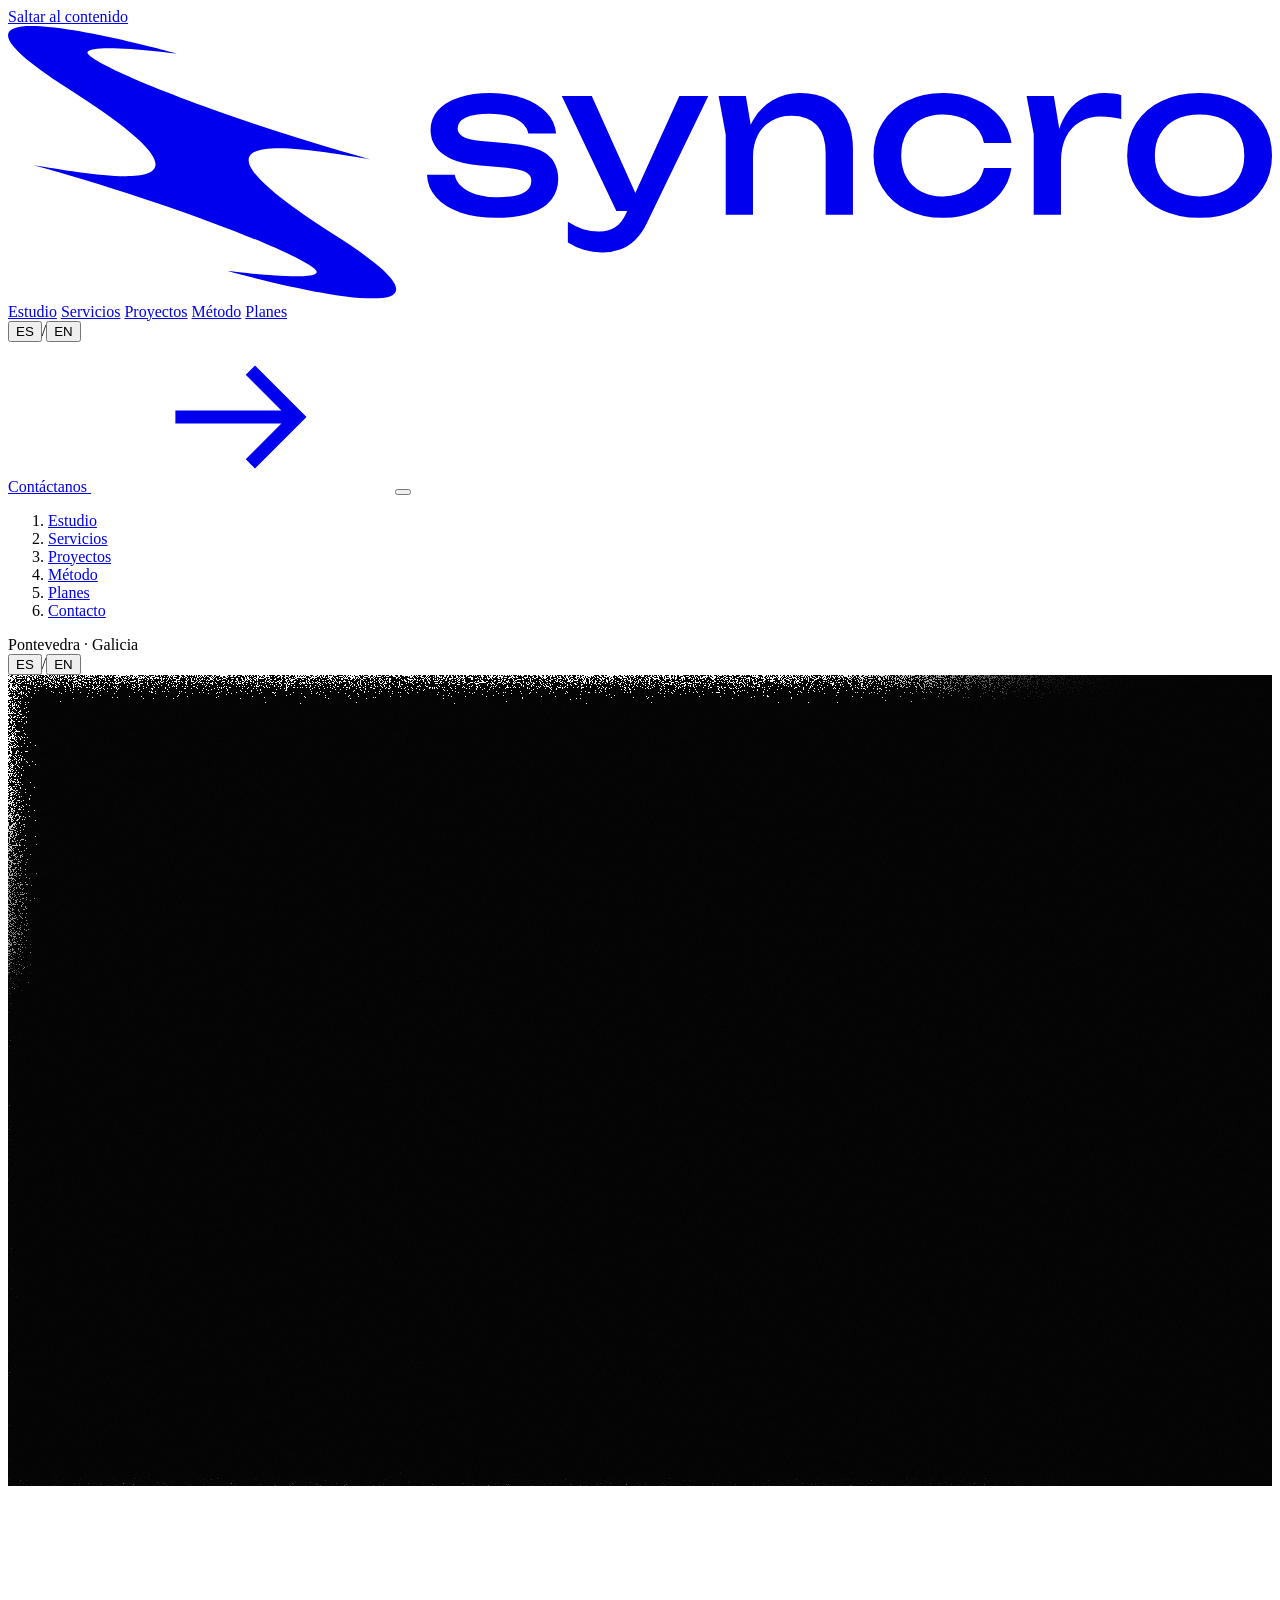
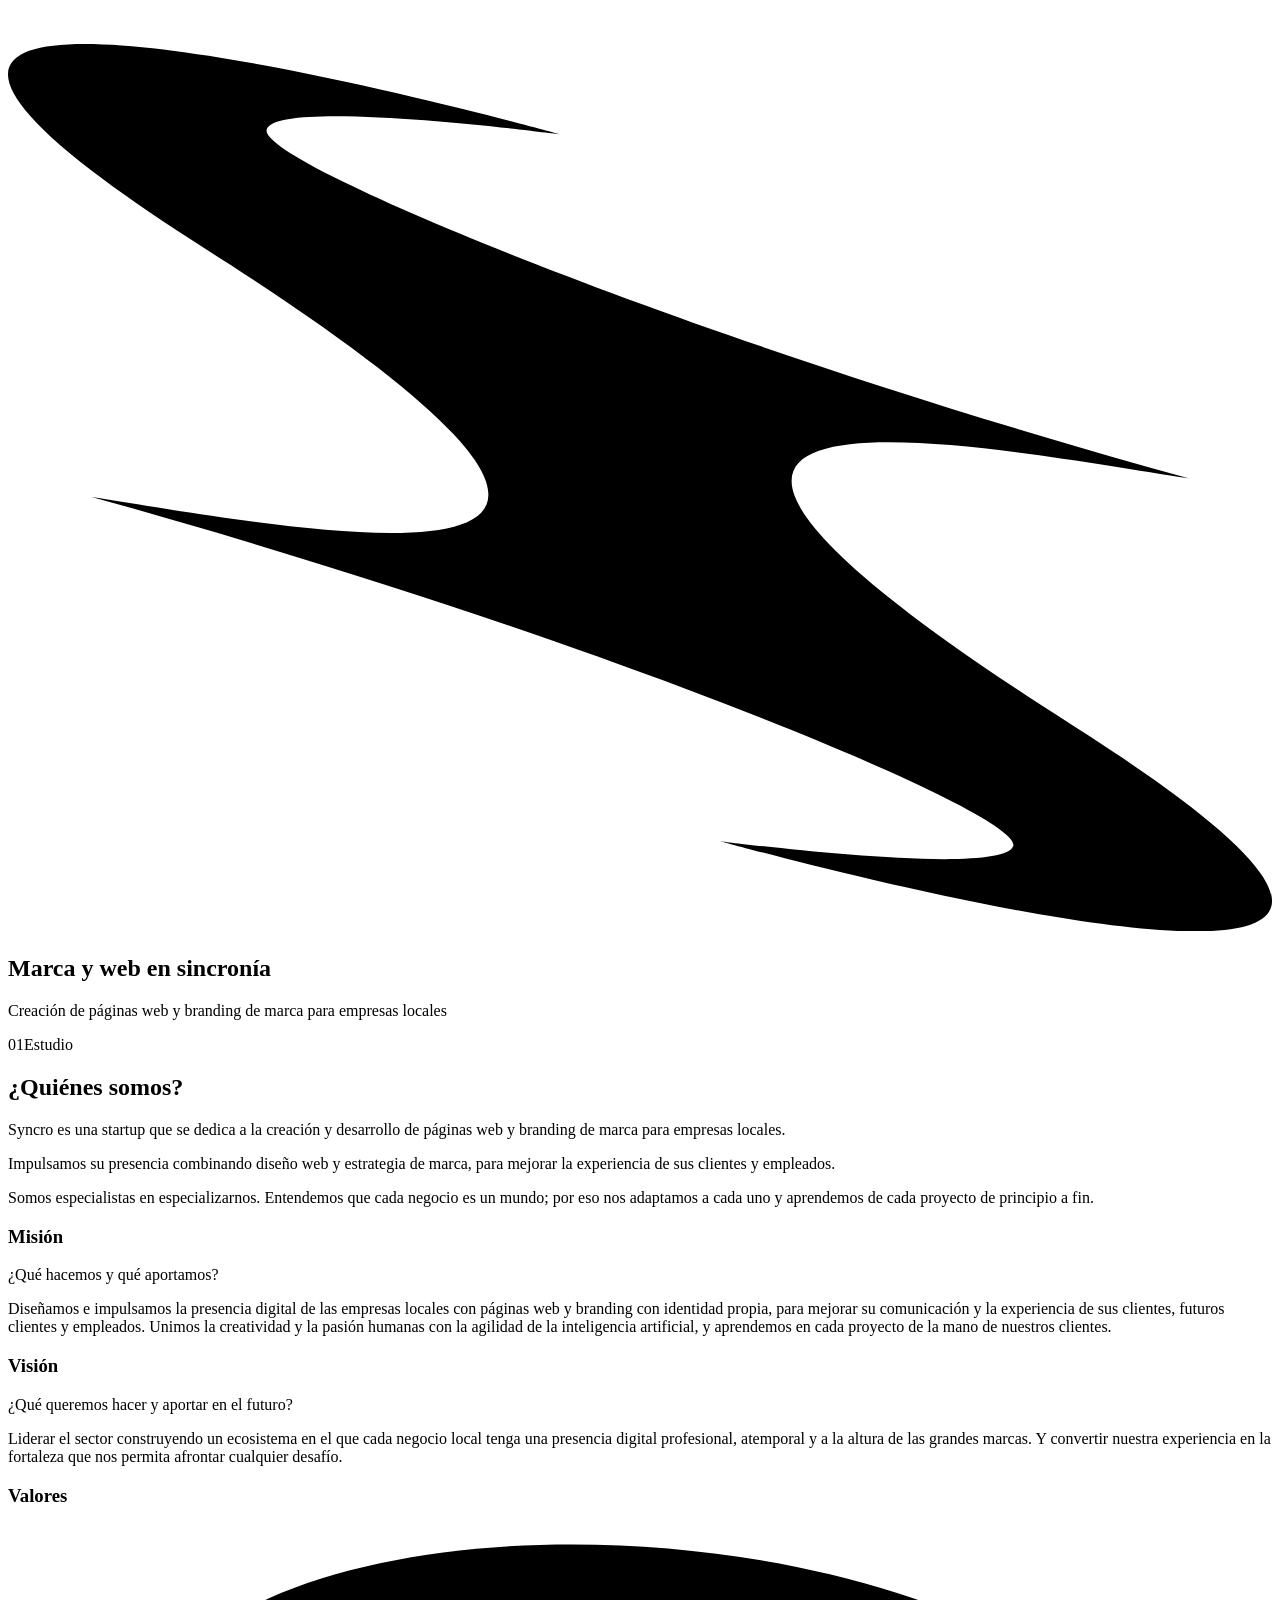
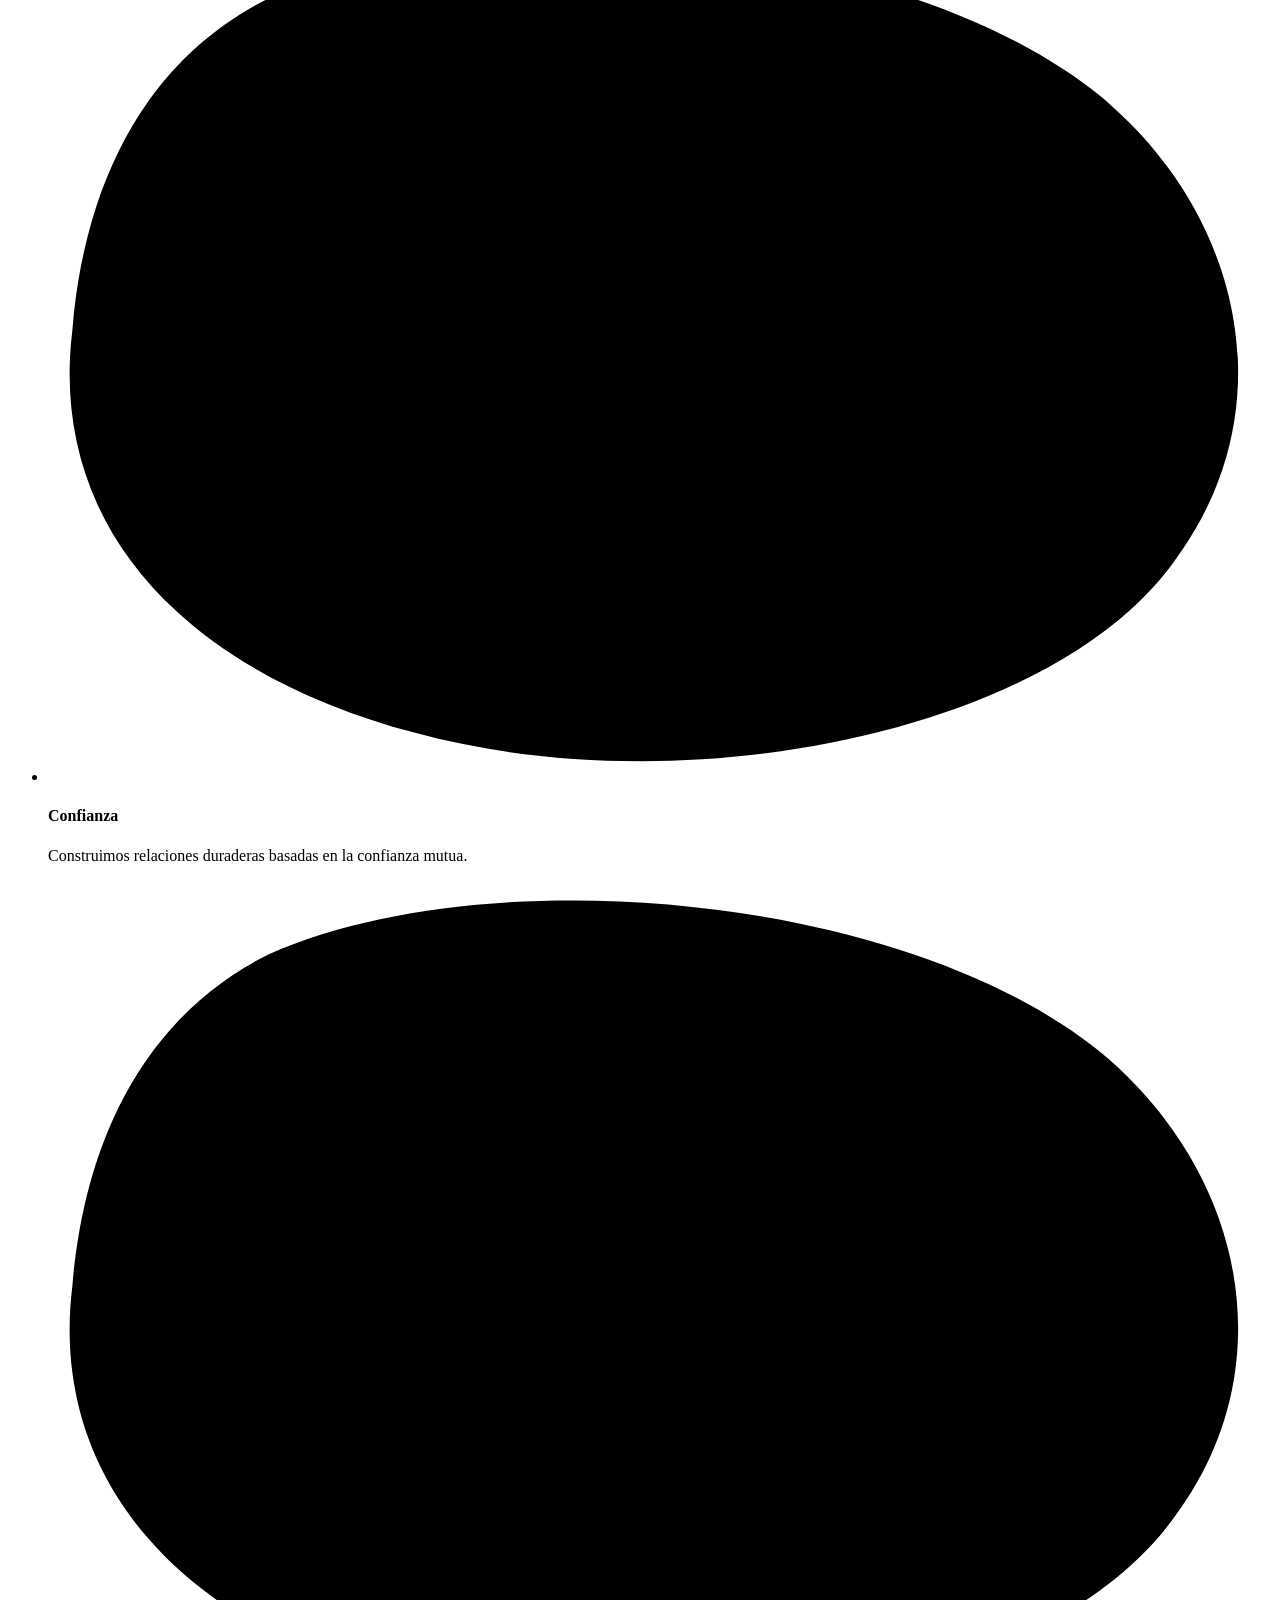
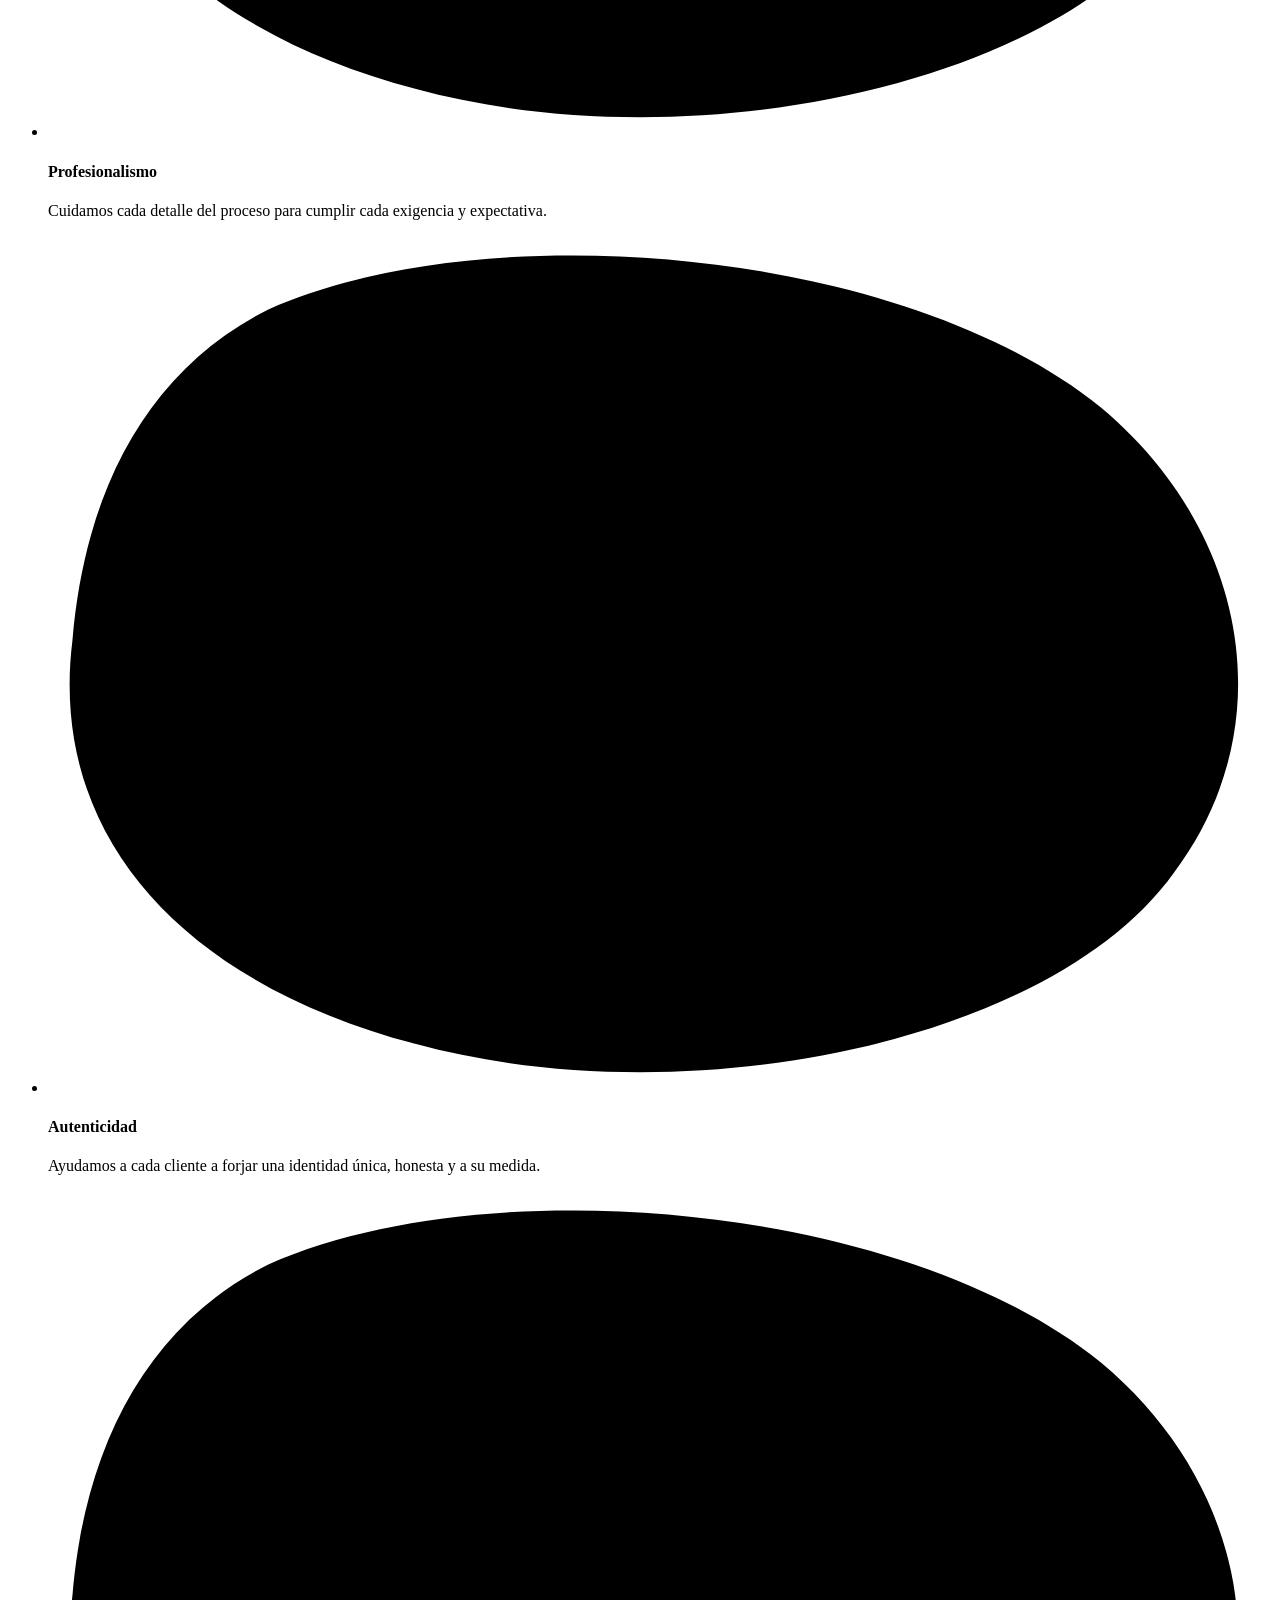
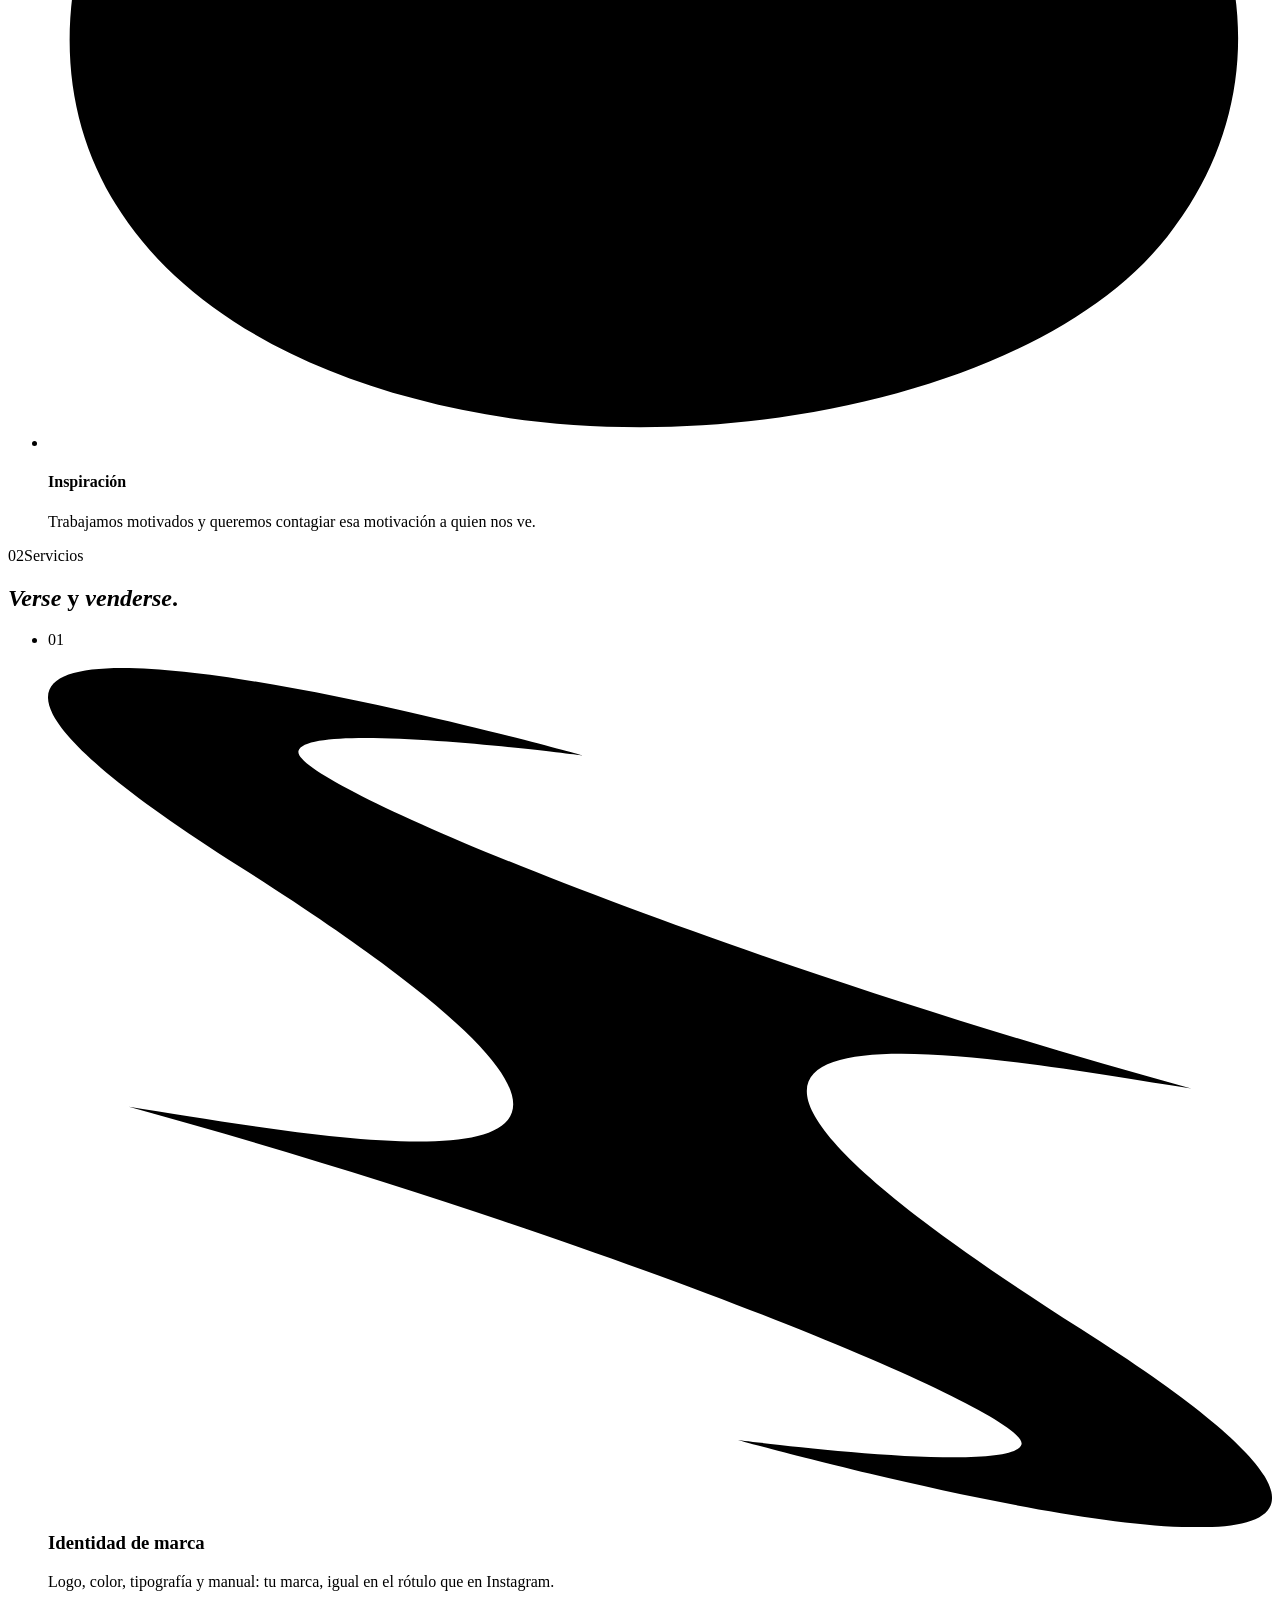
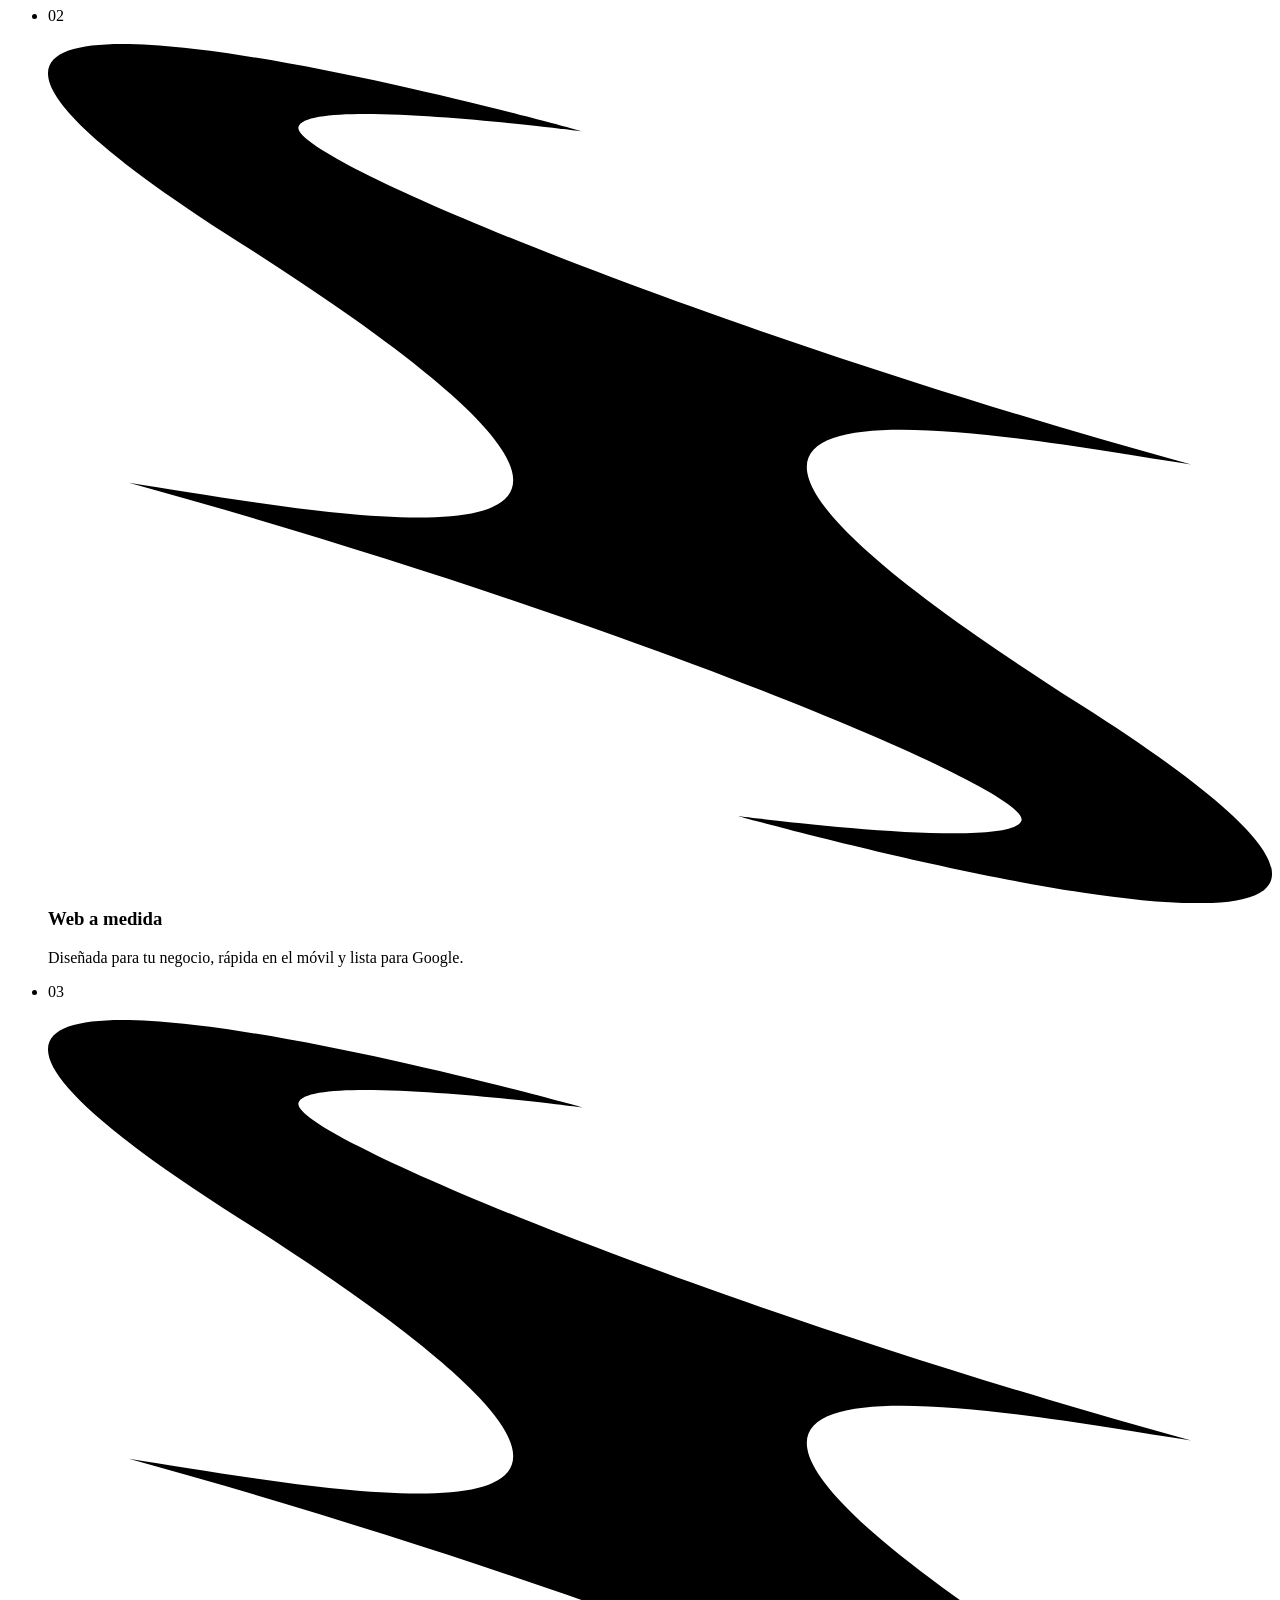
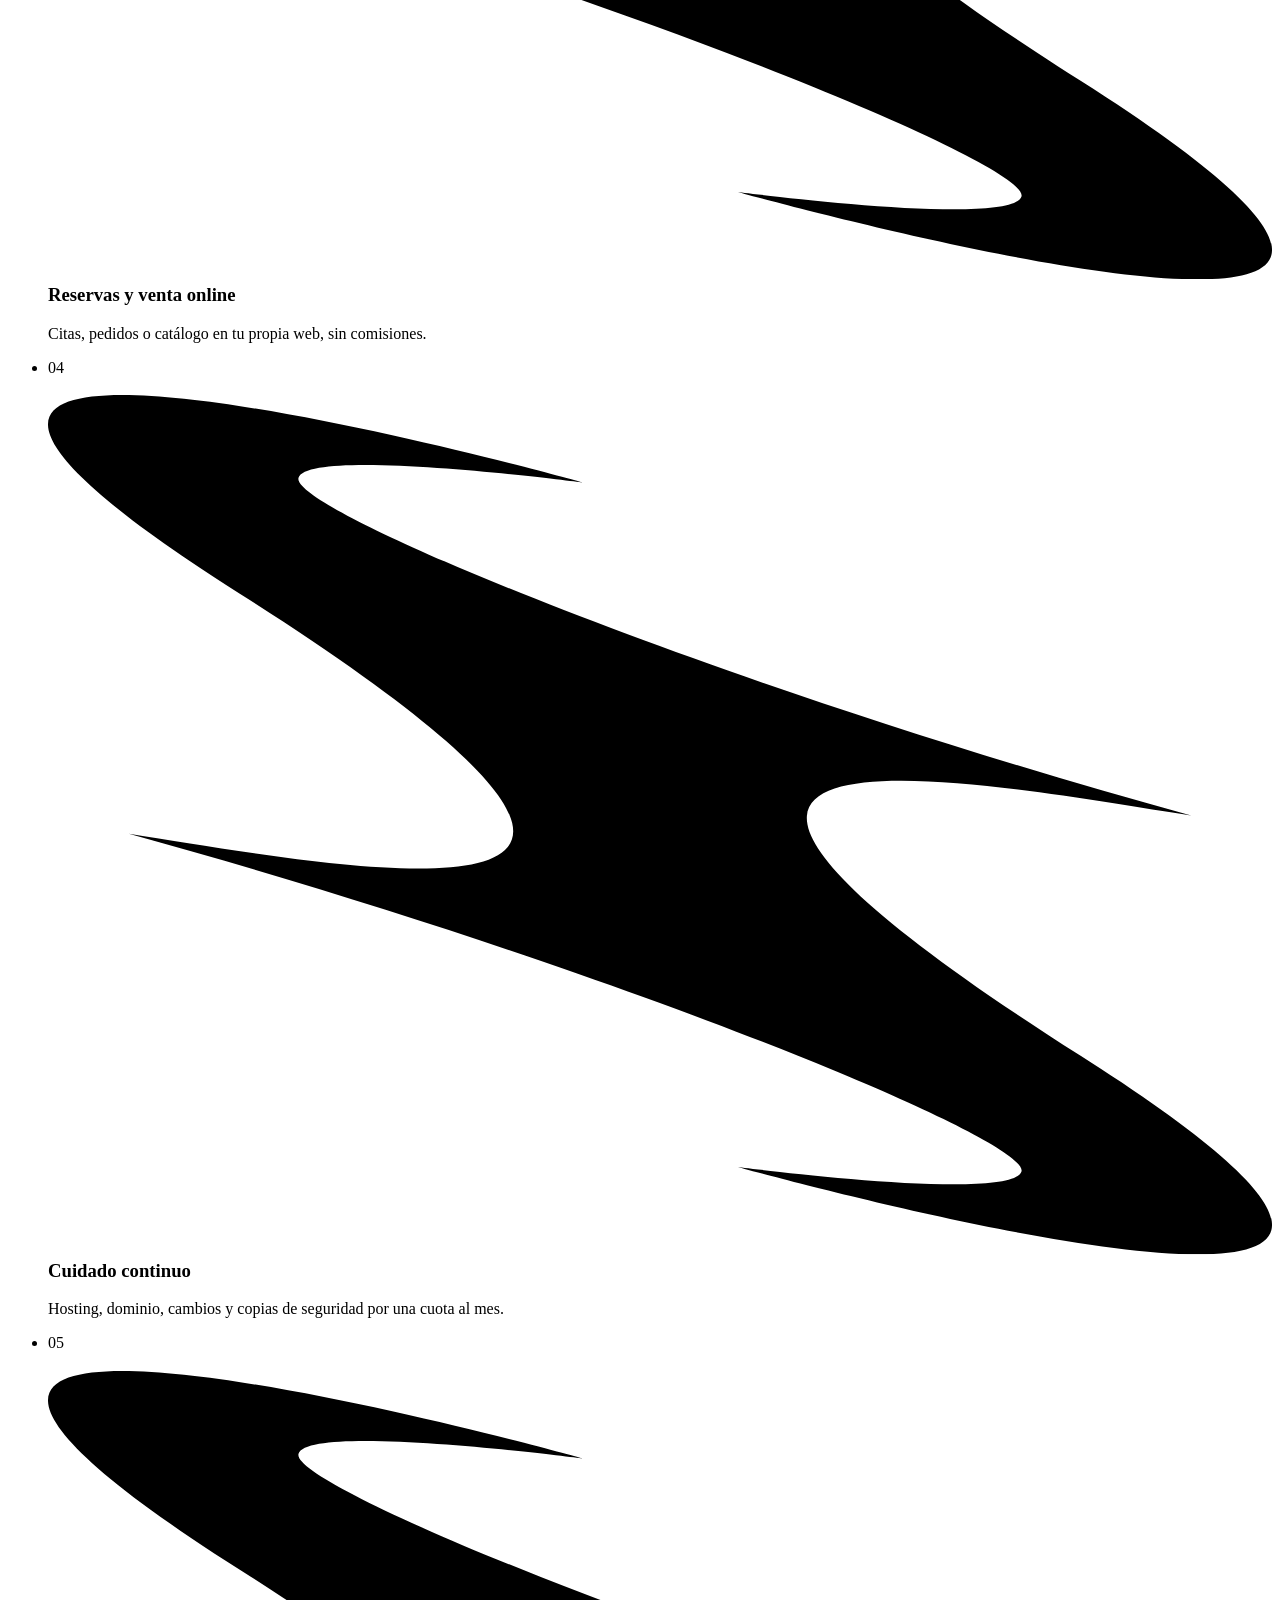
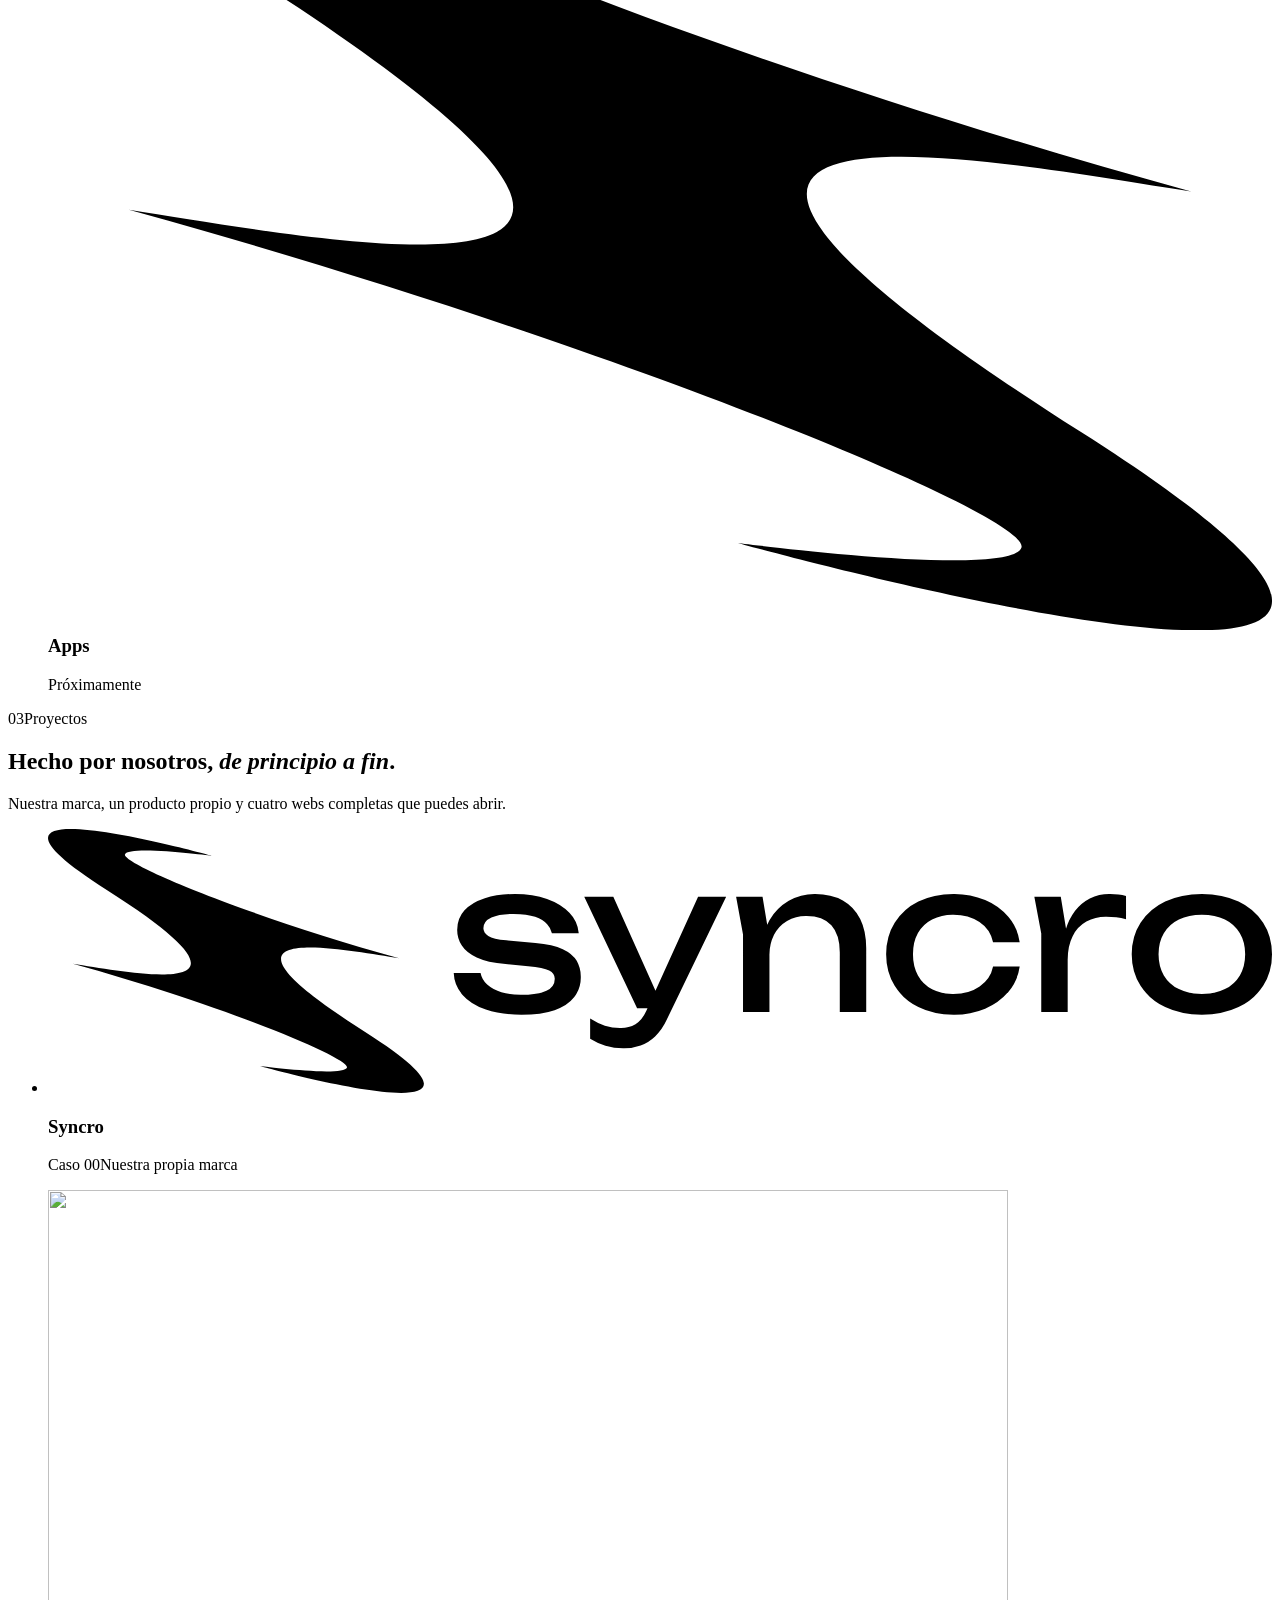
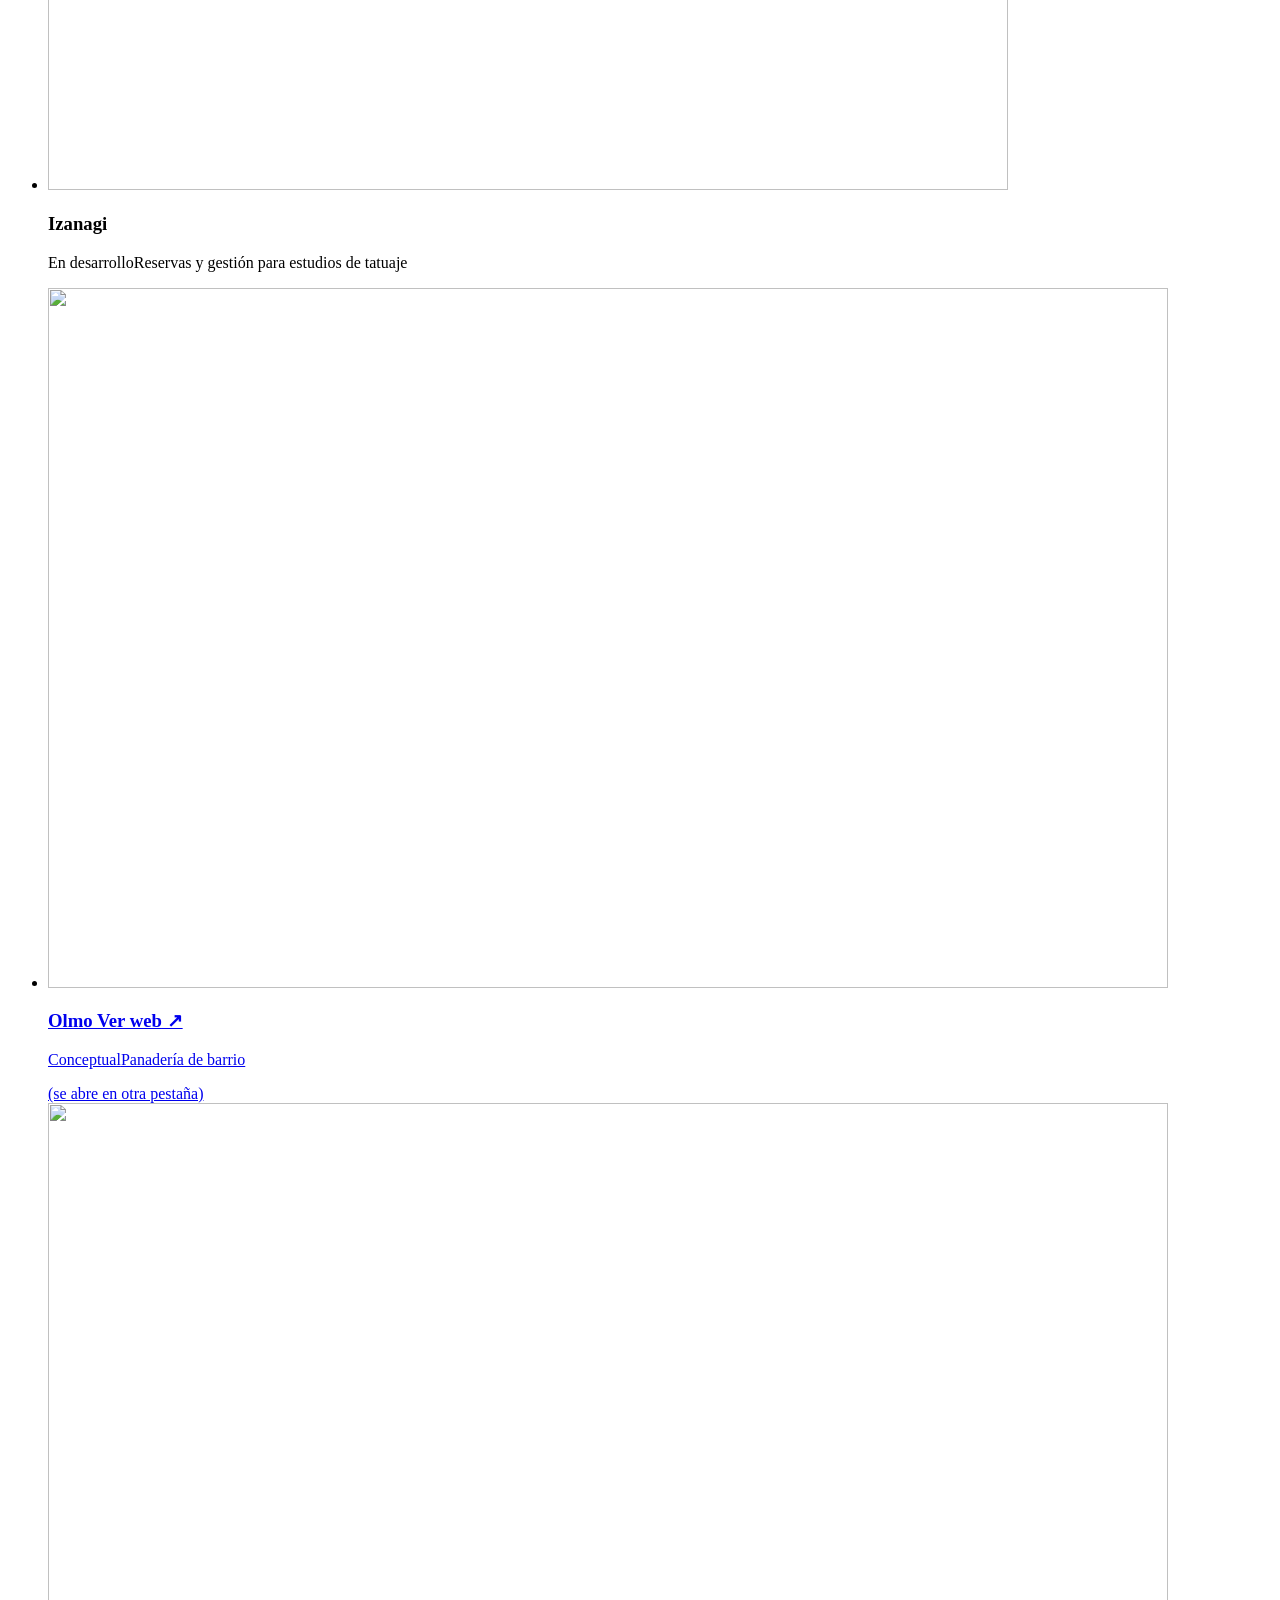
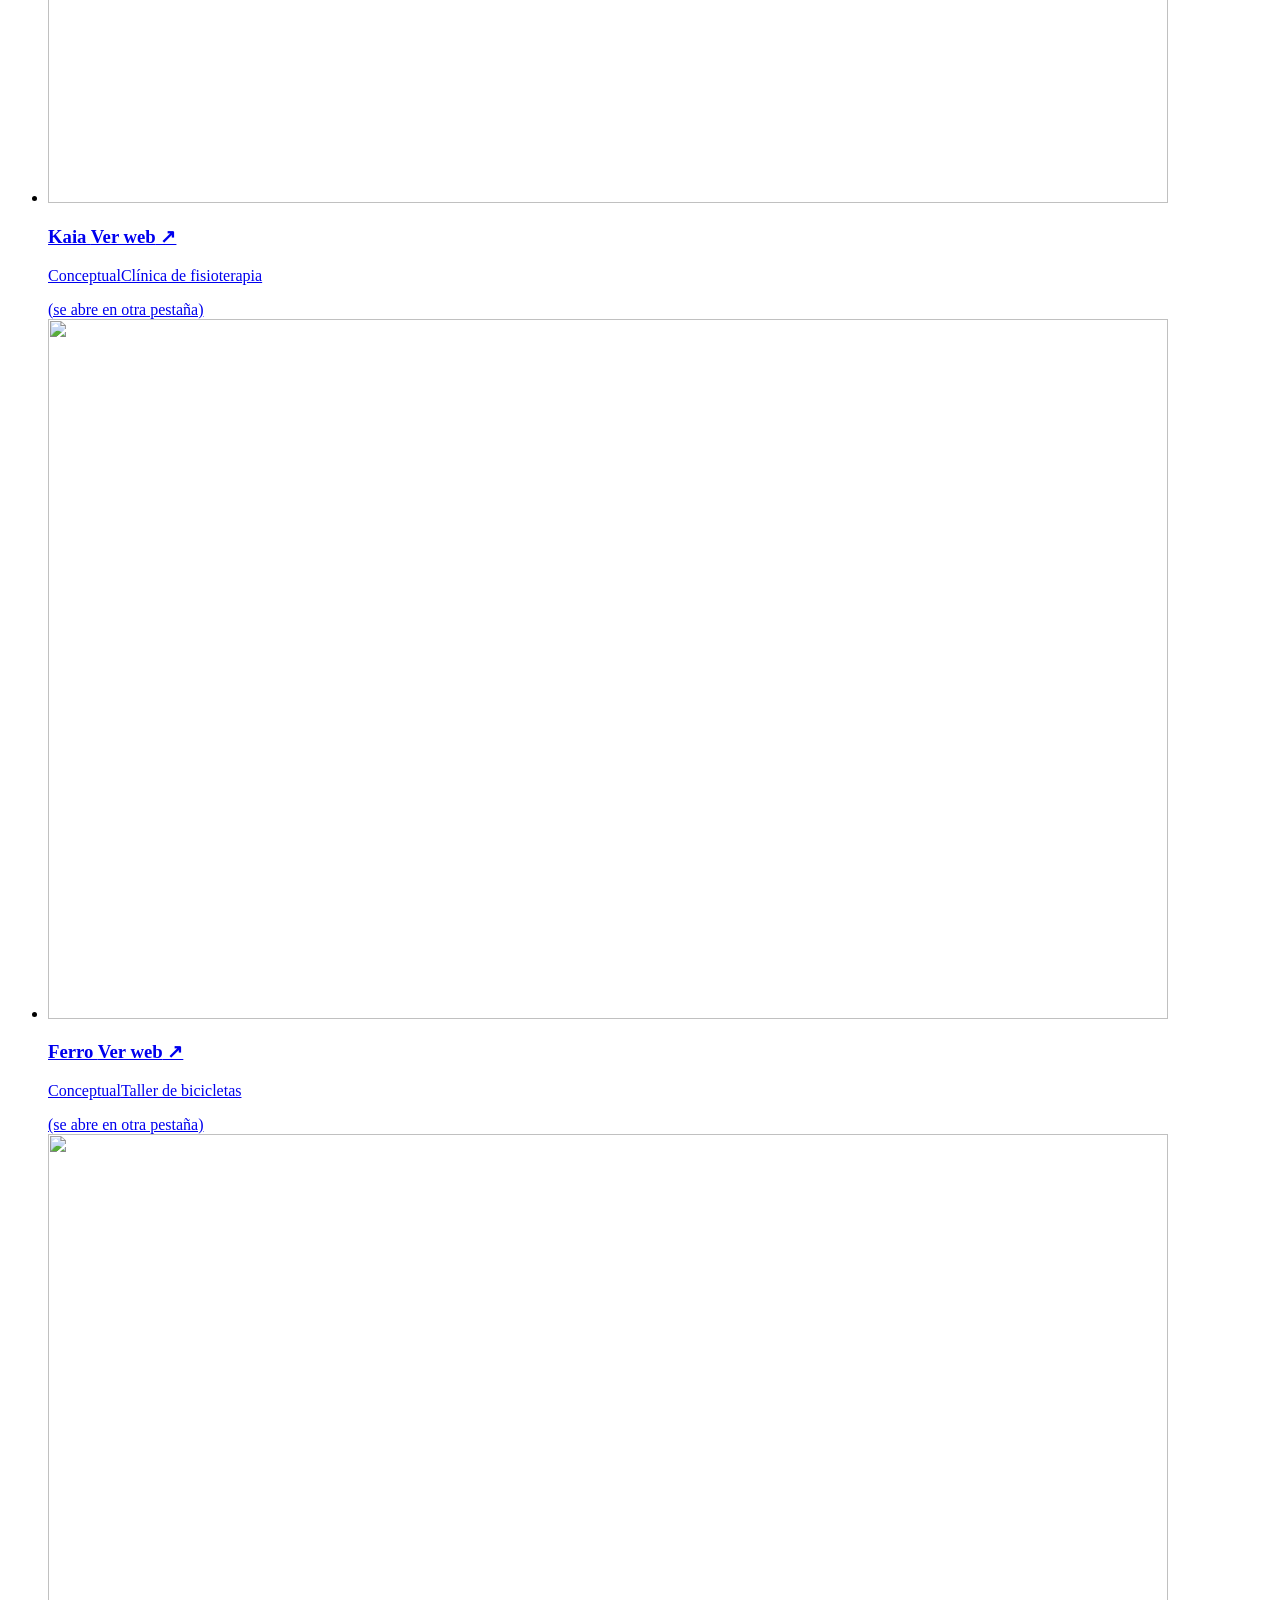
==== public/index.html @ 14f4940e "Portada líquida en WebGL y Método/Planes minimalistas - Portada: un shader dibuja la composición de " ====
<!DOCTYPE html>
<html lang="es">
<head>
<meta charset="utf-8">
<meta name="viewport" content="width=device-width, initial-scale=1">
<title>Syncro · Páginas web y branding para empresas locales</title>
<meta name="description" content="Syncro es una startup de Pontevedra que crea y desarrolla páginas web y branding de marca para empresas locales, con identidad propia.">
<meta name="theme-color" content="#1C1C1C">
<link rel="icon" type="image/svg+xml" href="/favicon.svg">

<!-- Fuentes autoalojadas: Unbounded (títulos, menú y botones) y Montserrat (texto), como dice el manual -->
<link rel="preload" href="/fonts/unbounded-5.3.0/unbounded-latin-wght-normal.woff2" as="font" type="font/woff2" crossorigin>
<link rel="preload" href="/fonts/montserrat-5.3.0/montserrat-latin-wght-normal.woff2" as="font" type="font/woff2" crossorigin>
<link rel="stylesheet" href="/css/home.css">

<!-- Antes del primer pintado: JS disponible y movimiento reducido. Si el JS no arranca en 3 s, se muestra todo. -->
<script>
(function (h) {
  h.classList.add("js");
  if (window.matchMedia("(prefers-reduced-motion: reduce)").matches) h.classList.add("rm");
  setTimeout(function () { if (!window.__syncroReady) h.classList.remove("js"); }, 3000);
})(document.documentElement);
</script>

<!-- Scroll suave (fijado y autoalojado) y la home como módulo ES -->
<script defer src="/vendor/lenis-1.3.26/lenis.min.js"></script>
<link rel="modulepreload" href="/js/modules/core.js">
<link rel="modulepreload" href="/js/modules/nav.js">
<link rel="modulepreload" href="/js/modules/hero.js">
<link rel="modulepreload" href="/js/modules/reveal.js">
<link rel="modulepreload" href="/js/modules/method.js">
<link rel="modulepreload" href="/js/modules/prices.js">
<link rel="modulepreload" href="/js/modules/contact.js">
<script type="module" src="/js/home.js"></script>
</head>

<body>
<!-- ===== Símbolos SVG del logo (paths originales del manual, sin redibujar) ===== -->
<svg width="0" height="0" style="position:absolute" aria-hidden="true" focusable="false">
  <defs>
    <symbol id="imagotipo" viewBox="0 0 1204.145 259.627">
      <g transform="translate(-348.414 -425.255)">
        <path style="fill:var(--logo-iso, currentColor)" d="M372.84,557.816c146.131,40.214,272.41,92.529,269.7,102.037s-85.732-1.376-85.732-1.376,278.812,77.745,103.6-33.568-26.9-81.863,33.4-72.58v-.007c-146.131-40.214-272.41-92.529-269.7-102.037s85.733,1.376,85.733,1.376-278.813-77.745-103.6,33.568,26.9,81.863-33.4,72.58"/>
        <path fill="currentColor" d="M872.559,570.77a31.746,31.746,0,0,1-6.4,19.8q-6.4,8.4-19.4,12.9t-32.6,4.5q-20.2,0-35-5.1t-22.9-14.4a34.443,34.443,0,0,1-8.7-21.5h26.4a20.266,20.266,0,0,0,6.5,11.3,34.989,34.989,0,0,0,14,7.5,69.538,69.538,0,0,0,19.9,2.6q16.2,0,24.4-3.9t8.2-11.9q0-5.4-5.5-8.2t-20.7-4.2l-22.2-2q-18-1.6-28.4-6.5t-14.8-12a28.175,28.175,0,0,1-4.4-15.1q0-11.6,7.2-19.4t20-11.9q12.8-4.1,29.8-4.1,17.6,0,31.4,4.9t22,13.6a32.825,32.825,0,0,1,9.2,20.1h-26.4a17.9,17.9,0,0,0-4.7-8.9q-3.9-4.3-11.8-7.2t-21.1-2.9q-14,0-21.9,3.6t-7.9,10.6q0,4.4,4.8,7.5t17.8,4.3l28.6,2.6q17.2,1.6,26.9,6.1t13.7,11.5A31.3,31.3,0,0,1,872.559,570.77Z"/><path fill="currentColor" d="M927.959,601.569l-52-109.6h28.6l49.2,109.6Zm-13,39.4a61.248,61.248,0,0,1-18.1-2.5,63.5,63.5,0,0,1-15.1-6.9v-19.8a63.783,63.783,0,0,0,14.5,7,50.949,50.949,0,0,0,15.5,2.2,28.661,28.661,0,0,0,14.6-3.7q6.4-3.7,10.6-12.9l51-112.4h27.6l-58.6,121.2a53.63,53.63,0,0,1-11.3,16.1,41.391,41.391,0,0,1-14.2,8.9A47.966,47.966,0,0,1,914.959,640.969Z"/><path fill="currentColor" d="M1025.358,491.969h26l6.8,40.8v72.4h-26v-76.2Zm77.8-2.8q16,0,27.2,6.4a42.116,42.116,0,0,1,17.1,18.3q5.9,11.9,5.9,28.7v62.6h-26v-58.4q0-17.8-8.3-26.9t-24.3-9.1a37.251,37.251,0,0,0-19.3,4.9,33.013,33.013,0,0,0-12.8,13.7,44.686,44.686,0,0,0-4.5,20.6l-9.2-5q1.8-17.6,9.2-30a52.716,52.716,0,0,1,19-19.1A51.037,51.037,0,0,1,1103.158,489.169Z"/><path fill="currentColor" d="M1304.357,560.569a48.207,48.207,0,0,1-11,24.7,60.748,60.748,0,0,1-23,16.7,78.433,78.433,0,0,1-31.2,6q-19.6,0-34.5-7.5a57.181,57.181,0,0,1-23.3-20.9q-8.4-13.4-8.4-31t8.4-31a57.2,57.2,0,0,1,23.3-20.9q14.9-7.5,34.5-7.5a78.433,78.433,0,0,1,31.2,6,60.78,60.78,0,0,1,23,16.7,48.387,48.387,0,0,1,11,24.9h-26.2a31.4,31.4,0,0,0-13.4-20q-10.6-7.2-25.6-7.2a44.773,44.773,0,0,0-21,4.7,33.261,33.261,0,0,0-13.9,13.4q-4.9,8.7-4.9,20.9,0,12,4.9,20.8a33.077,33.077,0,0,0,13.9,13.5,44.737,44.737,0,0,0,21,4.7q15.2,0,25.8-7.4a31.131,31.131,0,0,0,13.2-19.6Z"/><path fill="currentColor" d="M1318.759,491.969h26l6.8,41.2v72h-26v-77Zm90.2-.8v22.8a64.756,64.756,0,0,0-9.6-1.8,85.737,85.737,0,0,0-9.8-.6,39.521,39.521,0,0,0-19.6,4.8,33.41,33.41,0,0,0-13.5,14.3q-4.9,9.5-4.9,23.3l-6-7.4a96.027,96.027,0,0,1,4.1-22.5,59.7,59.7,0,0,1,9.2-18.3,41.913,41.913,0,0,1,14.5-12.2,43.363,43.363,0,0,1,20-4.4,69.879,69.879,0,0,1,8.2.5A41.649,41.649,0,0,1,1408.958,491.169Z"/><path fill="currentColor" d="M1483.56,607.969q-20.6,0-36.1-7.5a58.466,58.466,0,0,1-24.2-20.9q-8.7-13.4-8.7-31,0-17.8,8.7-31.1a58.746,58.746,0,0,1,24.2-20.8q15.5-7.5,36.1-7.5t36.1,7.5a58.753,58.753,0,0,1,24.2,20.8q8.7,13.3,8.7,31.1,0,17.6-8.7,31a58.472,58.472,0,0,1-24.2,20.9Q1504.158,607.969,1483.56,607.969Zm0-20.4q13.2,0,22.7-4.8a35.2,35.2,0,0,0,14.7-13.5q5.2-8.7,5.2-20.7t-5.2-20.7a35.191,35.191,0,0,0-14.7-13.5q-9.5-4.8-22.7-4.8-13,0-22.6,4.8a35.043,35.043,0,0,0-14.8,13.5q-5.2,8.7-5.2,20.7t5.2,20.7a35.047,35.047,0,0,0,14.8,13.5Q1470.559,587.569,1483.56,587.569Z"/>
      </g>
    </symbol>
    <symbol id="isotipo" viewBox="0 0 369.818 259.627">
      <path fill="currentColor" transform="translate(-348.414 -425.255)" d="M372.84,557.816c146.131,40.214,272.41,92.529,269.7,102.037s-85.732-1.376-85.732-1.376,278.812,77.745,103.6-33.568-26.9-81.863,33.4-72.58v-.007c-146.131-40.214-272.41-92.529-269.7-102.037s85.733,1.376,85.733,1.376-278.813-77.745-103.6,33.568,26.9,81.863-33.4,72.58"/>
    </symbol>
    <symbol id="i-arrow" viewBox="0 0 16 16"><path d="M1 8h13M9 3l5 5-5 5" fill="none" stroke="currentColor" stroke-width="1.4"/></symbol>
    <symbol id="blob" viewBox="0 0 100 70"><path fill="currentColor" d="M18,6 C36,-2 70,1 86,14 C98,24 101,40 92,52 C82,66 52,72 30,66 C11,61 0,49 2,33 C3,21 8,11 18,6 Z"/></symbol>
  </defs>
</svg>

<a class="skip" href="#main" data-i18n="a11y.skip">Saltar al contenido</a>

<!-- ===================== NAV (como la maqueta del manual) ===================== -->
<header class="nav" id="nav">
  <a class="nav__brand" href="#top" aria-label="Syncro — inicio">
    <svg class="logo" viewBox="0 0 1204.145 259.627" aria-hidden="true" focusable="false"><use href="#imagotipo"/></svg>
  </a>
  <nav class="nav__pill" aria-label="Principal">
    <span class="nav__ind" aria-hidden="true"></span>
    <a href="#estudio" data-i18n="nav.studio">Estudio</a>
    <a href="#servicios" data-i18n="nav.services">Servicios</a>
    <a href="#proyectos" data-i18n="nav.work">Proyectos</a>
    <a href="#metodo" data-i18n="nav.process">Método</a>
    <a href="#planes" data-i18n="nav.pricing">Planes</a>
  </nav>
  <div class="nav__right">
    <div class="lang" role="group" aria-label="Idioma / Language">
      <button type="button" data-lang="es" aria-pressed="true">ES</button><span aria-hidden="true">/</span><button type="button" data-lang="en" aria-pressed="false">EN</button>
    </div>
    <a class="btn btn--nav" href="#contacto"><span data-i18n="nav.cta">Contáctanos</span> <svg class="arr" aria-hidden="true"><use href="#i-arrow"/></svg></a>
    <button class="burger" type="button" aria-expanded="false" aria-controls="mobile-menu" data-i18n-attr="aria-label:nav.menu" aria-label="Abrir menú"><span></span><span></span></button>
  </div>
</header>

<div class="mobile-menu" id="mobile-menu" aria-hidden="true" inert>
  <ol>
    <li><a href="#estudio" data-i18n="nav.studio">Estudio</a></li>
    <li><a href="#servicios" data-i18n="nav.services">Servicios</a></li>
    <li><a href="#proyectos" data-i18n="nav.work">Proyectos</a></li>
    <li><a href="#metodo" data-i18n="nav.process">Método</a></li>
    <li><a href="#planes" data-i18n="nav.pricing">Planes</a></li>
    <li><a href="#contacto" data-i18n="nav.contact">Contacto</a></li>
  </ol>
  <div class="mobile-menu__foot">
    <span class="label">Pontevedra · Galicia</span>
    <div class="lang" role="group" aria-label="Idioma / Language">
      <button type="button" data-lang="es" aria-pressed="true">ES</button><span aria-hidden="true">/</span><button type="button" data-lang="en" aria-pressed="false">EN</button>
    </div>
  </div>
</div>

<main id="main">

<!-- ===================== PORTADA (oscura): degradado con grano, isotipo y lema ===================== -->
<section class="hero" id="top" data-theme="dark" aria-labelledby="hero-title">
  <!-- Fondo: un degradado líquido en WebGL (js/modules/hero.js) que fluye sin parar y se deforma hacia el cursor.
       Debajo, la misma composición fija en SVG (manchas difuminadas + borde pulverizado + grano, colores de la paleta):
       es lo que se ve al cargar, con movimiento reducido o si el navegador no tiene WebGL. -->
  <svg class="hero__bg" viewBox="0 0 1690 1085" preserveAspectRatio="xMidYMid slice" aria-hidden="true" focusable="false">
    <defs>
      <linearGradient id="hero-banda" gradientUnits="userSpaceOnUse" x1="0" y1="0" x2="1690" y2="0">
        <stop offset="0" class="s-night" stop-opacity=".25"/><stop offset=".3" class="s-night"/><stop offset=".55" class="s-deep"/><stop offset="1" class="s-violet"/>
      </linearGradient>
      <filter id="hero-blur-xl" x="-50%" y="-50%" width="200%" height="200%"><feGaussianBlur stdDeviation="110"/></filter>
      <filter id="hero-blur-m" x="-50%" y="-50%" width="200%" height="200%"><feGaussianBlur stdDeviation="60"/></filter>
      <filter id="hero-blur-s" x="-20%" y="-20%" width="140%" height="140%"><feGaussianBlur stdDeviation="16"/></filter>
      <filter id="hero-spray" x="0" y="0" width="100%" height="100%" color-interpolation-filters="sRGB">
        <feTurbulence type="fractalNoise" baseFrequency=".9" numOctaves="2" seed="11" result="n"/>
        <feDisplacementMap in="SourceGraphic" in2="n" scale="120" xChannelSelector="R" yChannelSelector="G" result="d"/>
        <feTurbulence type="fractalNoise" baseFrequency="1.2" numOctaves="1" seed="3" result="g"/>
        <feColorMatrix in="g" type="matrix" values="0 0 0 0 1  0 0 0 0 1  0 0 0 0 1  0 0 0 .035 0" result="ga"/>
        <feComposite in="ga" in2="d" operator="atop" result="gd"/>
        <feBlend in="gd" in2="d" mode="screen"/>
      </filter>
    </defs>
    <g filter="url(#hero-spray)">
      <rect width="1690" height="1085" class="f-black"/>
      <g filter="url(#hero-blur-xl)">
        <ellipse cx="1720" cy="420" rx="470" ry="660" class="f-violet"/>
        <ellipse cx="1640" cy="20" rx="340" ry="200" class="f-violet"/>
      </g>
      <path d="M-60,320 C 300,380 560,500 820,640 C 1080,780 1330,900 1760,980" fill="none" stroke="url(#hero-banda)" stroke-width="210" stroke-linecap="round" filter="url(#hero-blur-m)"/>
      <path d="M-40,390 C 260,440 520,560 720,700 C 920,840 1150,980 1460,1120 L -40,1120 Z" class="f-white" filter="url(#hero-blur-s)"/>
      <ellipse cx="1700" cy="1095" rx="360" ry="190" class="f-lavender" filter="url(#hero-blur-m)"/>
    </g>
  </svg>
  <canvas class="hero__fluid" aria-hidden="true"></canvas>
  <svg class="hero__iso" viewBox="0 0 369.818 259.627" aria-hidden="true" focusable="false"><use href="#isotipo"/></svg>
  <div class="hero__copy wrap">
    <h1 class="hero__title" id="hero-title" data-i18n="hero.title">Marca y web en sincronía</h1>
    <p class="hero__sub" data-i18n="hero.sub">Creación de páginas web y branding de marca para empresas locales</p>
  </div>
</section>

<!-- ===================== 01 · ESTUDIO: quiénes somos, misión, visión y valores (textos del manual) ===================== -->
<section class="sec studio" id="estudio" data-theme="light" aria-labelledby="estudio-t">
  <div class="wrap">
    <p class="label"><span class="num">01</span><span data-i18n="studio.label">Estudio</span></p>
    <h2 class="h2" id="estudio-t" data-i18n="about.title">¿Quiénes somos?</h2>
    <div class="cols3">
      <p data-reveal data-i18n-html="about.1">Syncro es una startup que se dedica a la <span class="hl">creación y desarrollo de páginas web y branding de marca para empresas locales</span>.</p>
      <p data-reveal style="--d:1" data-i18n-html="about.2">Impulsamos su presencia combinando diseño web y estrategia de marca, para mejorar la experiencia de sus clientes y empleados.</p>
      <p data-reveal style="--d:2" data-i18n-html="about.3"><span class="hl">Somos especialistas en especializarnos.</span> Entendemos que cada negocio es un mundo; por eso nos adaptamos a cada uno y aprendemos de cada proyecto de principio a fin.</p>
    </div>

    <div class="mv">
      <article class="mv__item" data-reveal>
        <h3 class="h3" data-i18n="mission.label">Misión</h3>
        <p class="mv__q" data-i18n="mission.q">¿Qué hacemos y qué aportamos?</p>
        <p class="mv__text" data-i18n-html="mission.text">Diseñamos e impulsamos la presencia digital de las empresas locales con páginas web y branding con identidad propia, para <span class="hl">mejorar su comunicación y la experiencia de sus clientes, futuros clientes y empleados</span>. Unimos la creatividad y la pasión humanas con la agilidad de la inteligencia artificial, y aprendemos en cada proyecto de la mano de nuestros clientes.</p>
      </article>
      <article class="mv__item" data-reveal style="--d:1">
        <h3 class="h3" data-i18n="vision.label">Visión</h3>
        <p class="mv__q" data-i18n="vision.q">¿Qué queremos hacer y aportar en el futuro?</p>
        <p class="mv__text" data-i18n-html="vision.text">Liderar el sector construyendo un ecosistema en el que cada negocio local tenga una <span class="hl">presencia digital profesional, atemporal y a la altura de las grandes marcas</span>. Y convertir nuestra experiencia en la fortaleza que nos permita afrontar cualquier desafío.</p>
      </article>
    </div>

    <div class="values">
      <h3 class="h3" data-i18n="values.title">Valores</h3>
      <ul class="values__list">
        <li data-reveal><svg class="blob" viewBox="0 0 100 70" aria-hidden="true"><use href="#blob"/></svg><h4 data-i18n="val.1t">Confianza</h4><p data-i18n="val.1d">Construimos relaciones duraderas basadas en la confianza mutua.</p></li>
        <li data-reveal style="--d:1"><svg class="blob" viewBox="0 0 100 70" aria-hidden="true"><use href="#blob"/></svg><h4 data-i18n="val.2t">Profesionalismo</h4><p data-i18n="val.2d">Cuidamos cada detalle del proceso para cumplir cada exigencia y expectativa.</p></li>
        <li data-reveal style="--d:2"><svg class="blob" viewBox="0 0 100 70" aria-hidden="true"><use href="#blob"/></svg><h4 data-i18n="val.3t">Autenticidad</h4><p data-i18n="val.3d">Ayudamos a cada cliente a forjar una identidad única, honesta y a su medida.</p></li>
        <li data-reveal style="--d:3"><svg class="blob" viewBox="0 0 100 70" aria-hidden="true"><use href="#blob"/></svg><h4 data-i18n="val.4t">Inspiración</h4><p data-i18n="val.4d">Trabajamos motivados y queremos contagiar esa motivación a quien nos ve.</p></li>
      </ul>
    </div>
  </div>
</section>

<!-- ===================== 02 · SERVICIOS ===================== -->
<section class="sec svcs" id="servicios" data-theme="light" aria-labelledby="serv-t">
  <div class="wrap">
    <p class="label"><span class="num">02</span><span data-i18n="svc.label">Servicios</span></p>
    <h2 class="h2" id="serv-t" data-i18n-html="svc.title"><em>Verse</em> y <em>venderse</em>.</h2>
    <ul class="svc-list">
      <li class="svc" data-reveal><span class="svc__num">01</span><h3 class="svc__title"><svg class="svc__glyph" viewBox="0 0 369.818 259.627" aria-hidden="true"><use href="#isotipo"/></svg><span data-i18n="svc.1t">Identidad de marca</span></h3><p class="svc__desc" data-i18n="svc.1d">Logo, color, tipografía y manual: tu marca, igual en el rótulo que en Instagram.</p></li>
      <li class="svc" data-reveal><span class="svc__num">02</span><h3 class="svc__title"><svg class="svc__glyph" viewBox="0 0 369.818 259.627" aria-hidden="true"><use href="#isotipo"/></svg><span data-i18n="svc.2t">Web a medida</span></h3><p class="svc__desc" data-i18n="svc.2d">Diseñada para tu negocio, rápida en el móvil y lista para Google.</p></li>
      <li class="svc" data-reveal><span class="svc__num">03</span><h3 class="svc__title"><svg class="svc__glyph" viewBox="0 0 369.818 259.627" aria-hidden="true"><use href="#isotipo"/></svg><span data-i18n="svc.3t">Reservas y venta online</span></h3><p class="svc__desc" data-i18n="svc.3d">Citas, pedidos o catálogo en tu propia web, sin comisiones.</p></li>
      <li class="svc" data-reveal><span class="svc__num">04</span><h3 class="svc__title"><svg class="svc__glyph" viewBox="0 0 369.818 259.627" aria-hidden="true"><use href="#isotipo"/></svg><span data-i18n="svc.4t">Cuidado continuo</span></h3><p class="svc__desc" data-i18n="svc.4d">Hosting, dominio, cambios y copias de seguridad por una cuota al mes.</p></li>
      <li class="svc svc--soon" data-reveal><span class="svc__num">05</span><h3 class="svc__title"><svg class="svc__glyph" viewBox="0 0 369.818 259.627" aria-hidden="true"><use href="#isotipo"/></svg><span data-i18n="svc.5t">Apps</span></h3><p class="svc__desc" data-i18n="svc.5d">Próximamente</p></li>
    </ul>
  </div>
</section>

<!-- ===================== 03 · PROYECTOS: rejilla sencilla ===================== -->
<section class="sec work" id="proyectos" data-theme="light" aria-labelledby="work-t">
  <div class="wrap">
    <p class="label"><span class="num">03</span><span data-i18n="work.label">Proyectos</span></p>
    <h2 class="h2" id="work-t" data-i18n-html="work.title">Hecho por nosotros, <em>de principio a fin</em>.</h2>
    <p class="lead" data-i18n="work.intro">Nuestra marca, un producto propio y cuatro webs completas que puedes abrir.</p>
    <ul class="cards">
      <li class="card" data-reveal>
        <div class="card__media card__media--brand" aria-hidden="true"><svg class="card__logo" viewBox="0 0 1204.145 259.627"><use href="#imagotipo"/></svg></div>
        <h3 class="card__name">Syncro</h3>
        <p class="card__meta"><span class="card__tag" data-i18n="work.own">Caso 00</span><span data-i18n="work.p0s">Nuestra propia marca</span></p>
      </li>
      <li class="card" data-reveal style="--d:1">
        <div class="card__media" aria-hidden="true"><picture><source type="image/avif" srcset="/img/work/izanagi-home-desktop-960.avif 960w, /img/work/izanagi-home-desktop-1440.avif 1440w" sizes="(min-width: 1100px) 30vw, (min-width: 700px) 46vw, 92vw"><img src="/img/work/izanagi-home-desktop-960.webp" srcset="/img/work/izanagi-home-desktop-960.webp 960w, /img/work/izanagi-home-desktop-1440.webp 1440w" sizes="(min-width: 1100px) 30vw, (min-width: 700px) 46vw, 92vw" alt="" width="960" height="600" loading="lazy" decoding="async"></picture></div>
        <h3 class="card__name">Izanagi</h3>
        <p class="card__meta"><span class="card__tag card__tag--live" data-i18n="work.dev">En desarrollo</span><span data-i18n="work.izS">Reservas y gestión para estudios de tatuaje</span></p>
      </li>
      <li class="card" data-reveal style="--d:2">
        <a class="card__link" href="/proyectos/olmo/" target="_blank" rel="noopener">
          <div class="card__media" aria-hidden="true"><picture><source type="image/avif" srcset="/img/work/olmo-web-640.avif 640w" sizes="(min-width: 1100px) 30vw, (min-width: 700px) 46vw, 92vw"><img src="/img/work/olmo-web.webp" srcset="/img/work/olmo-web-640.webp 640w, /img/work/olmo-web.webp 1120w" sizes="(min-width: 1100px) 30vw, (min-width: 700px) 46vw, 92vw" alt="" width="1120" height="700" loading="lazy" decoding="async"></picture></div>
          <h3 class="card__name">Olmo <span class="card__cta"><span data-i18n="work.view">Ver web</span> ↗</span></h3>
          <p class="card__meta"><span class="card__tag" data-i18n="work.concept">Conceptual</span><span data-i18n="work.p1s">Panadería de barrio</span></p>
          <span class="sr-only" data-i18n="work.newTab">(se abre en otra pestaña)</span>
        </a>
      </li>
      <li class="card" data-reveal>
        <a class="card__link" href="/proyectos/kaia/" target="_blank" rel="noopener">
          <div class="card__media" aria-hidden="true"><picture><source type="image/avif" srcset="/img/work/kaia-web-640.avif 640w" sizes="(min-width: 1100px) 30vw, (min-width: 700px) 46vw, 92vw"><img src="/img/work/kaia-web.webp" srcset="/img/work/kaia-web-640.webp 640w, /img/work/kaia-web.webp 1120w" sizes="(min-width: 1100px) 30vw, (min-width: 700px) 46vw, 92vw" alt="" width="1120" height="700" loading="lazy" decoding="async"></picture></div>
          <h3 class="card__name">Kaia <span class="card__cta"><span data-i18n="work.view">Ver web</span> ↗</span></h3>
          <p class="card__meta"><span class="card__tag" data-i18n="work.concept">Conceptual</span><span data-i18n="work.p2s">Clínica de fisioterapia</span></p>
          <span class="sr-only" data-i18n="work.newTab">(se abre en otra pestaña)</span>
        </a>
      </li>
      <li class="card" data-reveal style="--d:1">
        <a class="card__link" href="/proyectos/ferro/" target="_blank" rel="noopener">
          <div class="card__media" aria-hidden="true"><picture><source type="image/avif" srcset="/img/work/ferro-web-640.avif 640w" sizes="(min-width: 1100px) 30vw, (min-width: 700px) 46vw, 92vw"><img src="/img/work/ferro-web.webp" srcset="/img/work/ferro-web-640.webp 640w, /img/work/ferro-web.webp 1120w" sizes="(min-width: 1100px) 30vw, (min-width: 700px) 46vw, 92vw" alt="" width="1120" height="700" loading="lazy" decoding="async"></picture></div>
          <h3 class="card__name">Ferro <span class="card__cta"><span data-i18n="work.view">Ver web</span> ↗</span></h3>
          <p class="card__meta"><span class="card__tag" data-i18n="work.concept">Conceptual</span><span data-i18n="work.p3s">Taller de bicicletas</span></p>
          <span class="sr-only" data-i18n="work.newTab">(se abre en otra pestaña)</span>
        </a>
      </li>
      <li class="card" data-reveal style="--d:2">
        <a class="card__link" href="/proyectos/marea/" target="_blank" rel="noopener">
          <div class="card__media" aria-hidden="true"><picture><source type="image/avif" srcset="/img/work/marea-web-640.avif 640w" sizes="(min-width: 1100px) 30vw, (min-width: 700px) 46vw, 92vw"><img src="/img/work/marea-web.webp" srcset="/img/work/marea-web-640.webp 640w, /img/work/marea-web.webp 1120w" sizes="(min-width: 1100px) 30vw, (min-width: 700px) 46vw, 92vw" alt="" width="1120" height="700" loading="lazy" decoding="async"></picture></div>
          <h3 class="card__name">Marea <span class="card__cta"><span data-i18n="work.view">Ver web</span> ↗</span></h3>
          <p class="card__meta"><span class="card__tag" data-i18n="work.concept">Conceptual</span><span data-i18n="work.p4s">Taberna marinera</span></p>
          <span class="sr-only" data-i18n="work.newTab">(se abre en otra pestaña)</span>
        </a>
      </li>
    </ul>
  </div>
</section>

<!-- ===================== 04 · MÉTODO (oscuro): lista que se ilumina ===================== -->
<section class="method" id="metodo" data-theme="dark" aria-labelledby="proc-t">
  <!-- Escritorio con ratón: la sección se queda fija y, al bajar, se ilumina un paso cada vez (js/modules/method.js).
       Móvil: uno debajo de otro y se ilumina el que pasa por el centro. Sin JavaScript o con movimiento reducido: todos encendidos. -->
  <div class="method__pin">
    <div class="method__stage wrap">
      <p class="label"><span class="num">04</span><span data-i18n="proc.label">Método</span></p>
      <h2 class="h2" id="proc-t" data-i18n-html="proc.title">Cuatro pasos. Un precio cerrado. <em>Cero sorpresas.</em></h2>
      <ol class="steps">
        <li class="step">
          <span class="step__num">01</span>
          <h3 class="step__word" data-i18n="proc.1t">Escuchar</h3>
          <div class="step__info">
            <p class="step__time label" data-i18n="proc.1w">Semana 1</p>
            <p class="step__text" data-i18n="proc.1d">Vamos a tu negocio y entendemos qué necesitas.</p>
          </div>
        </li>
        <li class="step">
          <span class="step__num">02</span>
          <h3 class="step__word" data-i18n="proc.2t">Definir</h3>
          <div class="step__info">
            <p class="step__time label" data-i18n="proc.2w">Semanas 1–2</p>
            <p class="step__text" data-i18n="proc.2d">Marca, estructura y presupuesto cerrado, por escrito.</p>
          </div>
        </li>
        <li class="step">
          <span class="step__num">03</span>
          <h3 class="step__word" data-i18n="proc.3t">Construir</h3>
          <div class="step__info">
            <p class="step__time label" data-i18n="proc.3w">Semanas 2–5</p>
            <p class="step__text" data-i18n="proc.3d">Diseñamos y programamos. Ves avances cada semana.</p>
          </div>
        </li>
        <li class="step">
          <span class="step__num">04</span>
          <h3 class="step__word" data-i18n="proc.4t">Lanzar</h3>
          <div class="step__info">
            <p class="step__time label" data-i18n="proc.4w">Continuo</p>
            <p class="step__text" data-i18n="proc.4d">Publicamos, te enseñamos a usarla y seguimos a tu lado.</p>
          </div>
        </li>
      </ol>
    </div>
  </div>
  <div class="motto wrap" data-reveal>
    <p class="motto__q" data-i18n-html="proc.q">Tu web. Tus clientes. <em>Tus datos.</em></p>
    <p class="motto__p" data-i18n="proc.qp">Sin plataformas que se queden con tu cliente.</p>
  </div>
</section>

<!-- ===================== 05 · PLANES (claro): tarjetas con borde fino ===================== -->
<section class="sec prices" id="planes" data-theme="light" aria-labelledby="price-t">
  <div class="wrap">
    <p class="label"><span class="num">05</span><span data-i18n="price.label">Planes</span></p>
    <h2 class="h2" id="price-t" data-i18n-html="price.title">Sabes lo que pagas <em>antes de empezar</em>.</h2>
    <p class="lead"><span data-i18n="price.amt">A medida</span> <span class="dot" aria-hidden="true">·</span> <span data-i18n="price.quote">Presupuesto cerrado en 48 h</span></p>
    <!-- Sin cifras. Lo que incluye cada plan va en un desplegable (sin JavaScript, abierto) -->
    <div class="plans">
      <article class="plan" data-reveal>
        <p class="label"><span class="num">A</span><span data-i18n="price.aL">Marca</span></p>
        <h3 class="plan__name" data-i18n="svc.1t">Identidad de marca</h3>
        <p class="plan__for" data-i18n="price.aF">Para abrir o renovar tu negocio.</p>
        <button class="plan__more" type="button" aria-expanded="false" aria-controls="plan-a"><span data-i18n="price.includes">Qué incluye</span><span class="plan__plus" aria-hidden="true"></span></button>
        <div class="plan__panel" id="plan-a"><ul class="plan__list"><li data-i18n="price.a1">Logotipo y variantes</li><li data-i18n="price.a2">Paleta de color y tipografía</li><li data-i18n="price.a3">Manual de identidad</li><li data-i18n="price.a4">Plantillas para redes y tarjetas</li></ul></div>
        <a class="plan__cta" href="#contacto"><span data-i18n="price.cta">Pedir presupuesto</span> <svg class="arr" aria-hidden="true"><use href="#i-arrow"/></svg></a>
      </article>
      <article class="plan" data-reveal style="--d:1">
        <p class="label"><span class="num">B</span><span>Web</span></p>
        <h3 class="plan__name" data-i18n="svc.2t">Web a medida</h3>
        <p class="plan__for"><span data-i18n="price.bF">Para que te encuentren.</span> <span class="plan__fee" data-i18n="price.monthly">+ cuota mensual</span></p>
        <button class="plan__more" type="button" aria-expanded="false" aria-controls="plan-b"><span data-i18n="price.includes">Qué incluye</span><span class="plan__plus" aria-hidden="true"></span></button>
        <div class="plan__panel" id="plan-b"><ul class="plan__list"><li data-i18n="price.b1">Diseño a medida, hasta 5 secciones</li><li data-i18n="price.b2">Rápida y pensada para el móvil</li><li data-i18n="price.b3">SEO local y ficha de Google</li><li data-i18n="price.b4">Hosting, dominio y soporte en la cuota</li></ul></div>
        <a class="plan__cta" href="#contacto"><span data-i18n="price.cta">Pedir presupuesto</span> <svg class="arr" aria-hidden="true"><use href="#i-arrow"/></svg></a>
      </article>
      <article class="plan plan--featured" data-reveal style="--d:2">
        <p class="label"><span class="num">C</span><span data-i18n="price.cL">Marca + Web</span><span class="plan__badge" data-i18n="price.badge">Más completo</span></p>
        <h3 class="plan__name" data-i18n="price.cN">Presencia completa</h3>
        <p class="plan__for"><span data-i18n="price.cF">Para vender y reservar online.</span> <span class="plan__fee" data-i18n="price.monthly">+ cuota mensual</span></p>
        <button class="plan__more" type="button" aria-expanded="false" aria-controls="plan-c"><span data-i18n="price.includes">Qué incluye</span><span class="plan__plus" aria-hidden="true"></span></button>
        <div class="plan__panel" id="plan-c"><ul class="plan__list"><li data-i18n="price.c1">Identidad de marca completa</li><li data-i18n="price.c2">Web a medida</li><li data-i18n="price.c3">Reservas o pedidos online</li><li data-i18n="price.c4">Formación para que la gestiones tú</li></ul></div>
        <a class="plan__cta" href="#contacto"><span data-i18n="price.cta">Pedir presupuesto</span> <svg class="arr" aria-hidden="true"><use href="#i-arrow"/></svg></a>
      </article>
    </div>
    <p class="prices__note" data-i18n="price.note">IVA no incluido. Cerramos el presupuesto tras la primera reunión.</p>
  </div>
</section>

<!-- ===================== 06 · CONTACTO + PIE (oscuro) ===================== -->
<section class="contact" id="contacto" data-theme="dark" aria-labelledby="contact-t">
  <div class="contact__glow" aria-hidden="true"></div>
  <div class="wrap contact__inner">
    <p class="label"><span class="num">06</span><span data-i18n="contact.label">Contacto</span></p>
    <h2 class="contact__big" id="contact-t" data-i18n="contact.big">¿Hablamos?</h2>
    <p class="contact__p" data-i18n="contact.p">Cuéntanos qué necesita tu negocio y te respondemos en 48 h con una propuesta.</p>
    <!-- Clic: copia el email (si el navegador no deja, abre el correo) -->
    <button class="contact__mail" type="button" data-copy-mail aria-describedby="copy-hint"><span class="js-mail-text">syncrozkm37@gmail.com</span></button>
    <div class="contact__actions">
      <a class="btn btn--light js-mail" href="mailto:syncrozkm37@gmail.com"><span data-i18n="contact.cta">Escríbenos</span> <svg class="arr" aria-hidden="true"><use href="#i-arrow"/></svg></a>
      <span class="contact__hint label" id="copy-hint" data-i18n="contact.copy">Clic en el email para copiarlo</span>
    </div>
  </div>

  <footer class="footer wrap">
    <div class="footer__top">
      <div class="footer__brand">
        <svg class="logo" viewBox="0 0 1204.145 259.627" role="img" aria-label="Syncro"><use href="#imagotipo"/></svg>
        <p data-i18n="foot.p">Creación y desarrollo de páginas web y branding de marca.</p>
      </div>
      <nav class="footer__col" aria-label="Pie de página">
        <span class="label" data-i18n="foot.nav">Navegación</span>
        <a class="u-link" href="#estudio" data-i18n="nav.studio">Estudio</a>
        <a class="u-link" href="#servicios" data-i18n="nav.services">Servicios</a>
        <a class="u-link" href="#proyectos" data-i18n="nav.work">Proyectos</a>
        <a class="u-link" href="#metodo" data-i18n="nav.process">Método</a>
        <a class="u-link" href="#planes" data-i18n="nav.pricing">Planes</a>
      </nav>
      <div class="footer__col">
        <span class="label" data-i18n="foot.studio">Estudio</span>
        <span>Pontevedra</span>
        <span>Galicia, España</span>
      </div>
      <div class="footer__col">
        <span class="label" data-i18n="foot.lang">Idioma</span>
        <div class="lang" role="group" aria-label="Idioma / Language">
          <button type="button" data-lang="es" aria-pressed="true">ES</button><span aria-hidden="true">/</span><button type="button" data-lang="en" aria-pressed="false">EN</button>
        </div>
      </div>
    </div>
    <div class="footer__bottom">
      <span>© <span id="year">2026</span> Syncro</span>
      <span data-i18n="foot.made">Hecho en Pontevedra</span>
      <a class="u-link" href="#top" data-i18n="foot.top">Volver arriba ↑</a>
    </div>
  </footer>
</section>

</main>

<p class="toast" role="status" aria-live="polite"></p>

<script src="/js/i18n.js"></script>
</body>
</html>
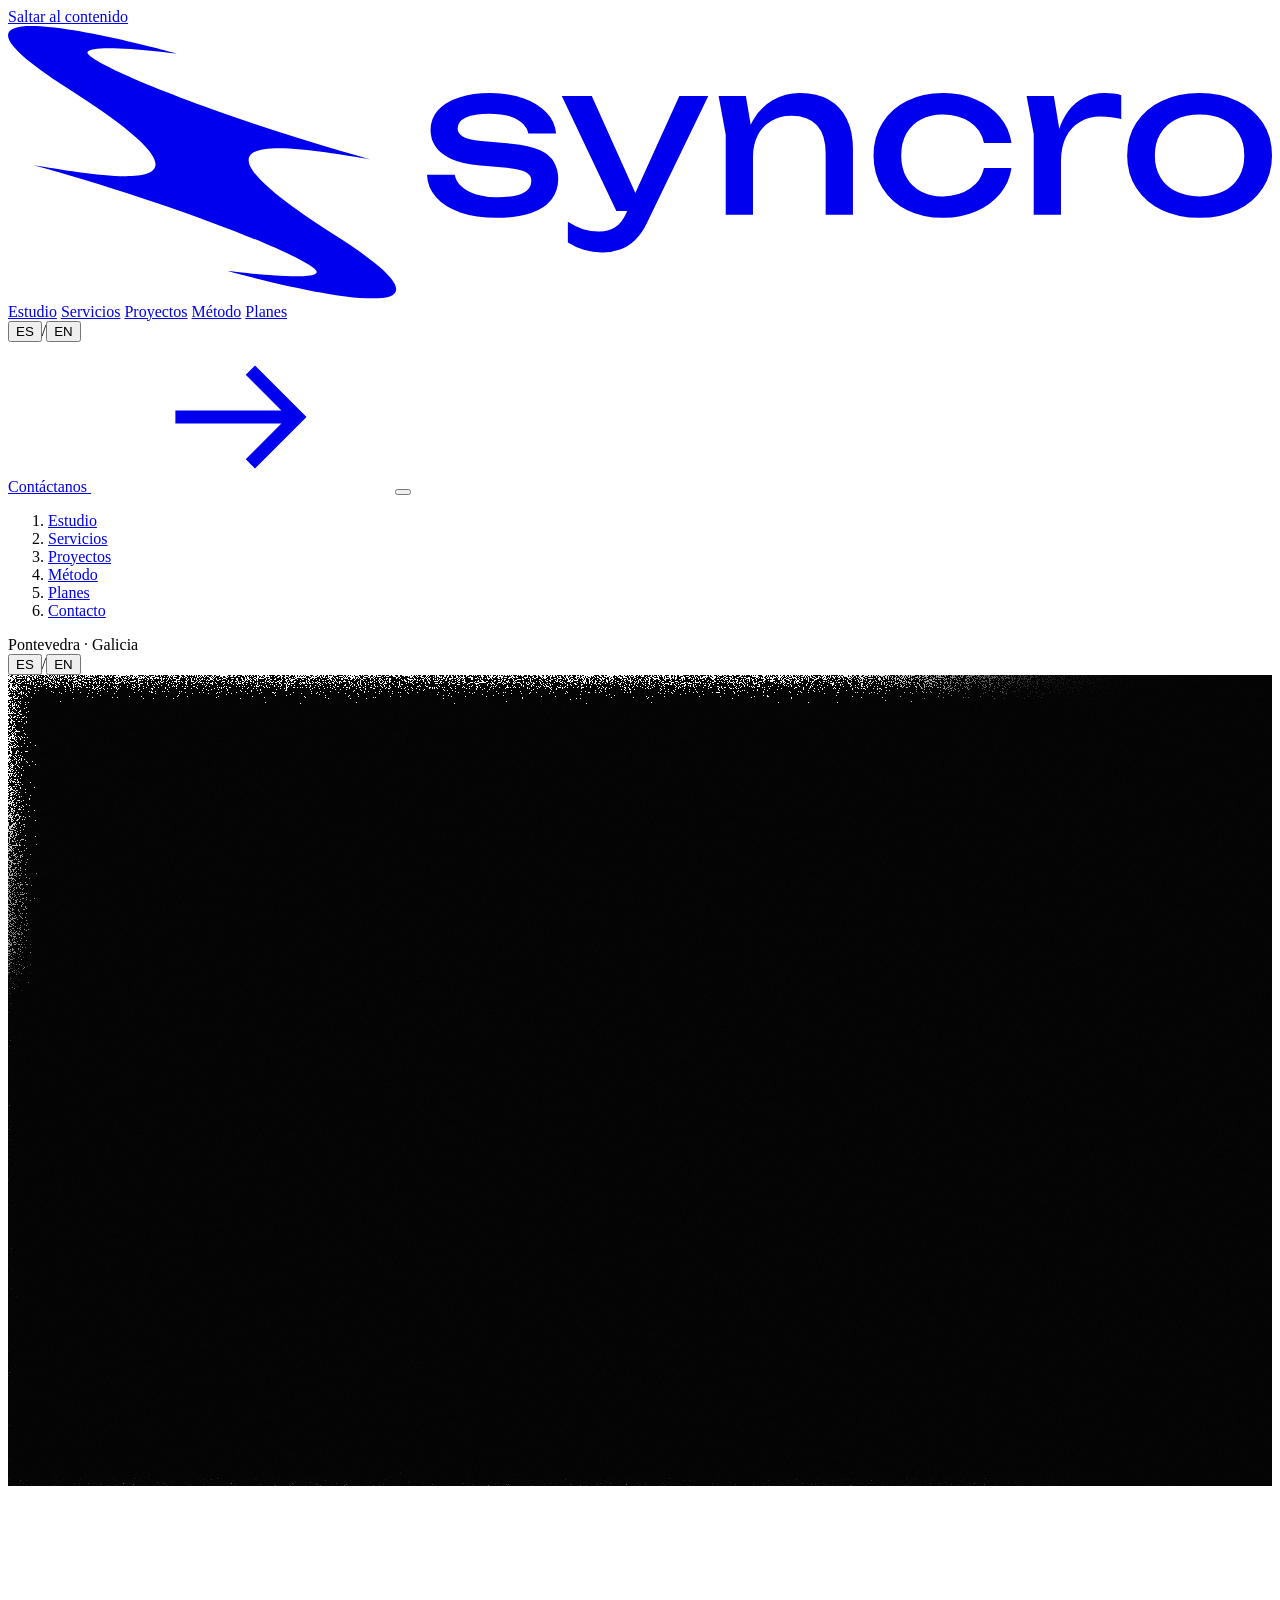
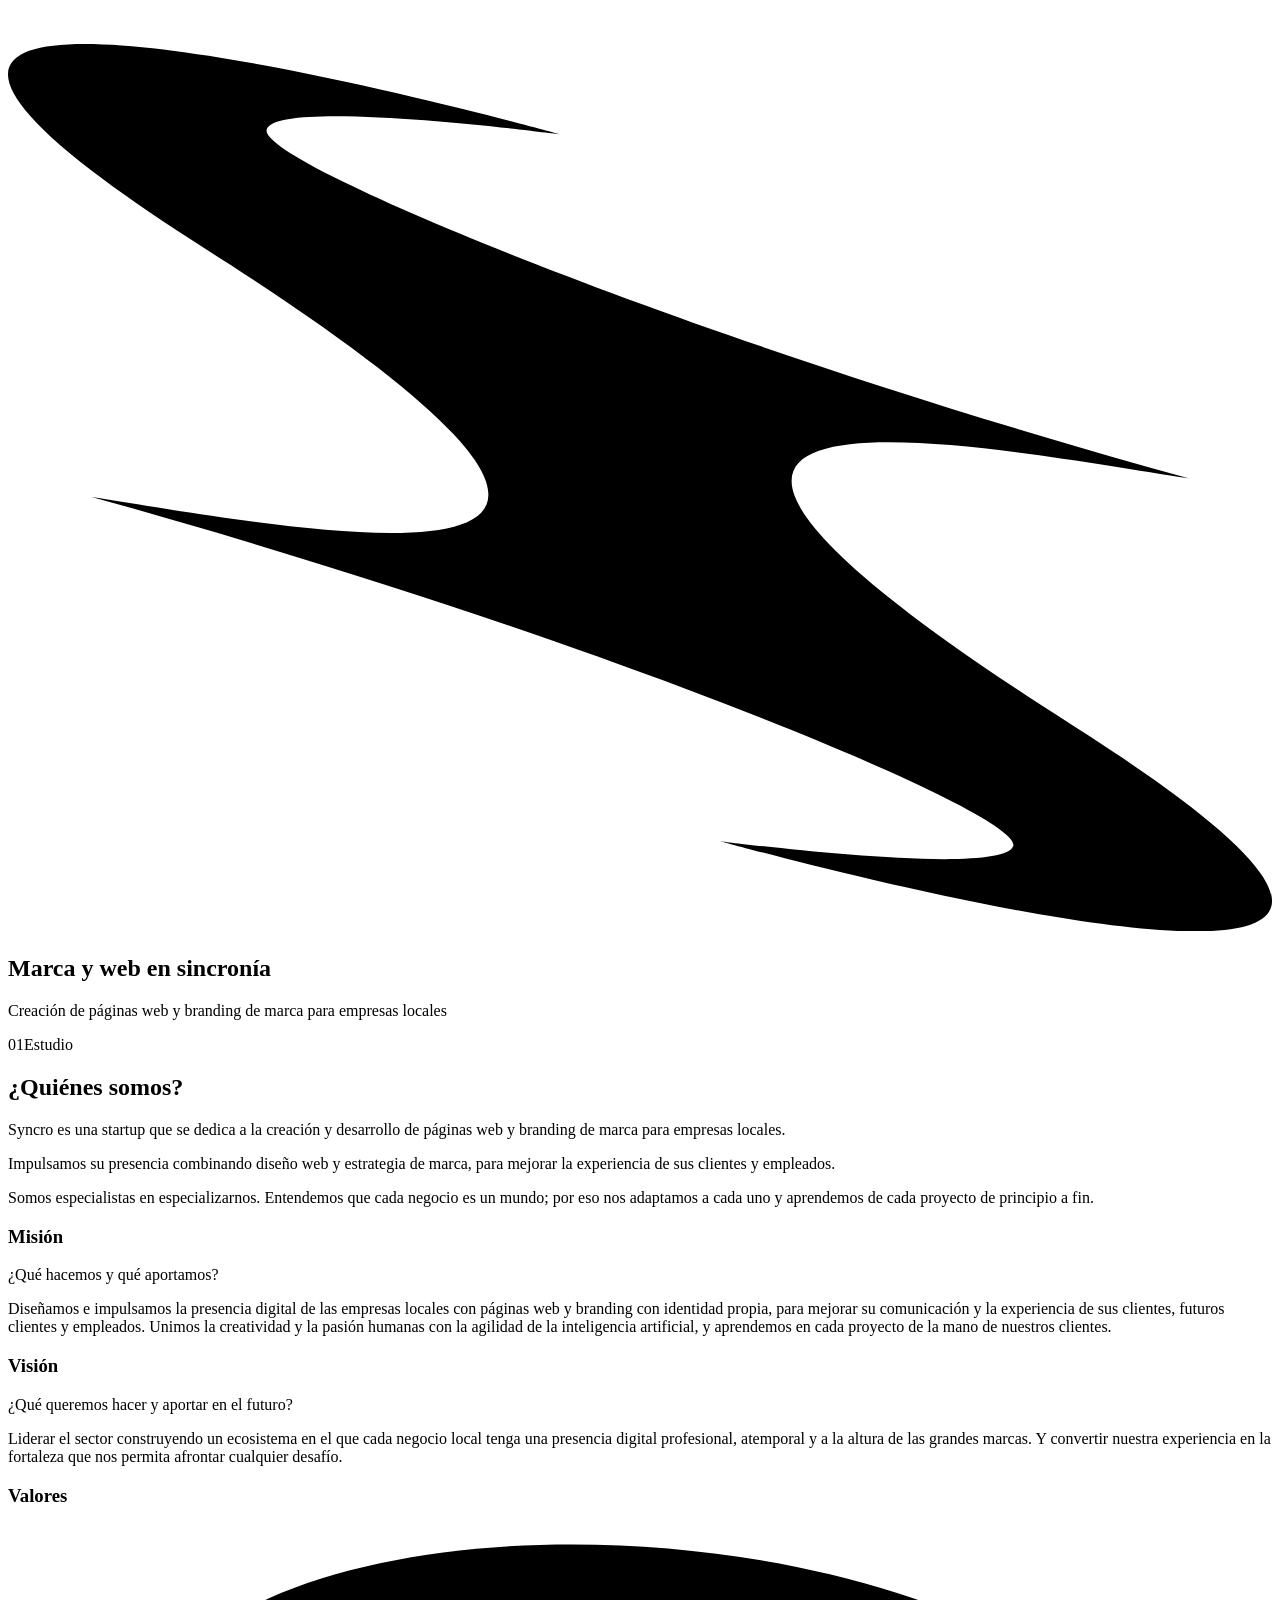
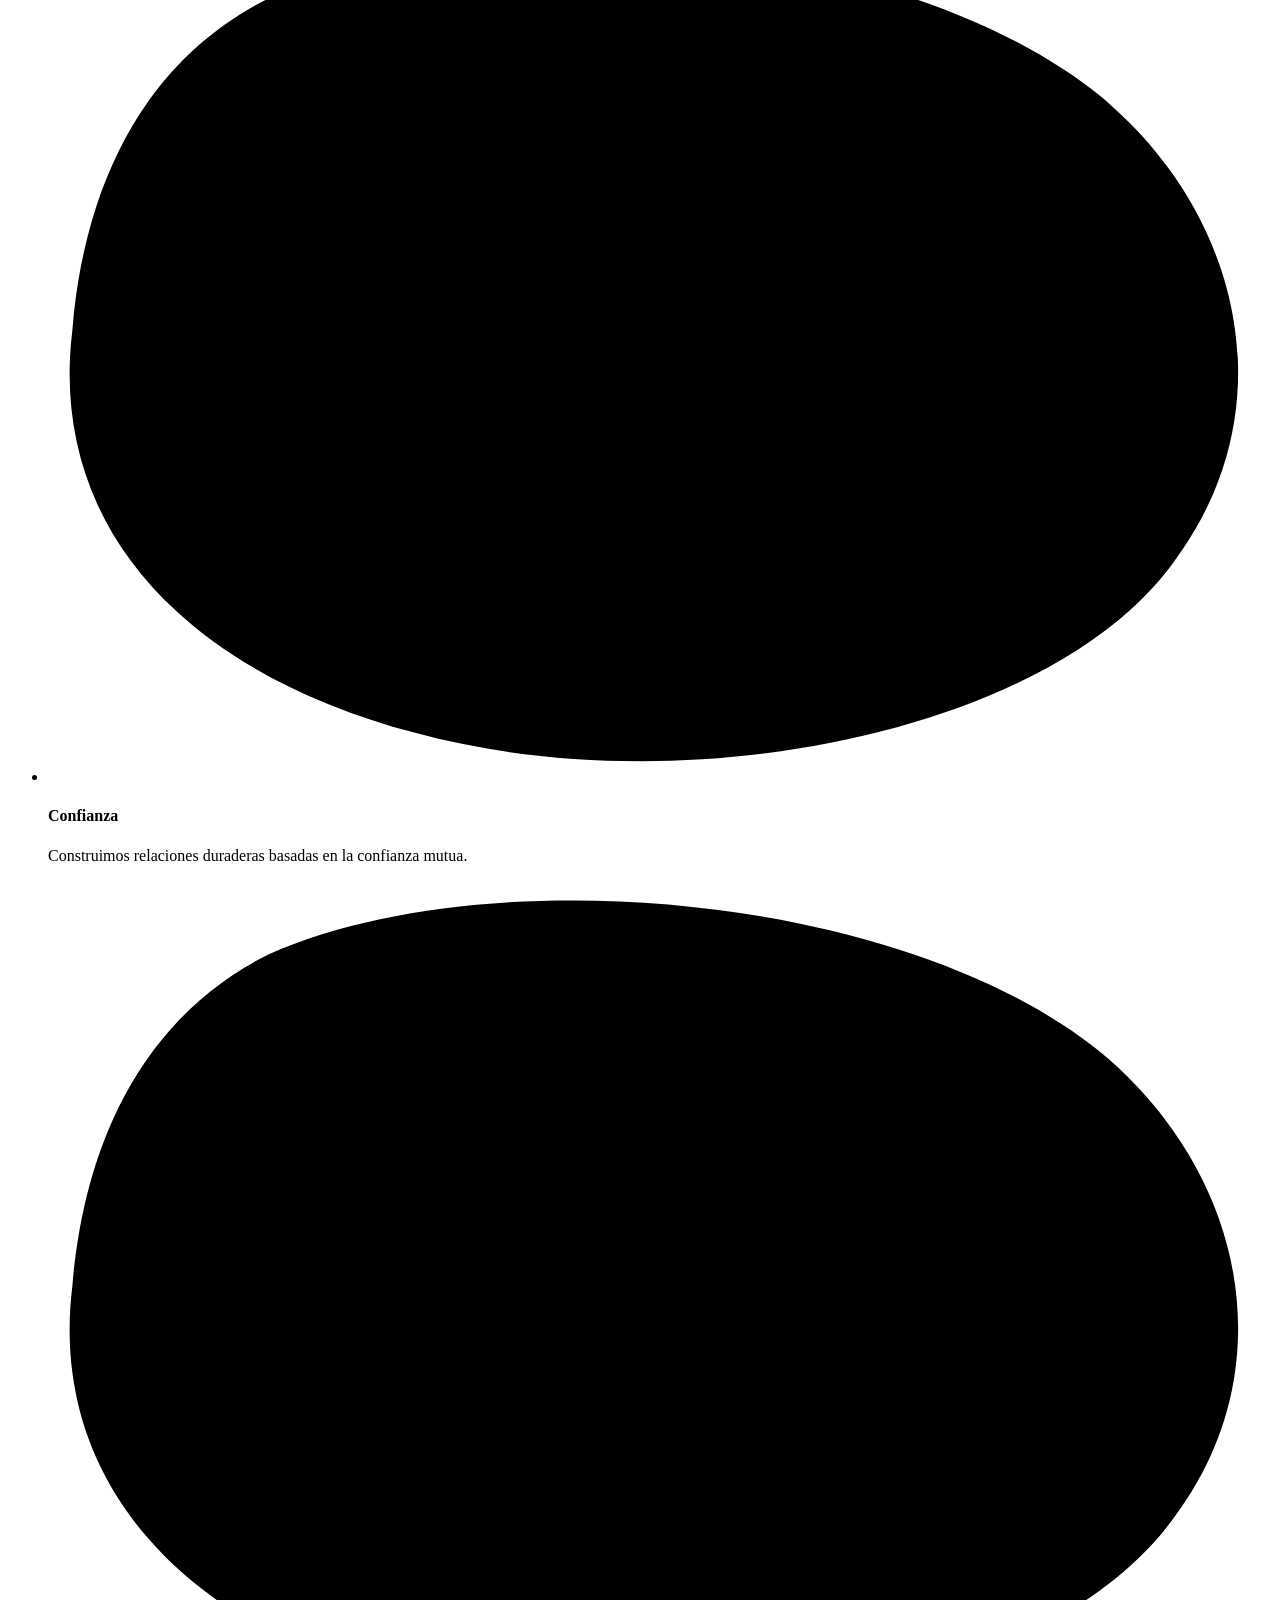
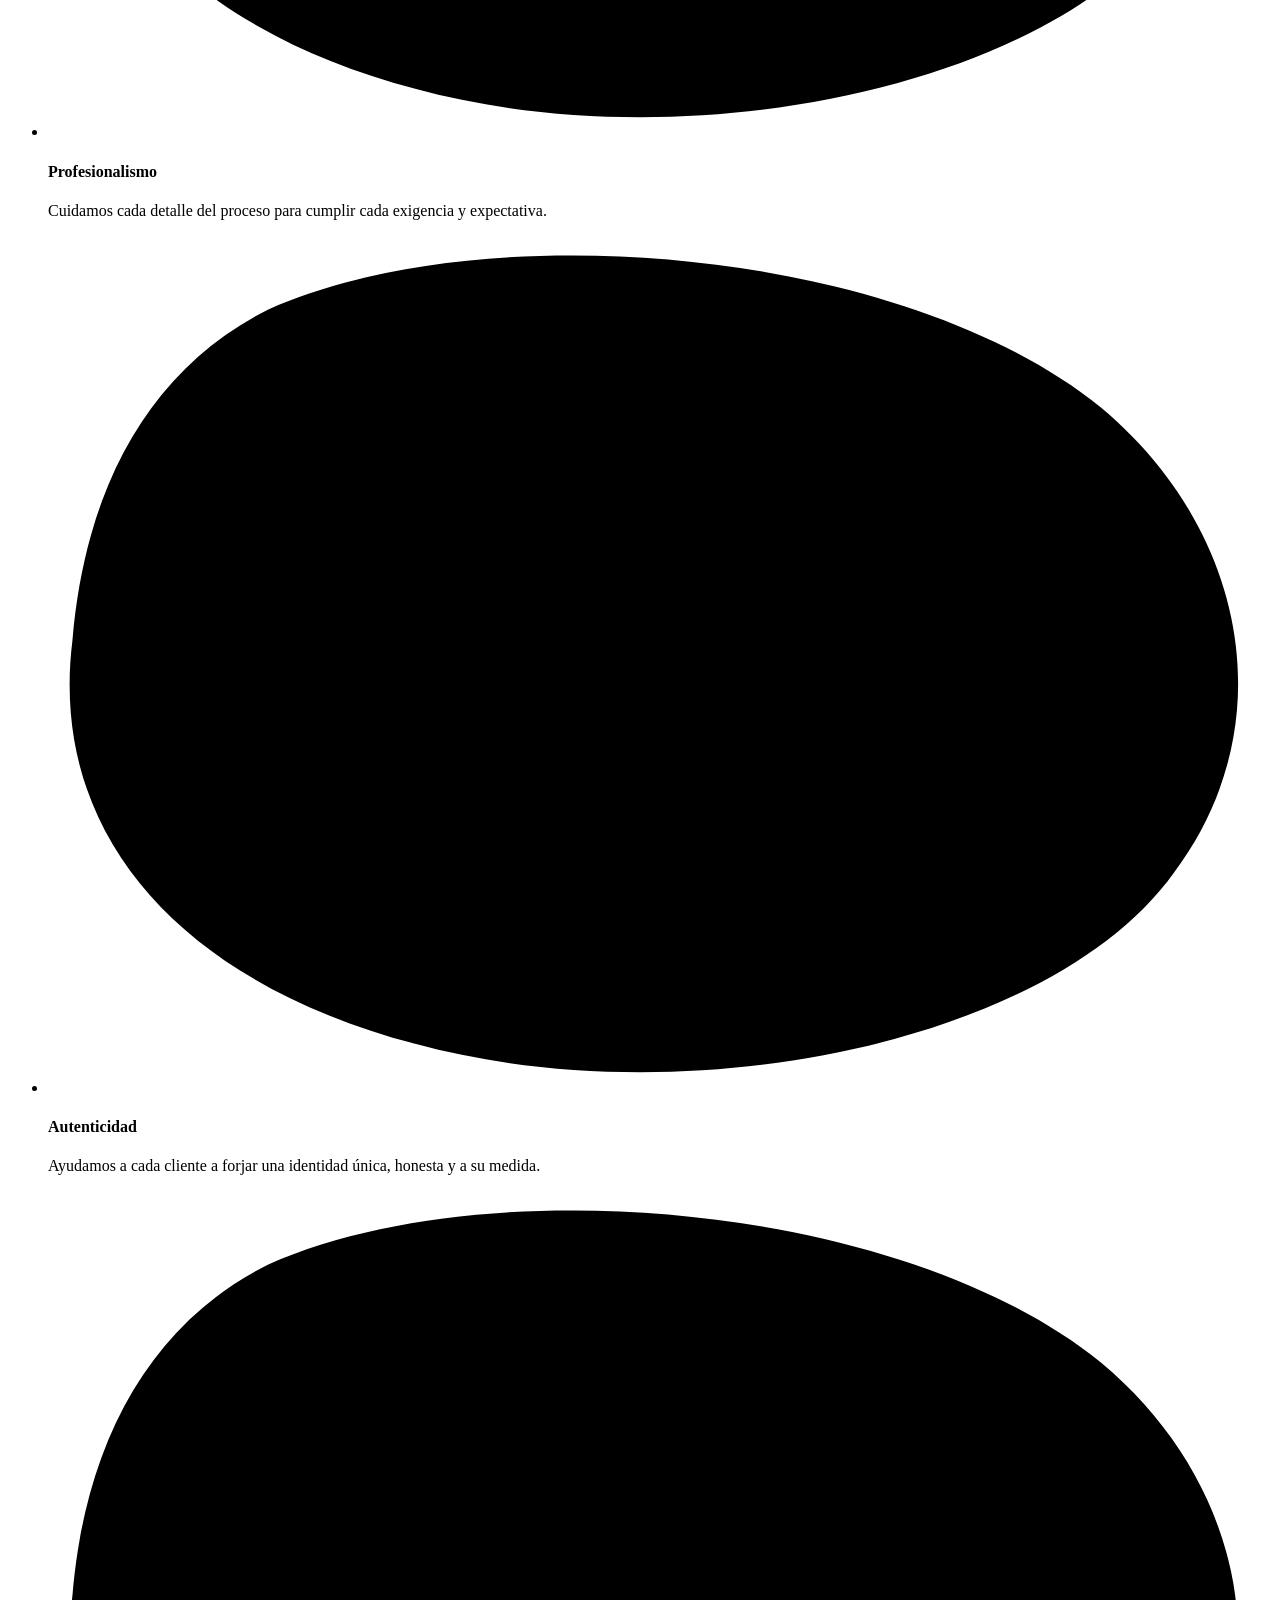
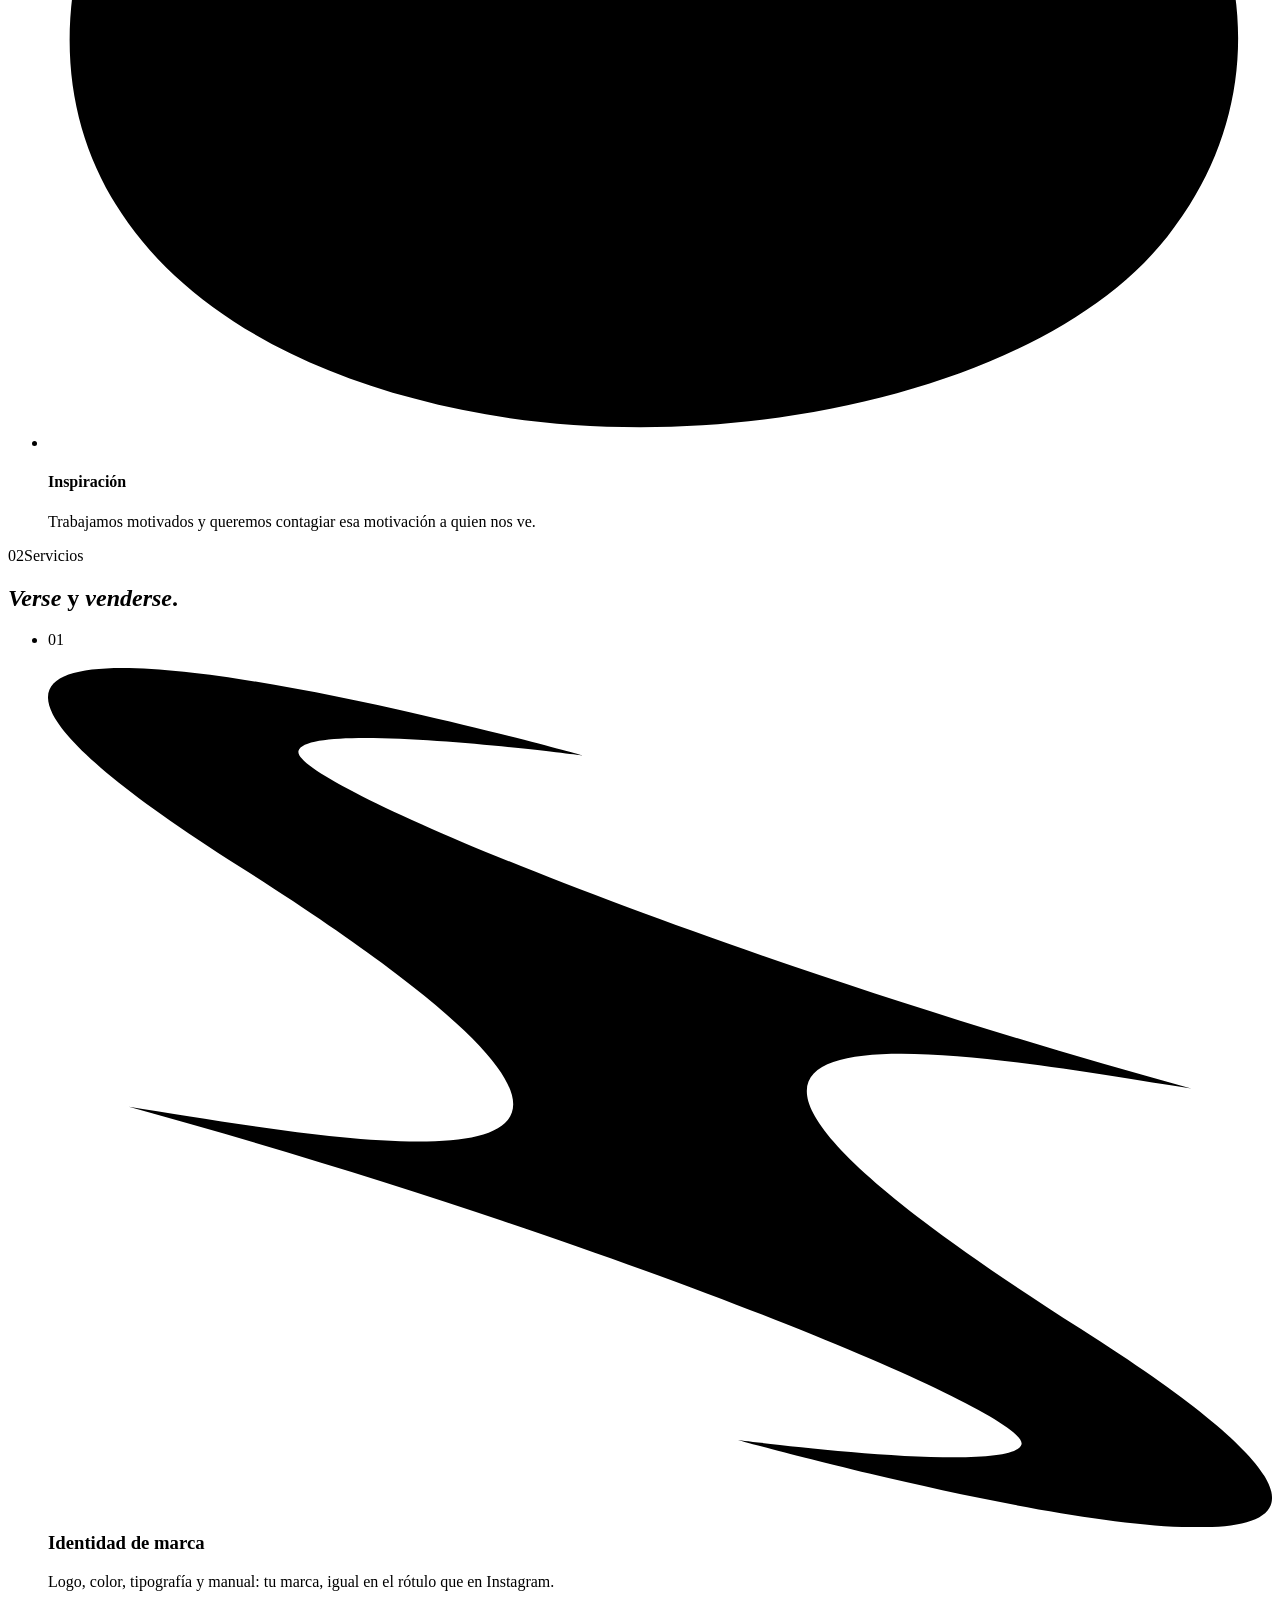
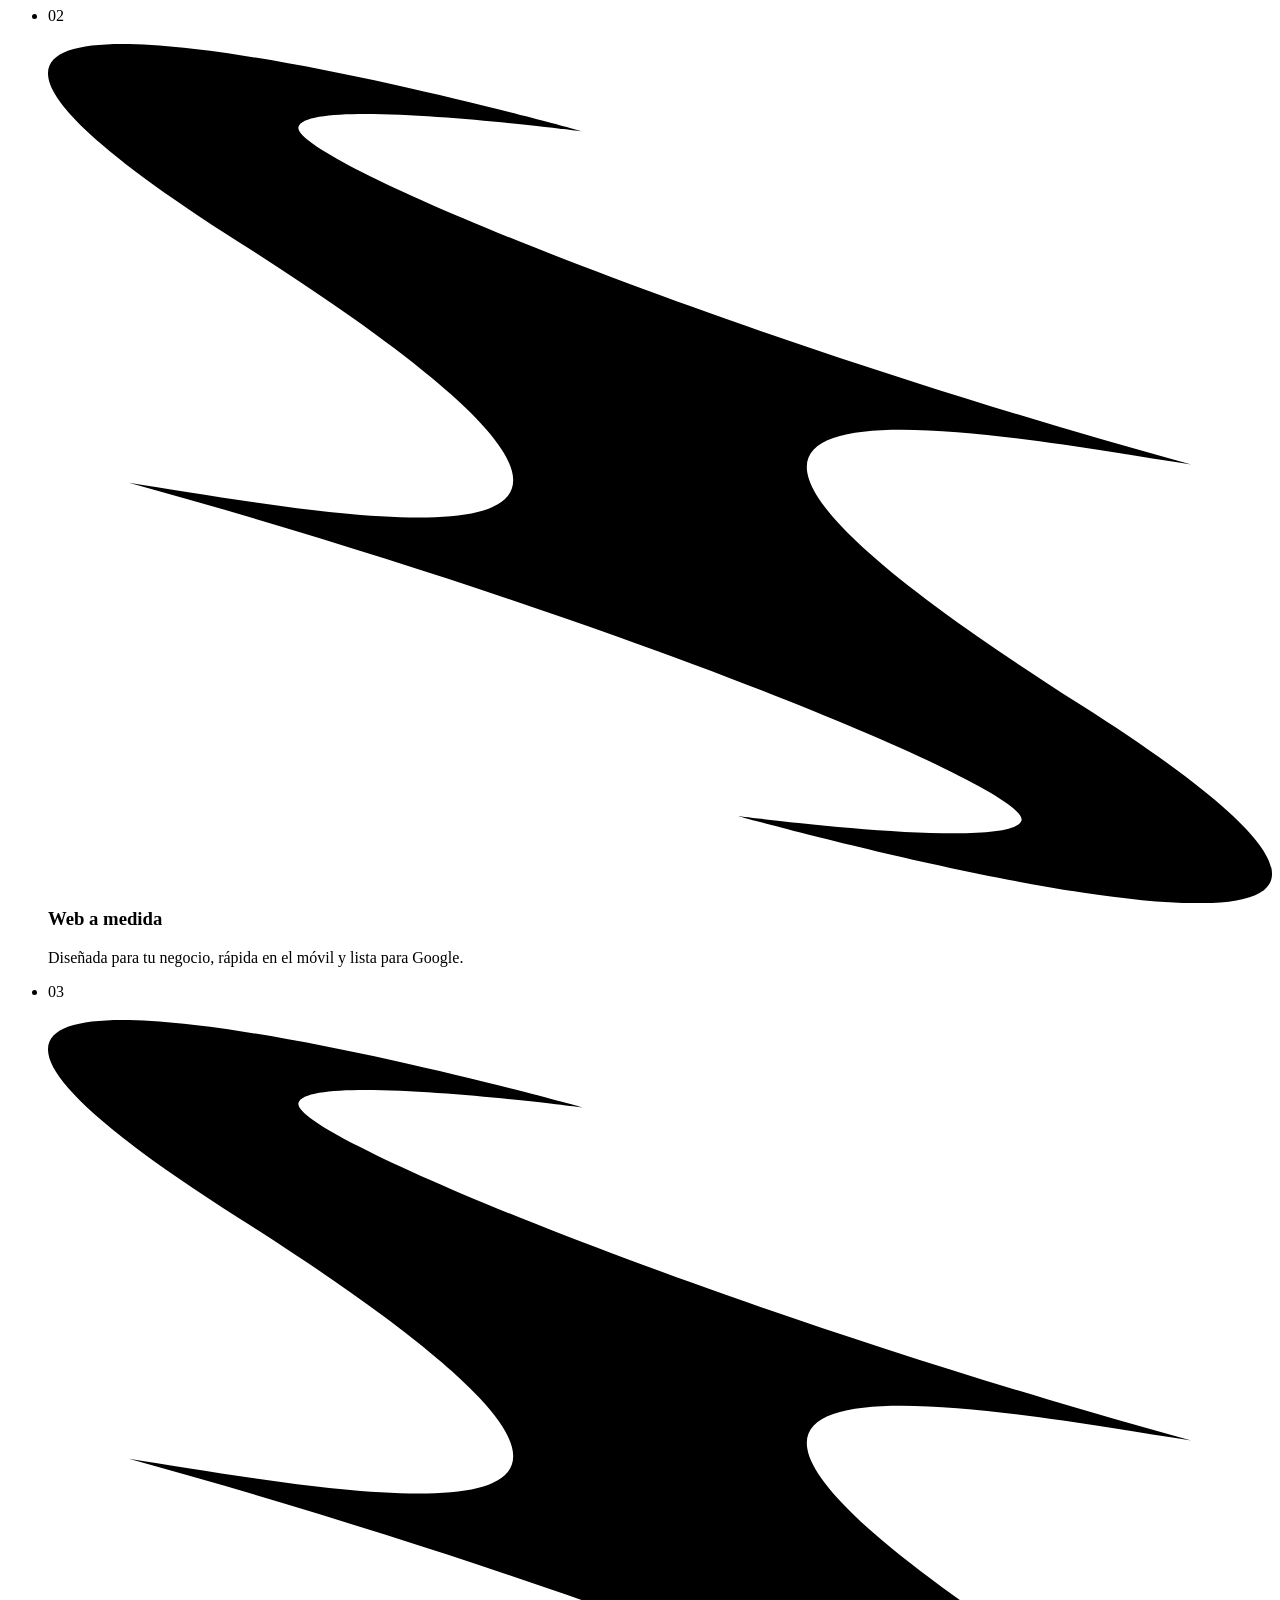
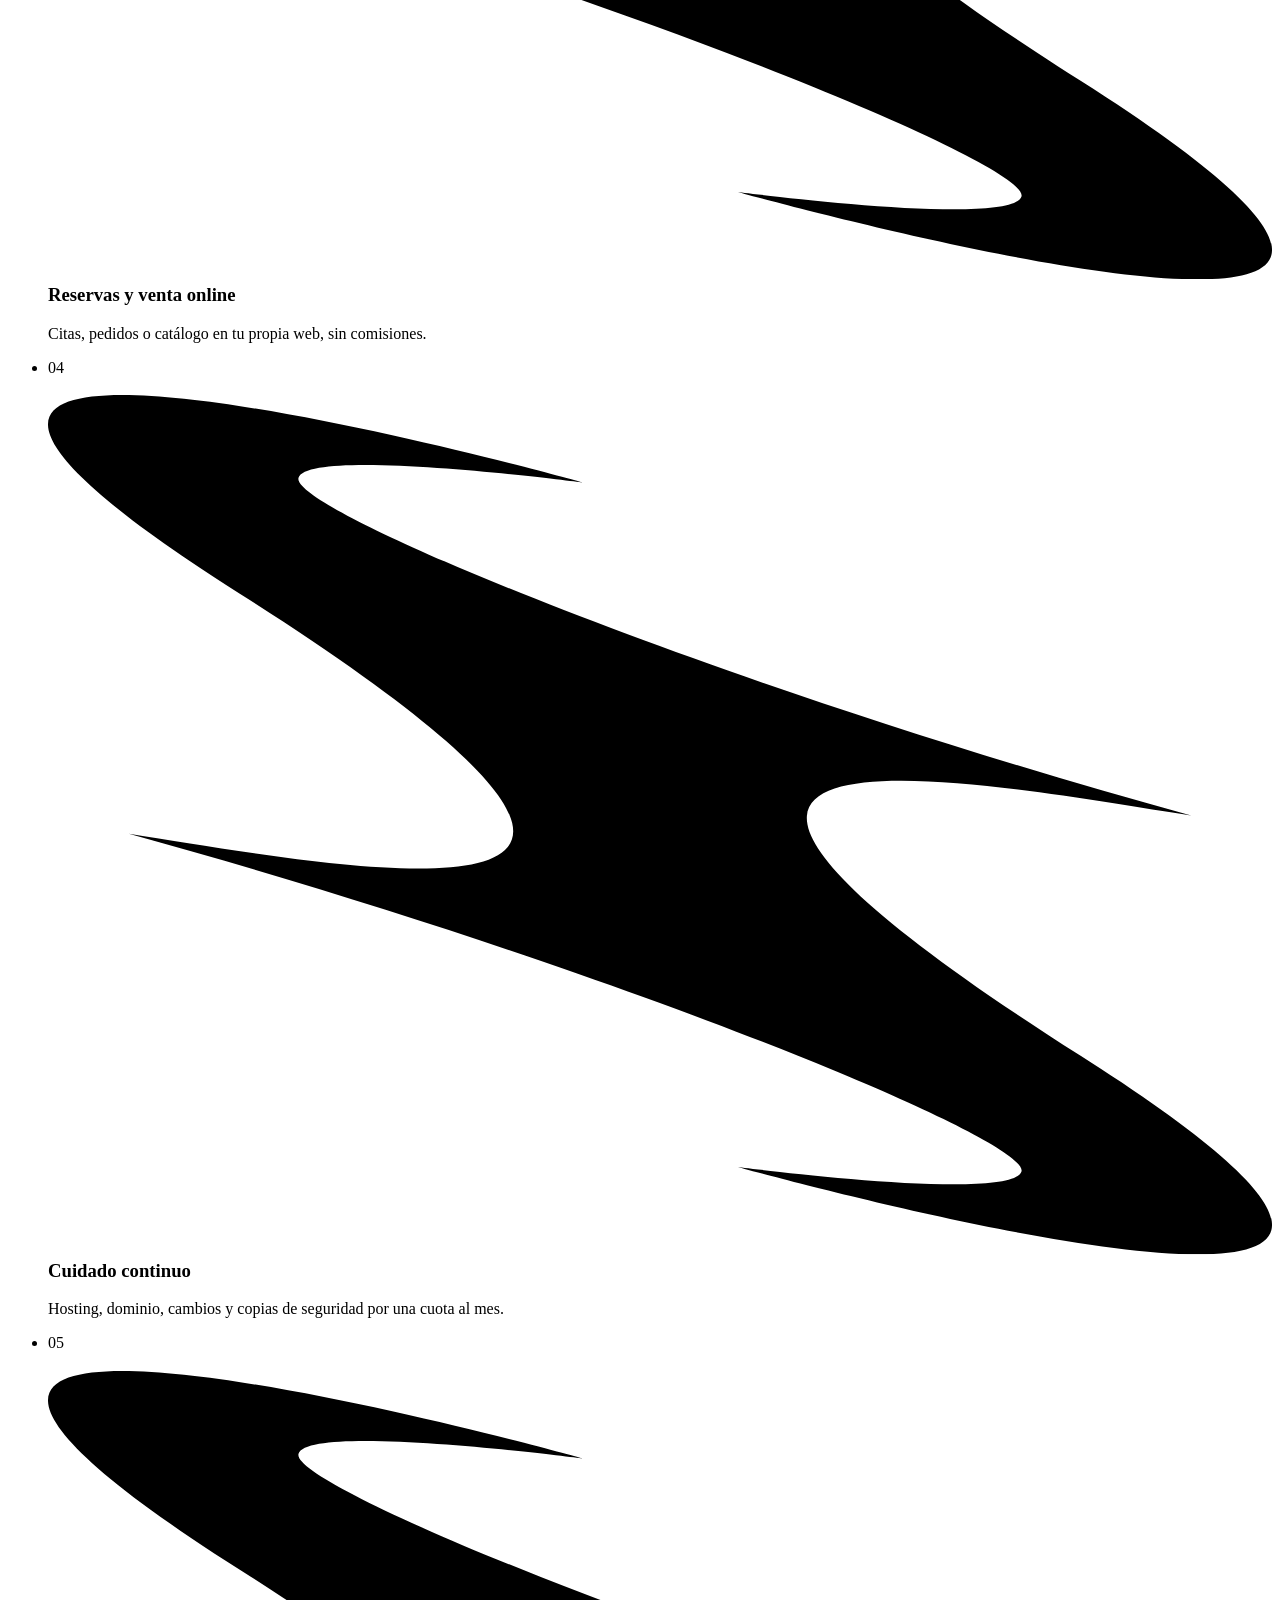
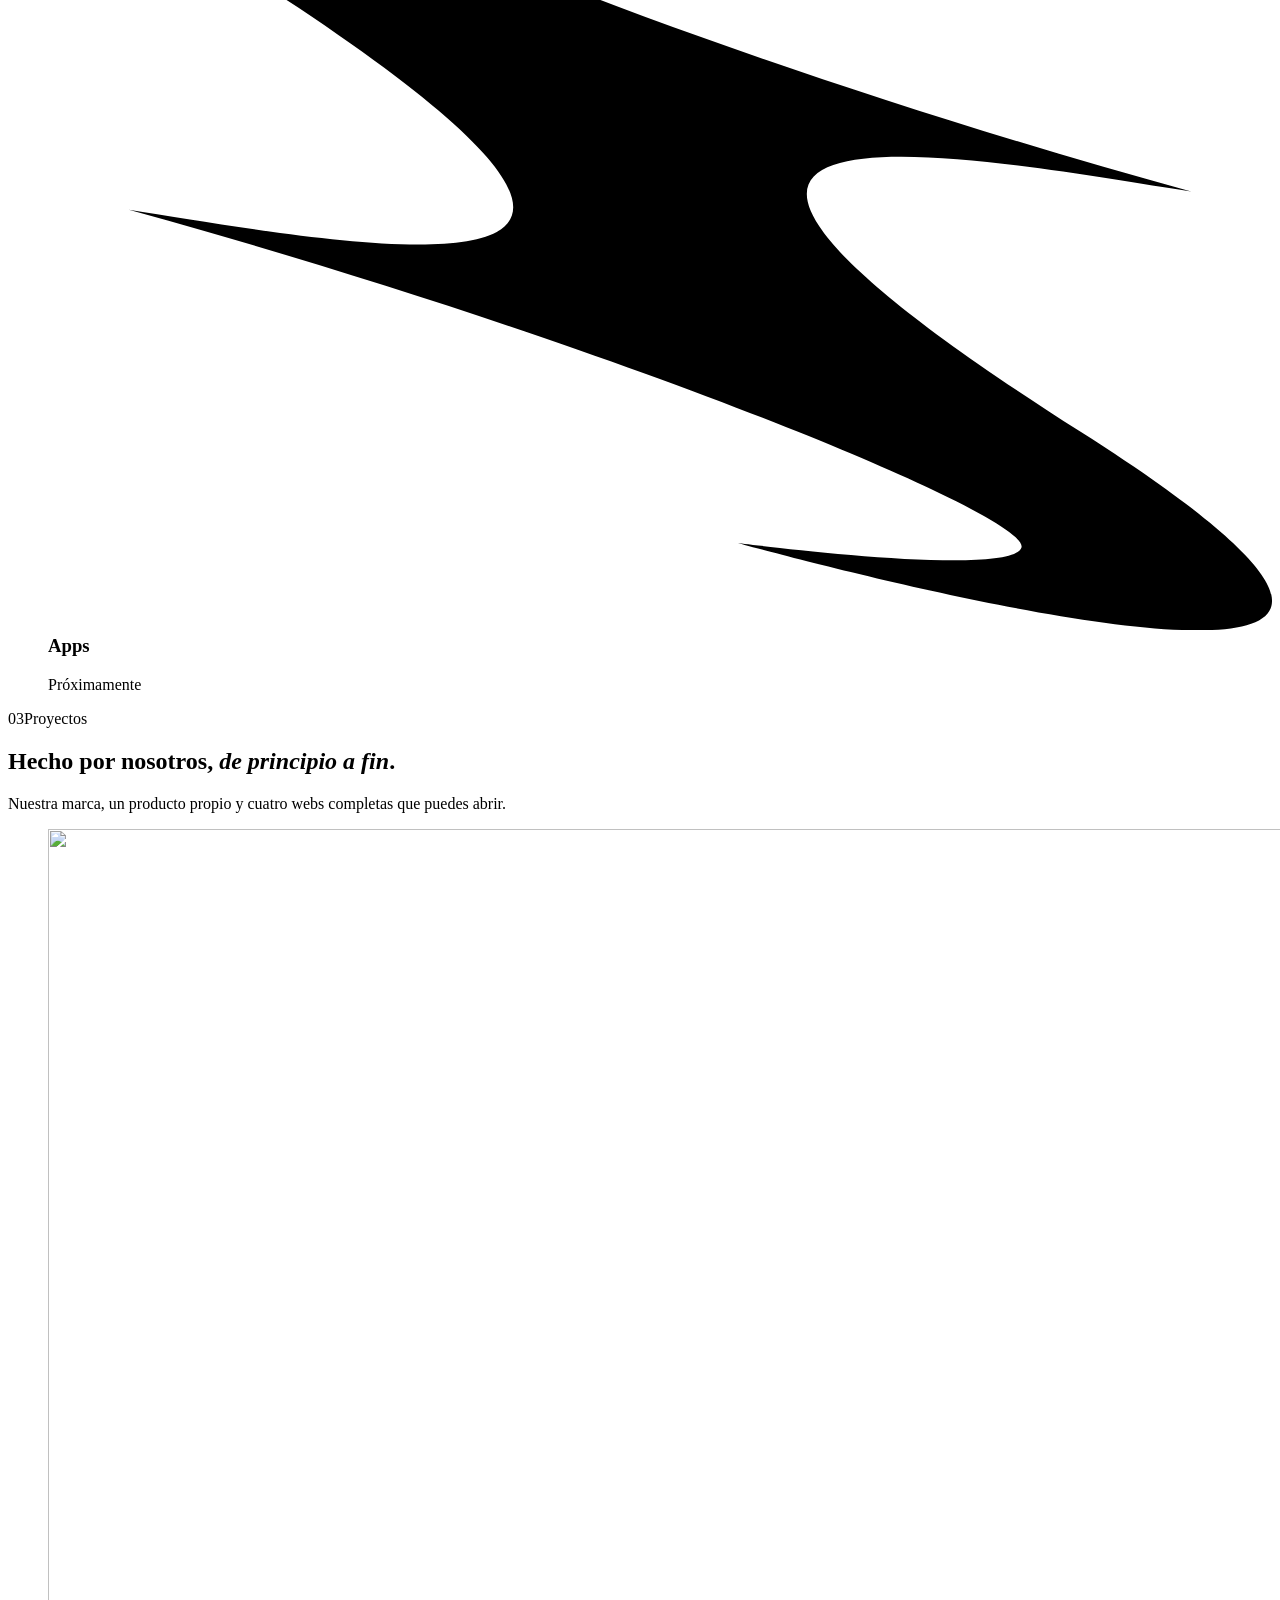
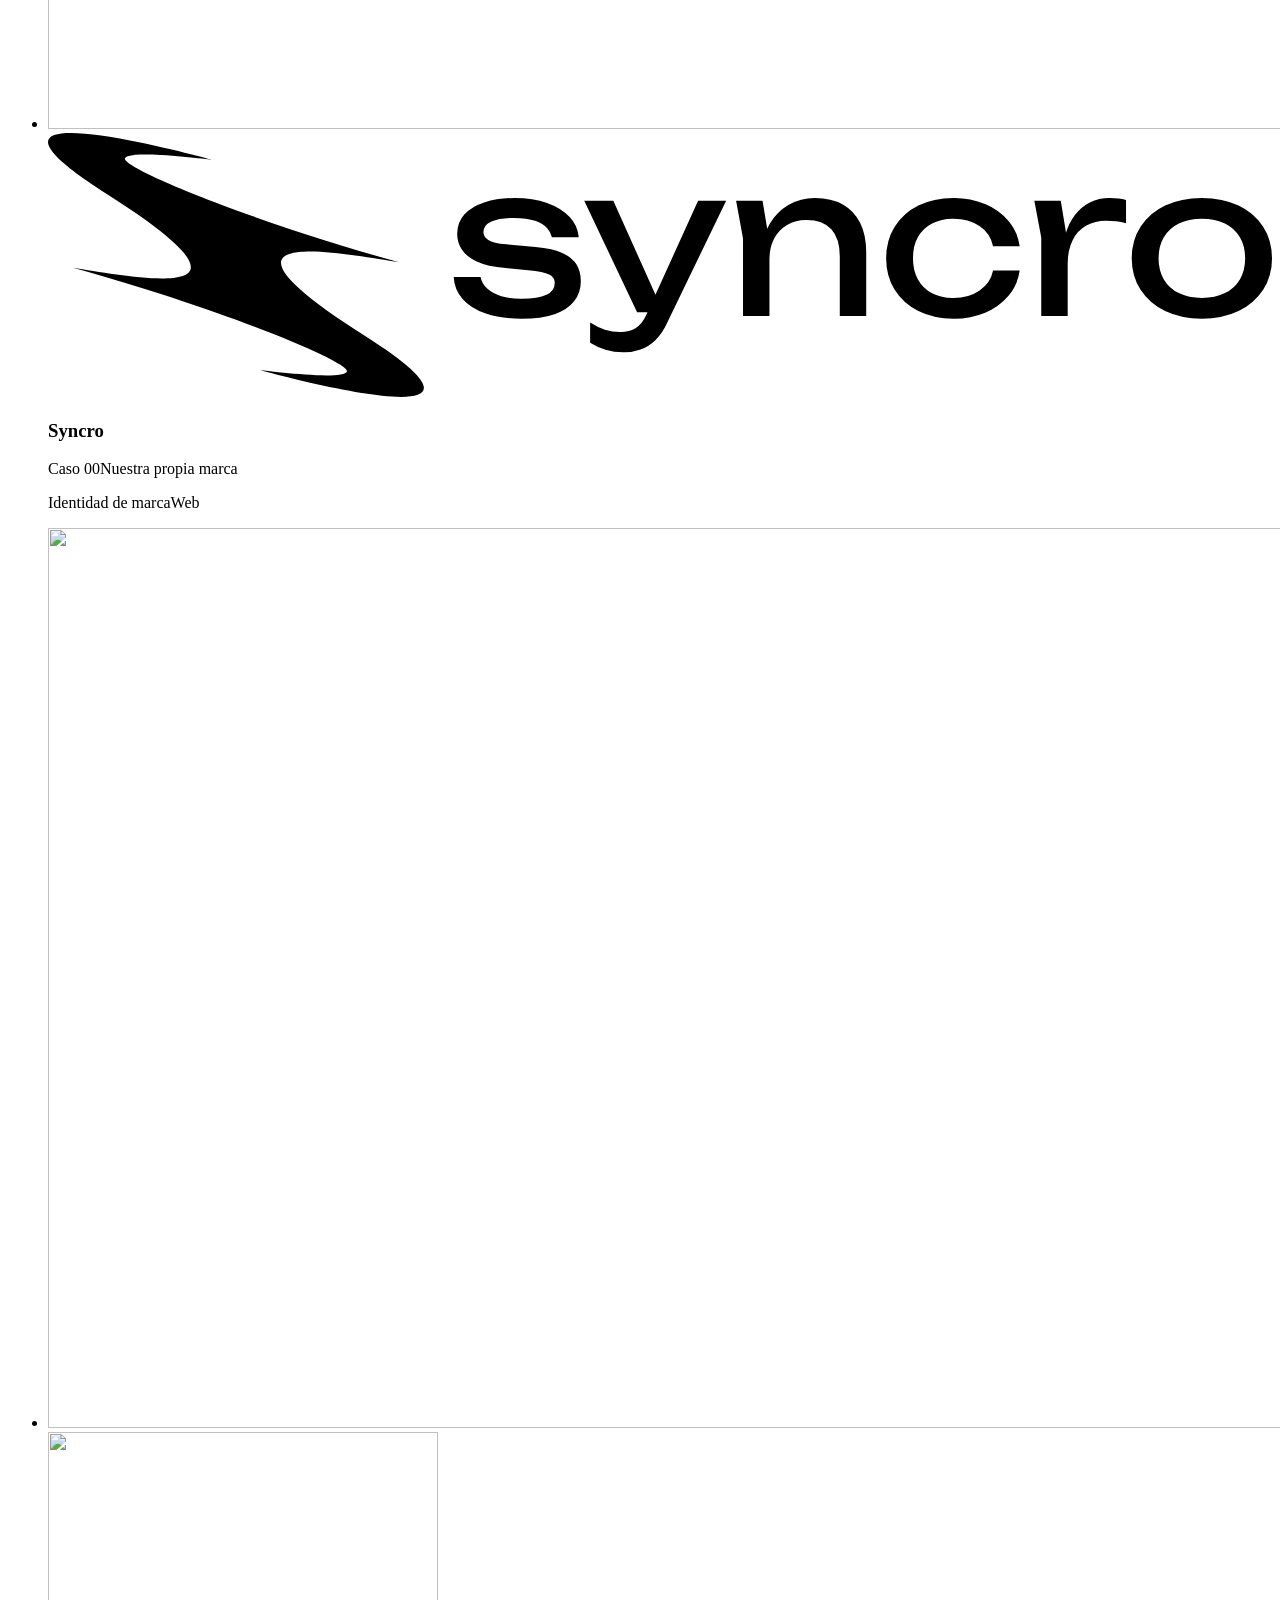
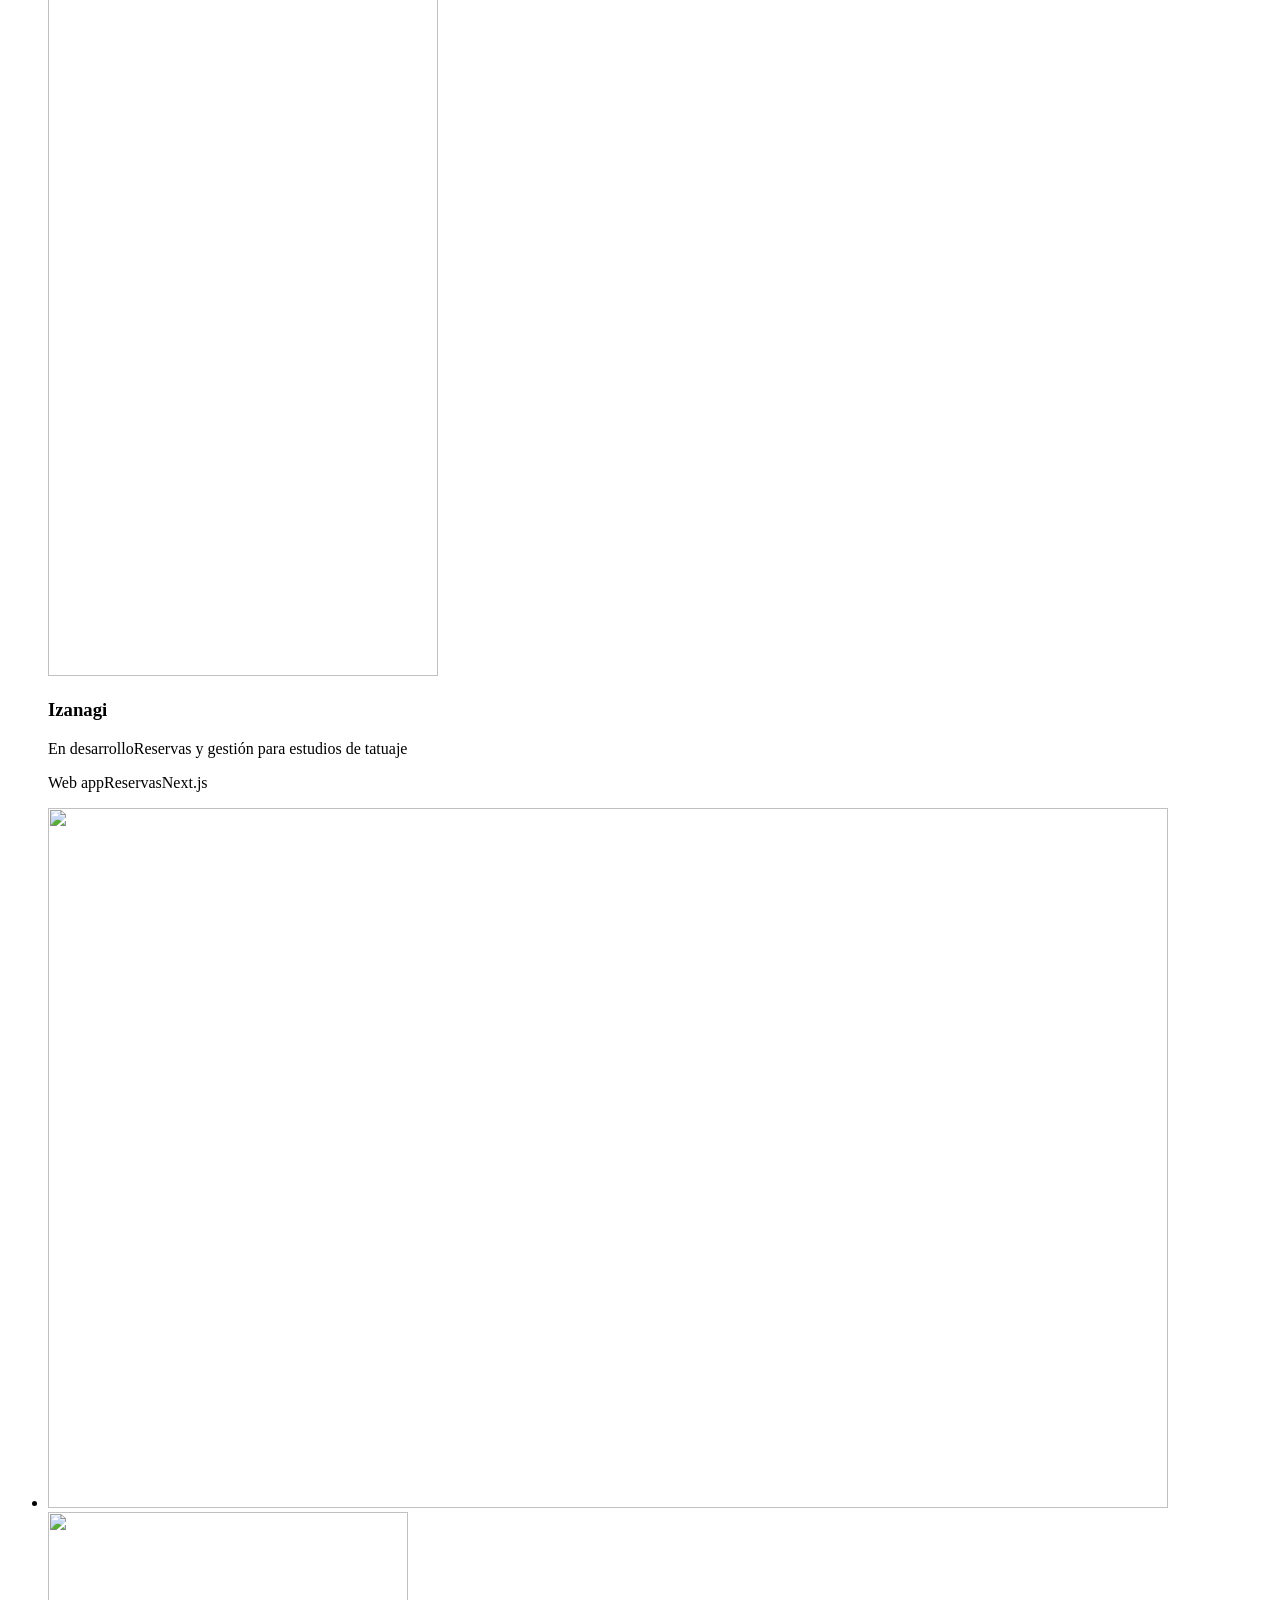
==== commit 6fbaa8e5: "Proyectos: carrusel horizontal libre como en la web publicada Paneles grandes del color de cada marc" ====
--- a/public/index.html
+++ b/public/index.html
@@ -28,6 +28,7 @@
 <link rel="modulepreload" href="/js/modules/nav.js">
 <link rel="modulepreload" href="/js/modules/hero.js">
 <link rel="modulepreload" href="/js/modules/reveal.js">
+<link rel="modulepreload" href="/js/modules/work.js">
 <link rel="modulepreload" href="/js/modules/method.js">
 <link rel="modulepreload" href="/js/modules/prices.js">
 <link rel="modulepreload" href="/js/modules/contact.js">
@@ -48,6 +49,7 @@
       <path fill="currentColor" transform="translate(-348.414 -425.255)" d="M372.84,557.816c146.131,40.214,272.41,92.529,269.7,102.037s-85.732-1.376-85.732-1.376,278.812,77.745,103.6-33.568-26.9-81.863,33.4-72.58v-.007c-146.131-40.214-272.41-92.529-269.7-102.037s85.733,1.376,85.733,1.376-278.813-77.745-103.6,33.568,26.9,81.863-33.4,72.58"/>
     </symbol>
     <symbol id="i-arrow" viewBox="0 0 16 16"><path d="M1 8h13M9 3l5 5-5 5" fill="none" stroke="currentColor" stroke-width="1.4"/></symbol>
+    <symbol id="i-arrow-l" viewBox="0 0 16 16"><path d="M15 8H2M7 3 2 8l5 5" fill="none" stroke="currentColor" stroke-width="1.4"/></symbol>
     <symbol id="blob" viewBox="0 0 100 70"><path fill="currentColor" d="M18,6 C36,-2 70,1 86,14 C98,24 101,40 92,52 C82,66 52,72 30,66 C11,61 0,49 2,33 C3,21 8,11 18,6 Z"/></symbol>
   </defs>
 </svg>
@@ -187,56 +189,101 @@
   </div>
 </section>
 
-<!-- ===================== 03 · PROYECTOS: rejilla sencilla ===================== -->
+<!-- ===================== 03 · PROYECTOS: carrusel horizontal libre ===================== -->
 <section class="sec work" id="proyectos" data-theme="light" aria-labelledby="work-t">
   <div class="wrap">
     <p class="label"><span class="num">03</span><span data-i18n="work.label">Proyectos</span></p>
     <h2 class="h2" id="work-t" data-i18n-html="work.title">Hecho por nosotros, <em>de principio a fin</em>.</h2>
     <p class="lead" data-i18n="work.intro">Nuestra marca, un producto propio y cuatro webs completas que puedes abrir.</p>
-    <ul class="cards">
-      <li class="card" data-reveal>
-        <div class="card__media card__media--brand" aria-hidden="true"><svg class="card__logo" viewBox="0 0 1204.145 259.627"><use href="#imagotipo"/></svg></div>
-        <h3 class="card__name">Syncro</h3>
-        <p class="card__meta"><span class="card__tag" data-i18n="work.own">Caso 00</span><span data-i18n="work.p0s">Nuestra propia marca</span></p>
-      </li>
-      <li class="card" data-reveal style="--d:1">
-        <div class="card__media" aria-hidden="true"><picture><source type="image/avif" srcset="/img/work/izanagi-home-desktop-960.avif 960w, /img/work/izanagi-home-desktop-1440.avif 1440w" sizes="(min-width: 1100px) 30vw, (min-width: 700px) 46vw, 92vw"><img src="/img/work/izanagi-home-desktop-960.webp" srcset="/img/work/izanagi-home-desktop-960.webp 960w, /img/work/izanagi-home-desktop-1440.webp 1440w" sizes="(min-width: 1100px) 30vw, (min-width: 700px) 46vw, 92vw" alt="" width="960" height="600" loading="lazy" decoding="async"></picture></div>
-        <h3 class="card__name">Izanagi</h3>
-        <p class="card__meta"><span class="card__tag card__tag--live" data-i18n="work.dev">En desarrollo</span><span data-i18n="work.izS">Reservas y gestión para estudios de tatuaje</span></p>
-      </li>
-      <li class="card" data-reveal style="--d:2">
-        <a class="card__link" href="/proyectos/olmo/" target="_blank" rel="noopener">
-          <div class="card__media" aria-hidden="true"><picture><source type="image/avif" srcset="/img/work/olmo-web-640.avif 640w" sizes="(min-width: 1100px) 30vw, (min-width: 700px) 46vw, 92vw"><img src="/img/work/olmo-web.webp" srcset="/img/work/olmo-web-640.webp 640w, /img/work/olmo-web.webp 1120w" sizes="(min-width: 1100px) 30vw, (min-width: 700px) 46vw, 92vw" alt="" width="1120" height="700" loading="lazy" decoding="async"></picture></div>
-          <h3 class="card__name">Olmo <span class="card__cta"><span data-i18n="work.view">Ver web</span> ↗</span></h3>
-          <p class="card__meta"><span class="card__tag" data-i18n="work.concept">Conceptual</span><span data-i18n="work.p1s">Panadería de barrio</span></p>
-          <span class="sr-only" data-i18n="work.newTab">(se abre en otra pestaña)</span>
-        </a>
-      </li>
-      <li class="card" data-reveal>
-        <a class="card__link" href="/proyectos/kaia/" target="_blank" rel="noopener">
-          <div class="card__media" aria-hidden="true"><picture><source type="image/avif" srcset="/img/work/kaia-web-640.avif 640w" sizes="(min-width: 1100px) 30vw, (min-width: 700px) 46vw, 92vw"><img src="/img/work/kaia-web.webp" srcset="/img/work/kaia-web-640.webp 640w, /img/work/kaia-web.webp 1120w" sizes="(min-width: 1100px) 30vw, (min-width: 700px) 46vw, 92vw" alt="" width="1120" height="700" loading="lazy" decoding="async"></picture></div>
-          <h3 class="card__name">Kaia <span class="card__cta"><span data-i18n="work.view">Ver web</span> ↗</span></h3>
-          <p class="card__meta"><span class="card__tag" data-i18n="work.concept">Conceptual</span><span data-i18n="work.p2s">Clínica de fisioterapia</span></p>
-          <span class="sr-only" data-i18n="work.newTab">(se abre en otra pestaña)</span>
-        </a>
-      </li>
-      <li class="card" data-reveal style="--d:1">
-        <a class="card__link" href="/proyectos/ferro/" target="_blank" rel="noopener">
-          <div class="card__media" aria-hidden="true"><picture><source type="image/avif" srcset="/img/work/ferro-web-640.avif 640w" sizes="(min-width: 1100px) 30vw, (min-width: 700px) 46vw, 92vw"><img src="/img/work/ferro-web.webp" srcset="/img/work/ferro-web-640.webp 640w, /img/work/ferro-web.webp 1120w" sizes="(min-width: 1100px) 30vw, (min-width: 700px) 46vw, 92vw" alt="" width="1120" height="700" loading="lazy" decoding="async"></picture></div>
-          <h3 class="card__name">Ferro <span class="card__cta"><span data-i18n="work.view">Ver web</span> ↗</span></h3>
-          <p class="card__meta"><span class="card__tag" data-i18n="work.concept">Conceptual</span><span data-i18n="work.p3s">Taller de bicicletas</span></p>
-          <span class="sr-only" data-i18n="work.newTab">(se abre en otra pestaña)</span>
-        </a>
-      </li>
-      <li class="card" data-reveal style="--d:2">
-        <a class="card__link" href="/proyectos/marea/" target="_blank" rel="noopener">
-          <div class="card__media" aria-hidden="true"><picture><source type="image/avif" srcset="/img/work/marea-web-640.avif 640w" sizes="(min-width: 1100px) 30vw, (min-width: 700px) 46vw, 92vw"><img src="/img/work/marea-web.webp" srcset="/img/work/marea-web-640.webp 640w, /img/work/marea-web.webp 1120w" sizes="(min-width: 1100px) 30vw, (min-width: 700px) 46vw, 92vw" alt="" width="1120" height="700" loading="lazy" decoding="async"></picture></div>
-          <h3 class="card__name">Marea <span class="card__cta"><span data-i18n="work.view">Ver web</span> ↗</span></h3>
-          <p class="card__meta"><span class="card__tag" data-i18n="work.concept">Conceptual</span><span data-i18n="work.p4s">Taberna marinera</span></p>
-          <span class="sr-only" data-i18n="work.newTab">(se abre en otra pestaña)</span>
-        </a>
-      </li>
-    </ul>
+  </div>
+  <!-- La página baja con normalidad: el carrusel solo se mueve en horizontal si se quiere
+       (trackpad o dedo, arrastrar con el ratón, flechas). Ver js/modules/work.js.
+       data-lenis-prevent-horizontal: los gestos horizontales del trackpad van al carrusel y no al scroll suave.
+       En cada panel el nombre va antes que la etiqueta (así lo leen primero los lectores de pantalla); el CSS sube la etiqueta -->
+  <div class="work__rail" data-reveal>
+    <div class="work__track" id="work-track" tabindex="0" role="region" data-i18n-attr="aria-label:work.rail" aria-label="Proyectos (desplazable)" data-lenis-prevent-horizontal>
+      <ul class="work__list">
+        <li class="wp wp--own" style="--wp-bg:var(--violet);--wp-fg:var(--glacial)">
+          <div class="wp__in">
+            <div class="wp__brand" aria-hidden="true">
+              <picture class="wp__tex"><source type="image/avif" srcset="/img/brand/oscuro-960.avif 960w, /img/brand/oscuro-1600.avif 1600w" sizes="(min-width: 1024px) 76vw, (orientation: landscape) and (min-width: 640px) 58vw, 84vw"><img src="/img/brand/oscuro-960.webp" srcset="/img/brand/oscuro-960.webp 960w, /img/brand/oscuro-1600.webp 1600w" sizes="(min-width: 1024px) 76vw, (orientation: landscape) and (min-width: 640px) 58vw, 84vw" alt="" width="1600" height="900" loading="lazy" decoding="async" draggable="false"></picture>
+              <svg class="wp__logo" viewBox="0 0 1204.145 259.627"><use href="#imagotipo"/></svg>
+            </div>
+            <h3 class="wp__name">Syncro</h3>
+            <p class="wp__meta"><span data-i18n="work.own">Caso 00</span><span class="wp__sector" data-i18n="work.p0s">Nuestra propia marca</span></p>
+            <p class="wp__foot"><span class="wp__tags"><span class="tag" data-i18n="work.brand">Identidad de marca</span><span class="tag">Web</span></span></p>
+          </div>
+        </li>
+        <li class="wp" style="--wp-bg:#141414;--wp-fg:#F0F1FF">
+          <div class="wp__in">
+            <div class="wp__media" aria-hidden="true">
+              <div class="wp__browser"><div class="wp__bar"><i></i><i></i><i></i></div><picture><source type="image/avif" srcset="/img/work/izanagi-home-desktop-960.avif 960w, /img/work/izanagi-home-desktop-1440.avif 1440w" sizes="(min-width: 1024px) 42vw, (orientation: landscape) and (min-width: 640px) 34vw, 66vw"><img src="/img/work/izanagi-home-desktop-960.webp" srcset="/img/work/izanagi-home-desktop-960.webp 960w, /img/work/izanagi-home-desktop-1440.webp 1440w" sizes="(min-width: 1024px) 42vw, (orientation: landscape) and (min-width: 640px) 34vw, 66vw" alt="" width="1440" height="900" loading="lazy" decoding="async" draggable="false"></picture></div>
+              <div class="wp__phone"><picture><source type="image/avif" srcset="/img/work/izanagi-home-movil-390.avif"><img src="/img/work/izanagi-home-movil-390.webp" alt="" width="390" height="844" loading="lazy" decoding="async" draggable="false"></picture></div>
+            </div>
+            <h3 class="wp__name">Izanagi</h3>
+            <p class="wp__meta"><span class="wp__live" data-i18n="work.dev">En desarrollo</span><span class="wp__sector" data-i18n="work.izS">Reservas y gestión para estudios de tatuaje</span></p>
+            <p class="wp__foot"><span class="wp__tags"><span class="tag">Web app</span><span class="tag" data-i18n="work.booking">Reservas</span><span class="tag">Next.js</span></span></p>
+          </div>
+        </li>
+        <li class="wp" style="--wp-bg:#EADFCB;--wp-fg:#231B15">
+          <a class="wp__in" href="/proyectos/olmo/" target="_blank" rel="noopener" draggable="false">
+            <div class="wp__media" aria-hidden="true">
+              <div class="wp__browser"><div class="wp__bar"><i></i><i></i><i></i></div><picture><source type="image/avif" srcset="/img/work/olmo-web-640.avif 640w, /img/work/olmo-web.avif 1120w" sizes="(min-width: 1024px) 42vw, (orientation: landscape) and (min-width: 640px) 34vw, 66vw"><img src="/img/work/olmo-web.webp" srcset="/img/work/olmo-web-640.webp 640w, /img/work/olmo-web.webp 1120w" sizes="(min-width: 1024px) 42vw, (orientation: landscape) and (min-width: 640px) 34vw, 66vw" alt="" width="1120" height="700" loading="lazy" decoding="async" draggable="false"></picture></div>
+              <div class="wp__phone"><picture><source type="image/avif" srcset="/img/work/olmo-movil-240.avif 240w, /img/work/olmo-movil.avif 360w" sizes="(min-width: 1024px) 9vw, (orientation: landscape) and (min-width: 640px) 7vw, 23vw"><img src="/img/work/olmo-movil.webp" srcset="/img/work/olmo-movil-240.webp 240w, /img/work/olmo-movil.webp 360w" sizes="(min-width: 1024px) 9vw, (orientation: landscape) and (min-width: 640px) 7vw, 23vw" alt="" width="360" height="780" loading="lazy" decoding="async" draggable="false"></picture></div>
+            </div>
+            <h3 class="wp__name">Olmo</h3>
+            <p class="wp__meta"><span data-i18n="work.concept">Conceptual</span><span class="wp__sector" data-i18n="work.p1s">Panadería de barrio</span></p>
+            <p class="wp__foot"><span class="wp__tags"><span class="tag" data-i18n="work.brand">Identidad de marca</span><span class="tag" data-i18n="work.orders">Pedidos online</span></span><span class="wp__cta"><span data-i18n="work.view">Ver web</span><svg aria-hidden="true"><use href="#i-arrow"/></svg></span></p>
+            <span class="sr-only" data-i18n="work.newTab">(se abre en otra pestaña)</span>
+          </a>
+        </li>
+        <li class="wp" style="--wp-bg:#1E3B30;--wp-fg:#F0F1FF">
+          <a class="wp__in" href="/proyectos/kaia/" target="_blank" rel="noopener" draggable="false">
+            <div class="wp__media" aria-hidden="true">
+              <div class="wp__browser"><div class="wp__bar"><i></i><i></i><i></i></div><picture><source type="image/avif" srcset="/img/work/kaia-web-640.avif 640w, /img/work/kaia-web.avif 1120w" sizes="(min-width: 1024px) 42vw, (orientation: landscape) and (min-width: 640px) 34vw, 66vw"><img src="/img/work/kaia-web.webp" srcset="/img/work/kaia-web-640.webp 640w, /img/work/kaia-web.webp 1120w" sizes="(min-width: 1024px) 42vw, (orientation: landscape) and (min-width: 640px) 34vw, 66vw" alt="" width="1120" height="700" loading="lazy" decoding="async" draggable="false"></picture></div>
+              <div class="wp__phone"><picture><source type="image/avif" srcset="/img/work/kaia-movil-240.avif 240w, /img/work/kaia-movil.avif 360w" sizes="(min-width: 1024px) 9vw, (orientation: landscape) and (min-width: 640px) 7vw, 23vw"><img src="/img/work/kaia-movil.webp" srcset="/img/work/kaia-movil-240.webp 240w, /img/work/kaia-movil.webp 360w" sizes="(min-width: 1024px) 9vw, (orientation: landscape) and (min-width: 640px) 7vw, 23vw" alt="" width="360" height="780" loading="lazy" decoding="async" draggable="false"></picture></div>
+            </div>
+            <h3 class="wp__name">Kaia</h3>
+            <p class="wp__meta"><span data-i18n="work.concept">Conceptual</span><span class="wp__sector" data-i18n="work.p2s">Clínica de fisioterapia</span></p>
+            <p class="wp__foot"><span class="wp__tags"><span class="tag">Web</span><span class="tag" data-i18n="work.booking">Reservas</span></span><span class="wp__cta"><span data-i18n="work.view">Ver web</span><svg aria-hidden="true"><use href="#i-arrow"/></svg></span></p>
+            <span class="sr-only" data-i18n="work.newTab">(se abre en otra pestaña)</span>
+          </a>
+        </li>
+        <li class="wp" style="--wp-bg:#FF5A1F;--wp-fg:#0B0B0B">
+          <a class="wp__in" href="/proyectos/ferro/" target="_blank" rel="noopener" draggable="false">
+            <div class="wp__media" aria-hidden="true">
+              <div class="wp__browser"><div class="wp__bar"><i></i><i></i><i></i></div><picture><source type="image/avif" srcset="/img/work/ferro-web-640.avif 640w, /img/work/ferro-web.avif 1120w" sizes="(min-width: 1024px) 42vw, (orientation: landscape) and (min-width: 640px) 34vw, 66vw"><img src="/img/work/ferro-web.webp" srcset="/img/work/ferro-web-640.webp 640w, /img/work/ferro-web.webp 1120w" sizes="(min-width: 1024px) 42vw, (orientation: landscape) and (min-width: 640px) 34vw, 66vw" alt="" width="1120" height="700" loading="lazy" decoding="async" draggable="false"></picture></div>
+              <div class="wp__phone"><picture><source type="image/avif" srcset="/img/work/ferro-movil-240.avif 240w, /img/work/ferro-movil.avif 360w" sizes="(min-width: 1024px) 9vw, (orientation: landscape) and (min-width: 640px) 7vw, 23vw"><img src="/img/work/ferro-movil.webp" srcset="/img/work/ferro-movil-240.webp 240w, /img/work/ferro-movil.webp 360w" sizes="(min-width: 1024px) 9vw, (orientation: landscape) and (min-width: 640px) 7vw, 23vw" alt="" width="360" height="780" loading="lazy" decoding="async" draggable="false"></picture></div>
+            </div>
+            <h3 class="wp__name">Ferro</h3>
+            <p class="wp__meta"><span data-i18n="work.concept">Conceptual</span><span class="wp__sector" data-i18n="work.p3s">Taller de bicicletas</span></p>
+            <p class="wp__foot"><span class="wp__tags"><span class="tag">Web</span><span class="tag" data-i18n="work.appts">Citas</span></span><span class="wp__cta"><span data-i18n="work.view">Ver web</span><svg aria-hidden="true"><use href="#i-arrow"/></svg></span></p>
+            <span class="sr-only" data-i18n="work.newTab">(se abre en otra pestaña)</span>
+          </a>
+        </li>
+        <li class="wp" style="--wp-bg:#E7E1D4;--wp-fg:#0E0F10">
+          <a class="wp__in" href="/proyectos/marea/" target="_blank" rel="noopener" draggable="false">
+            <div class="wp__media" aria-hidden="true">
+              <div class="wp__browser"><div class="wp__bar"><i></i><i></i><i></i></div><picture><source type="image/avif" srcset="/img/work/marea-web-640.avif 640w, /img/work/marea-web.avif 1120w" sizes="(min-width: 1024px) 42vw, (orientation: landscape) and (min-width: 640px) 34vw, 66vw"><img src="/img/work/marea-web.webp" srcset="/img/work/marea-web-640.webp 640w, /img/work/marea-web.webp 1120w" sizes="(min-width: 1024px) 42vw, (orientation: landscape) and (min-width: 640px) 34vw, 66vw" alt="" width="1120" height="700" loading="lazy" decoding="async" draggable="false"></picture></div>
+              <div class="wp__phone"><picture><source type="image/avif" srcset="/img/work/marea-movil-240.avif 240w, /img/work/marea-movil.avif 360w" sizes="(min-width: 1024px) 9vw, (orientation: landscape) and (min-width: 640px) 7vw, 23vw"><img src="/img/work/marea-movil.webp" srcset="/img/work/marea-movil-240.webp 240w, /img/work/marea-movil.webp 360w" sizes="(min-width: 1024px) 9vw, (orientation: landscape) and (min-width: 640px) 7vw, 23vw" alt="" width="360" height="780" loading="lazy" decoding="async" draggable="false"></picture></div>
+            </div>
+            <h3 class="wp__name">Marea</h3>
+            <p class="wp__meta"><span data-i18n="work.concept">Conceptual</span><span class="wp__sector" data-i18n="work.p4s">Taberna marinera</span></p>
+            <p class="wp__foot"><span class="wp__tags"><span class="tag" data-i18n="work.brand">Identidad de marca</span><span class="tag">Web</span><span class="tag" data-i18n="work.booking">Reservas</span></span><span class="wp__cta"><span data-i18n="work.view">Ver web</span><svg aria-hidden="true"><use href="#i-arrow"/></svg></span></p>
+            <span class="sr-only" data-i18n="work.newTab">(se abre en otra pestaña)</span>
+          </a>
+        </li>
+      </ul>
+    </div>
+    <div class="work__hud wrap">
+      <!-- El contador se anuncia (sin prisa) al cambiar de proyecto con las flechas -->
+      <span class="work__count" aria-live="polite" aria-atomic="true"><b id="work-i">01</b> / <span id="work-n">06</span></span>
+      <span class="work__progress" aria-hidden="true"><span id="work-bar"></span></span>
+      <span class="work__ctrl">
+        <button type="button" id="work-prev" aria-controls="work-track" data-i18n-attr="aria-label:work.prev" aria-label="Proyecto anterior"><svg aria-hidden="true"><use href="#i-arrow-l"/></svg></button>
+        <button type="button" id="work-next" aria-controls="work-track" data-i18n-attr="aria-label:work.next" aria-label="Proyecto siguiente"><svg aria-hidden="true"><use href="#i-arrow"/></svg></button>
+      </span>
+    </div>
   </div>
 </section>
 
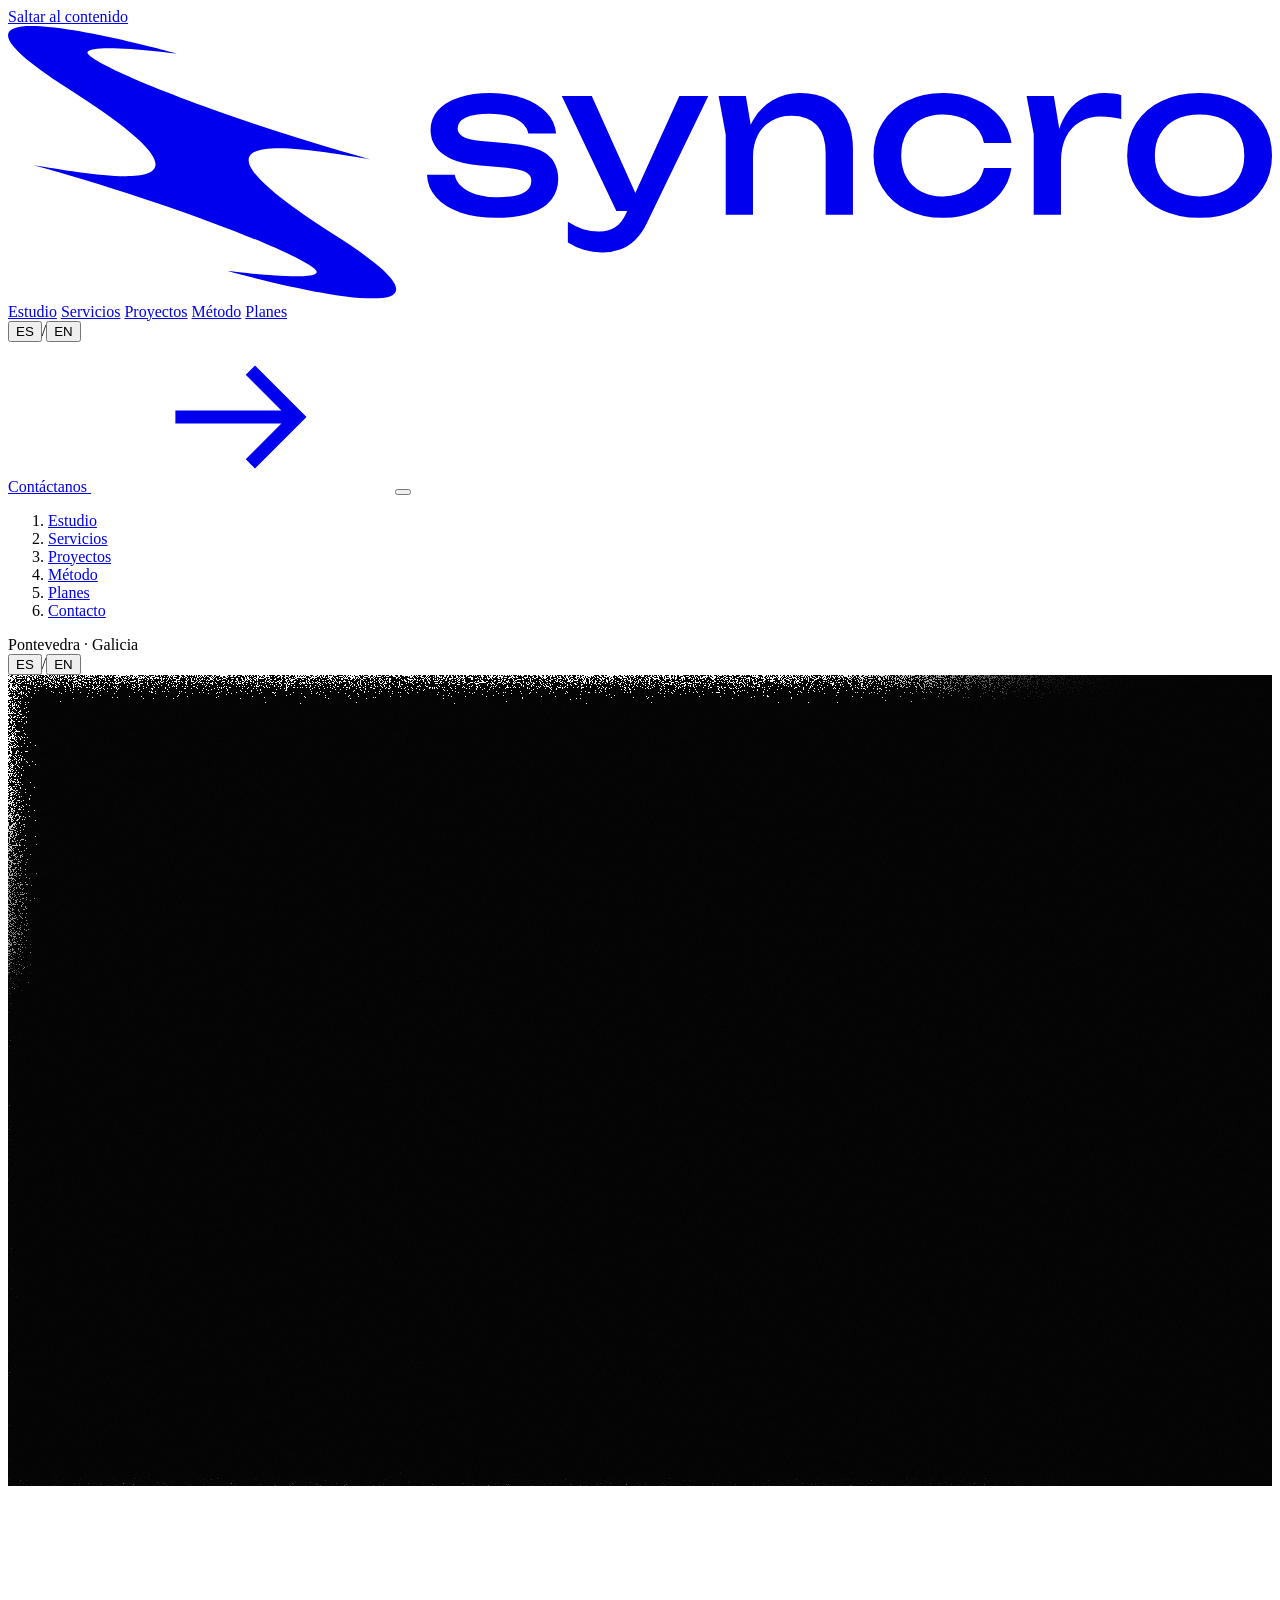
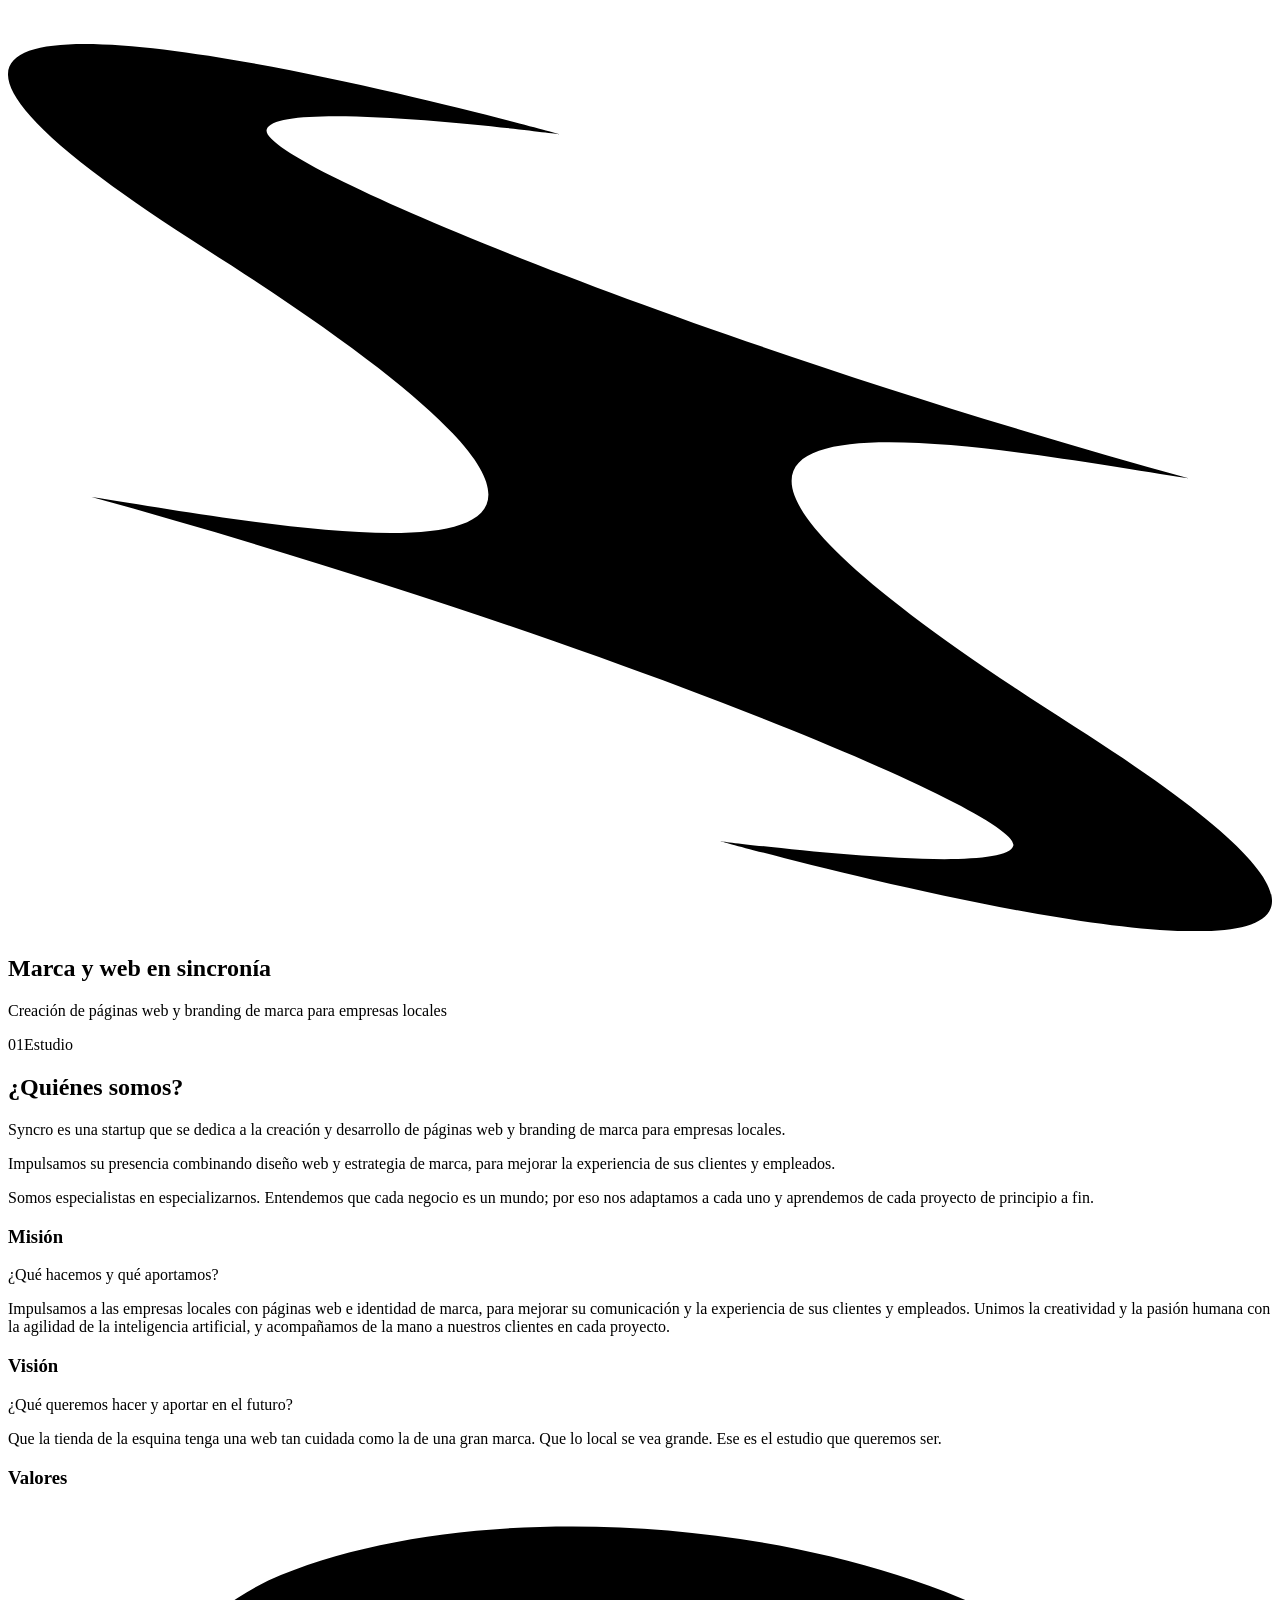
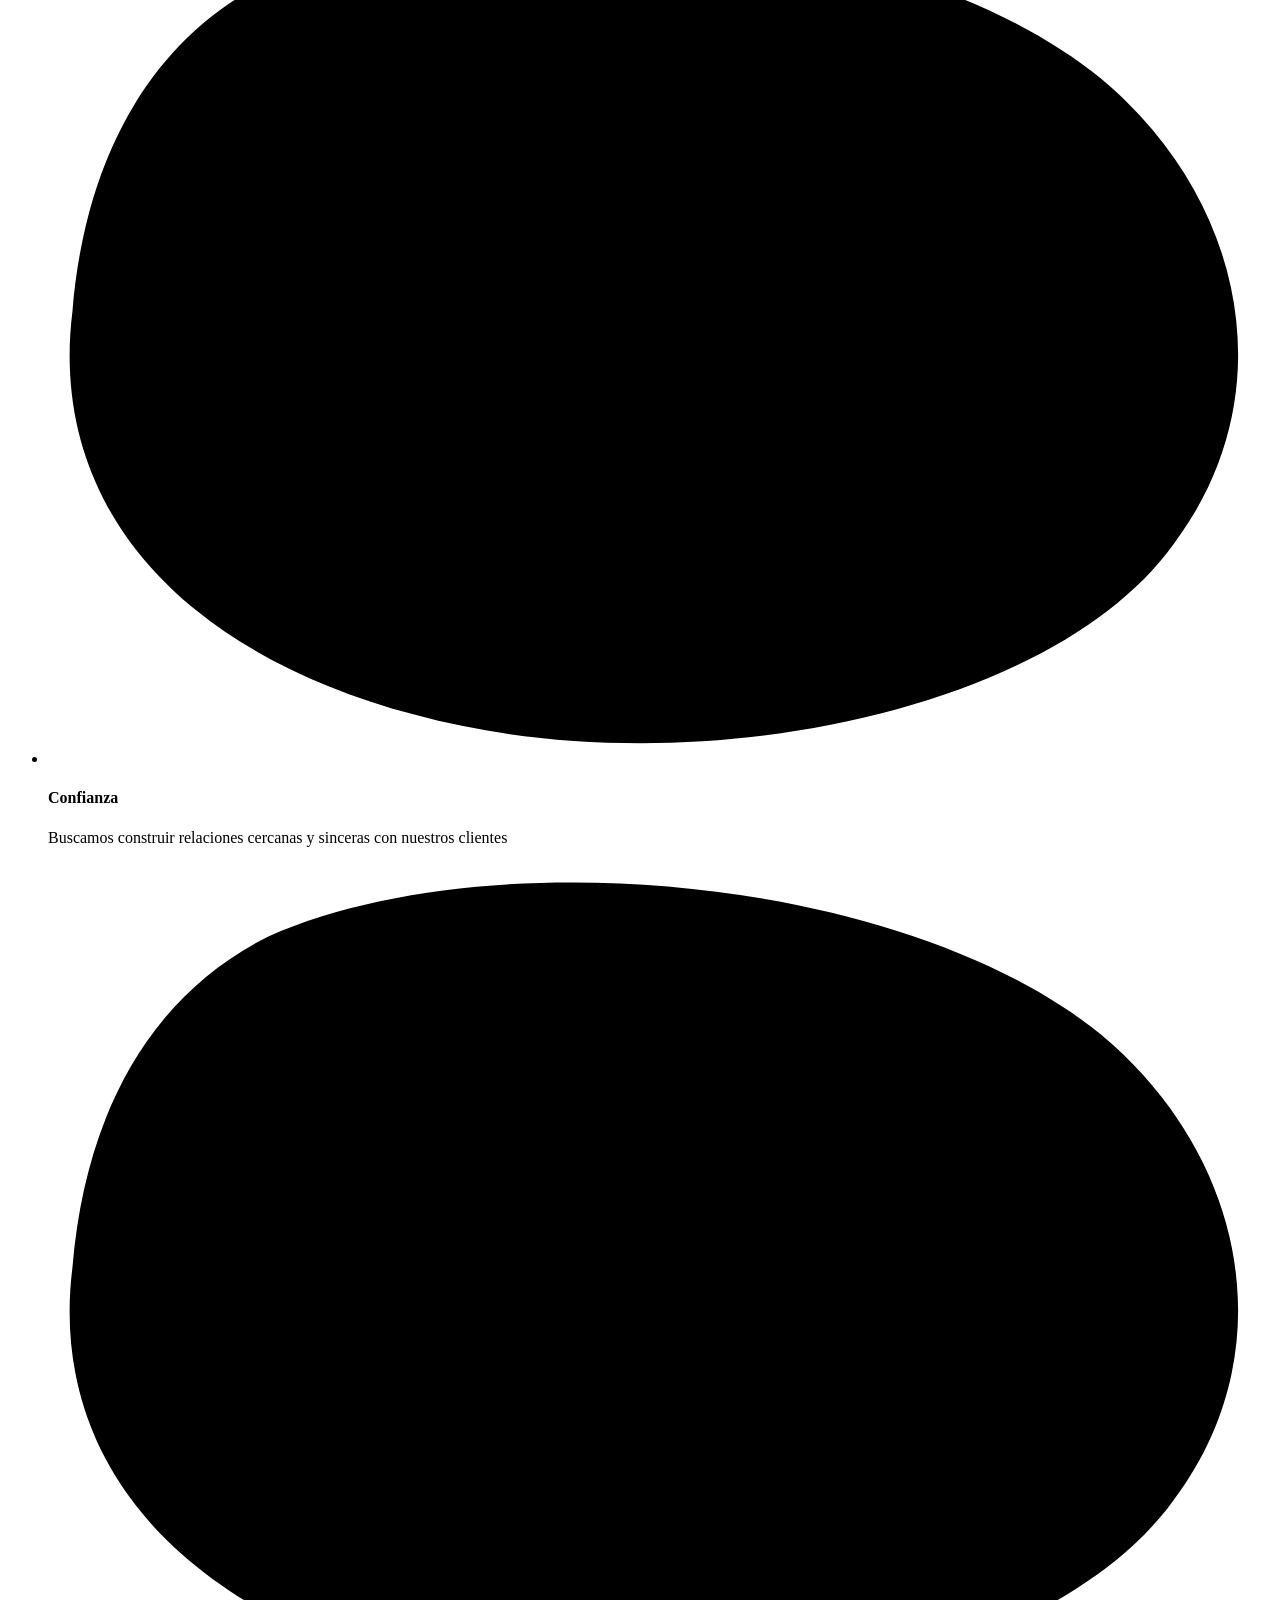
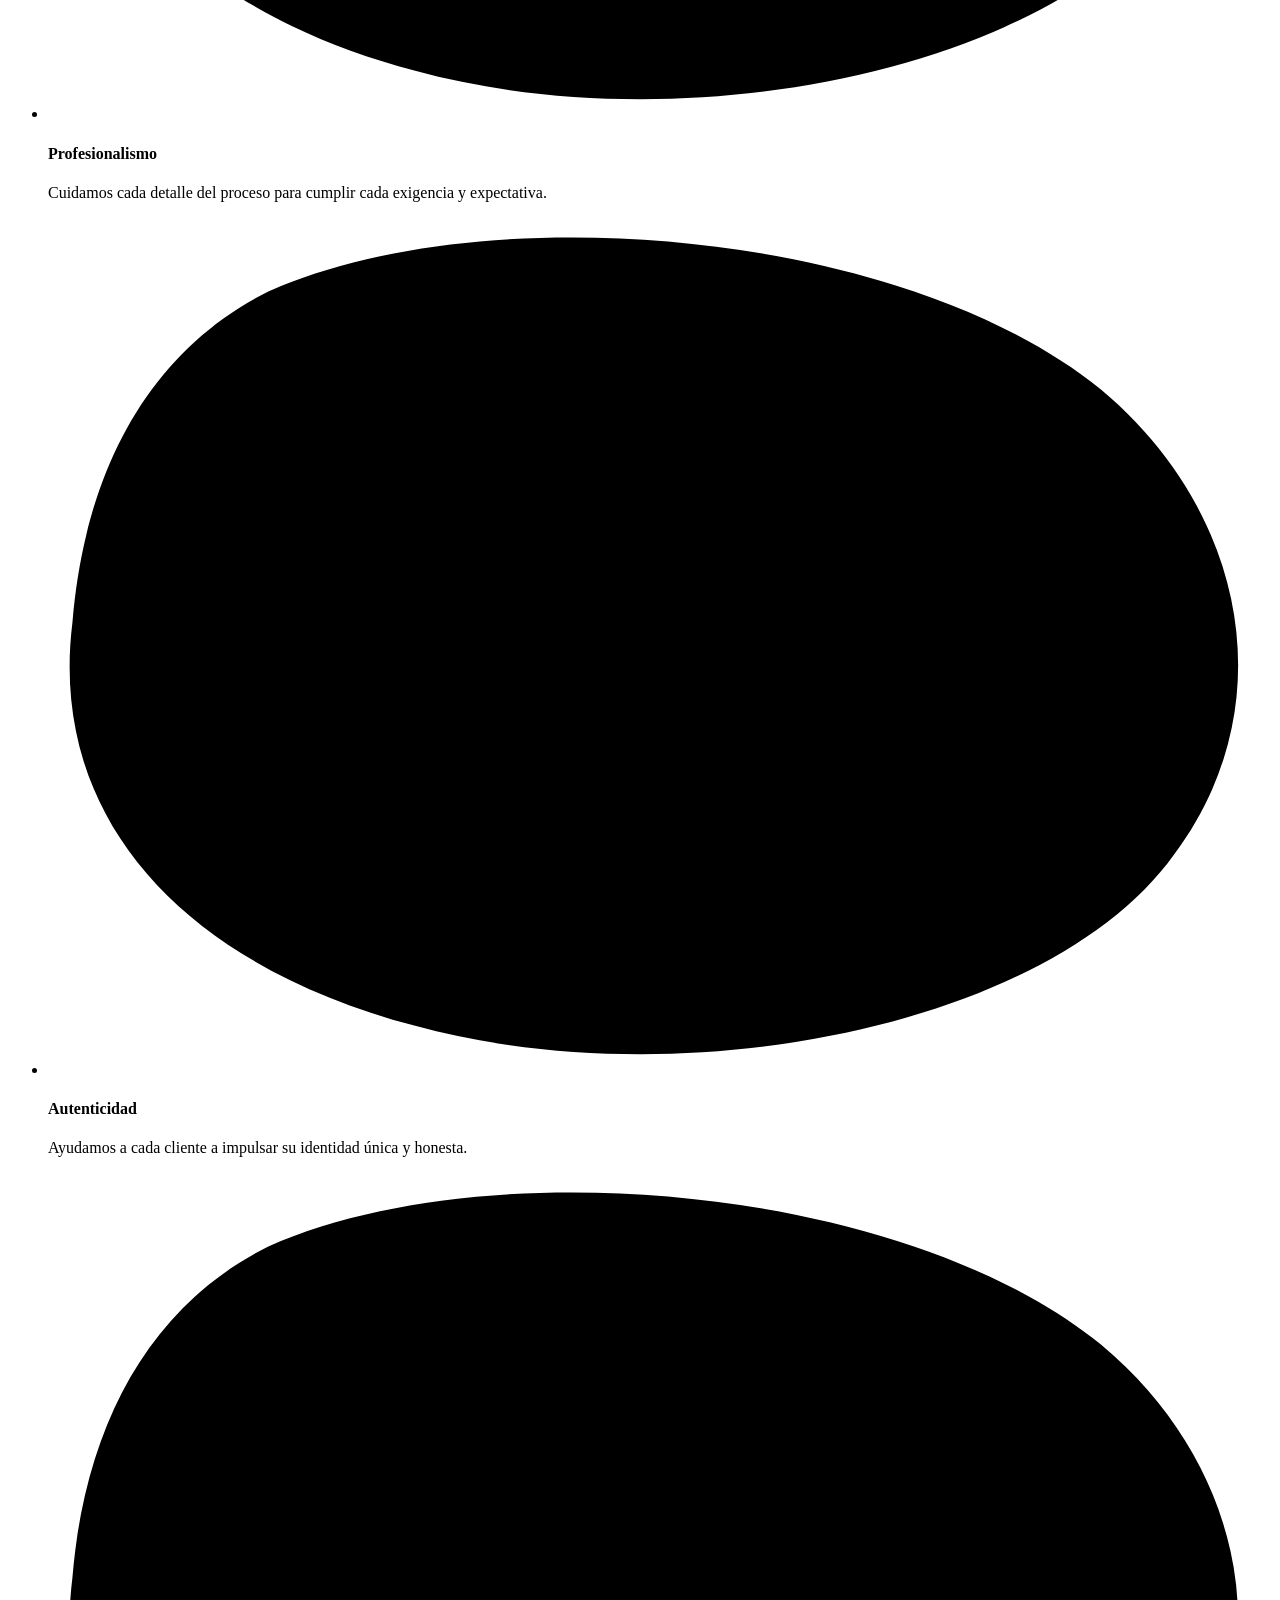
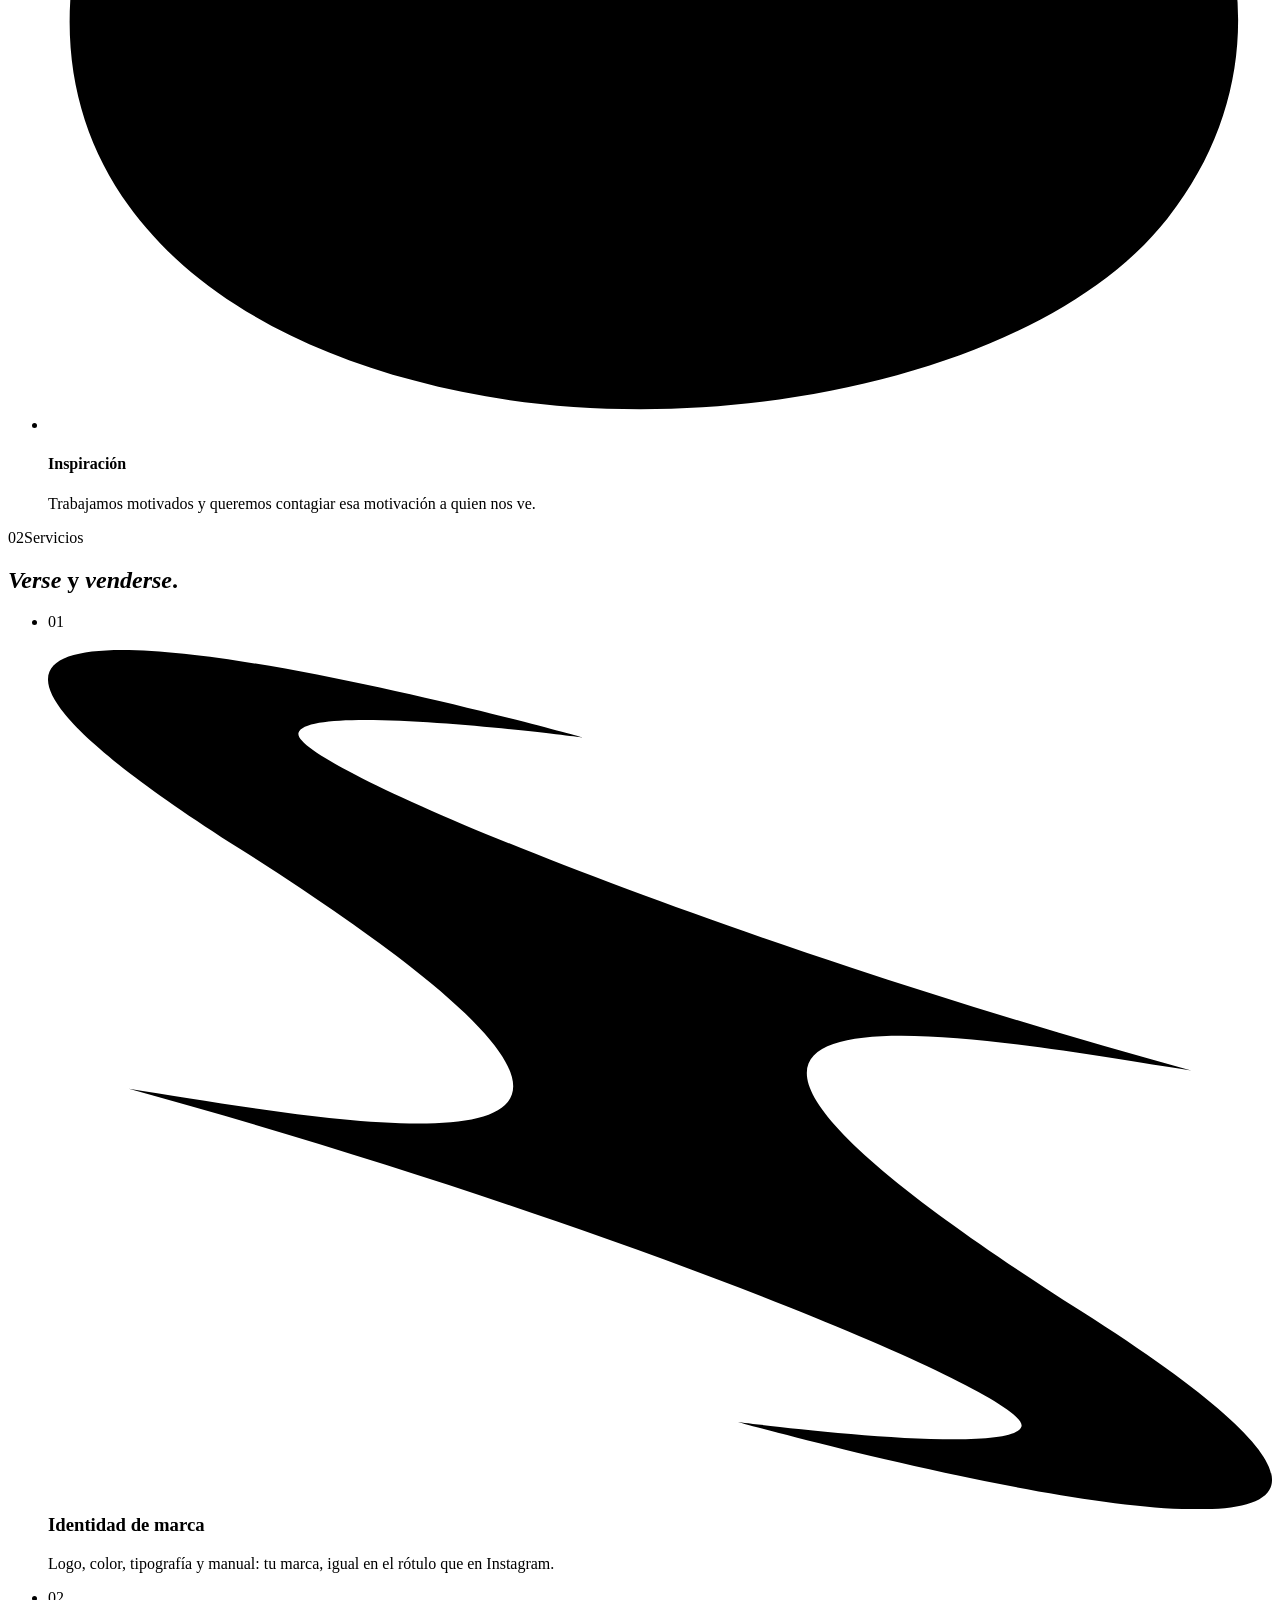
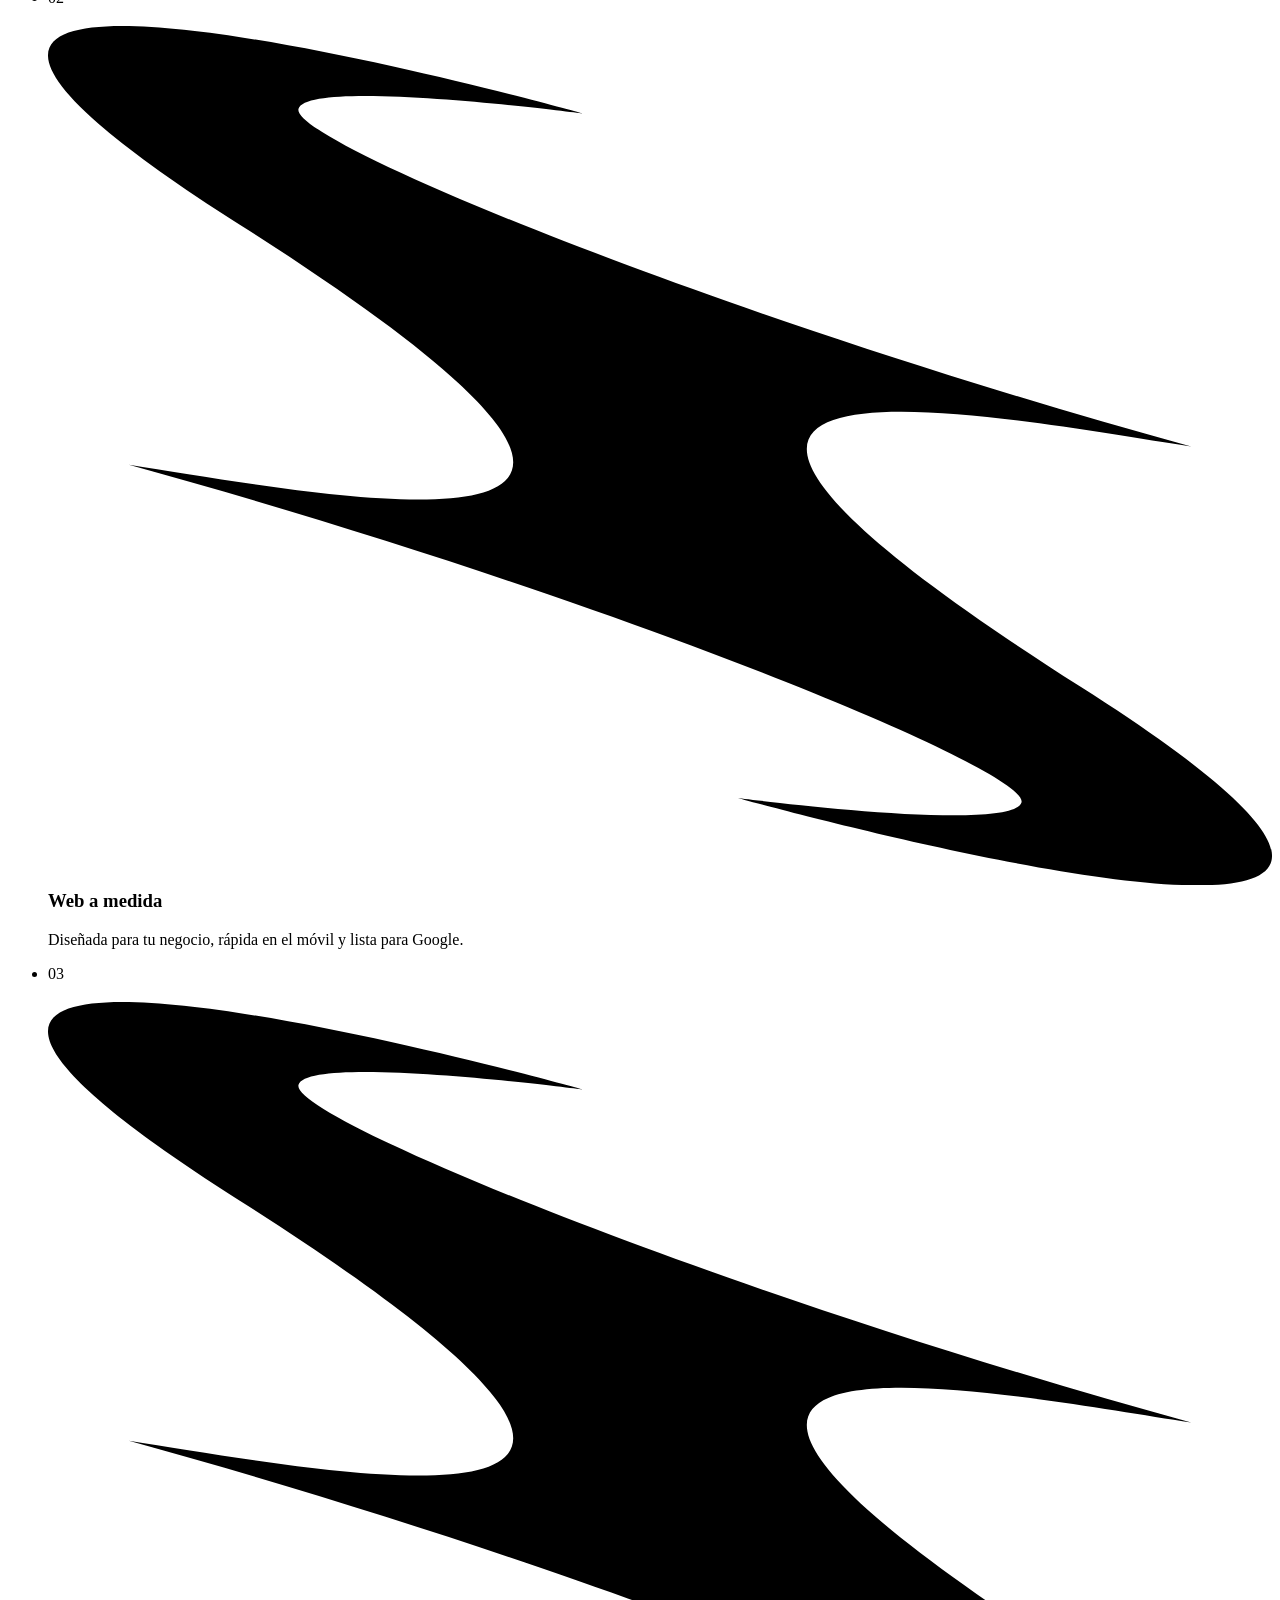
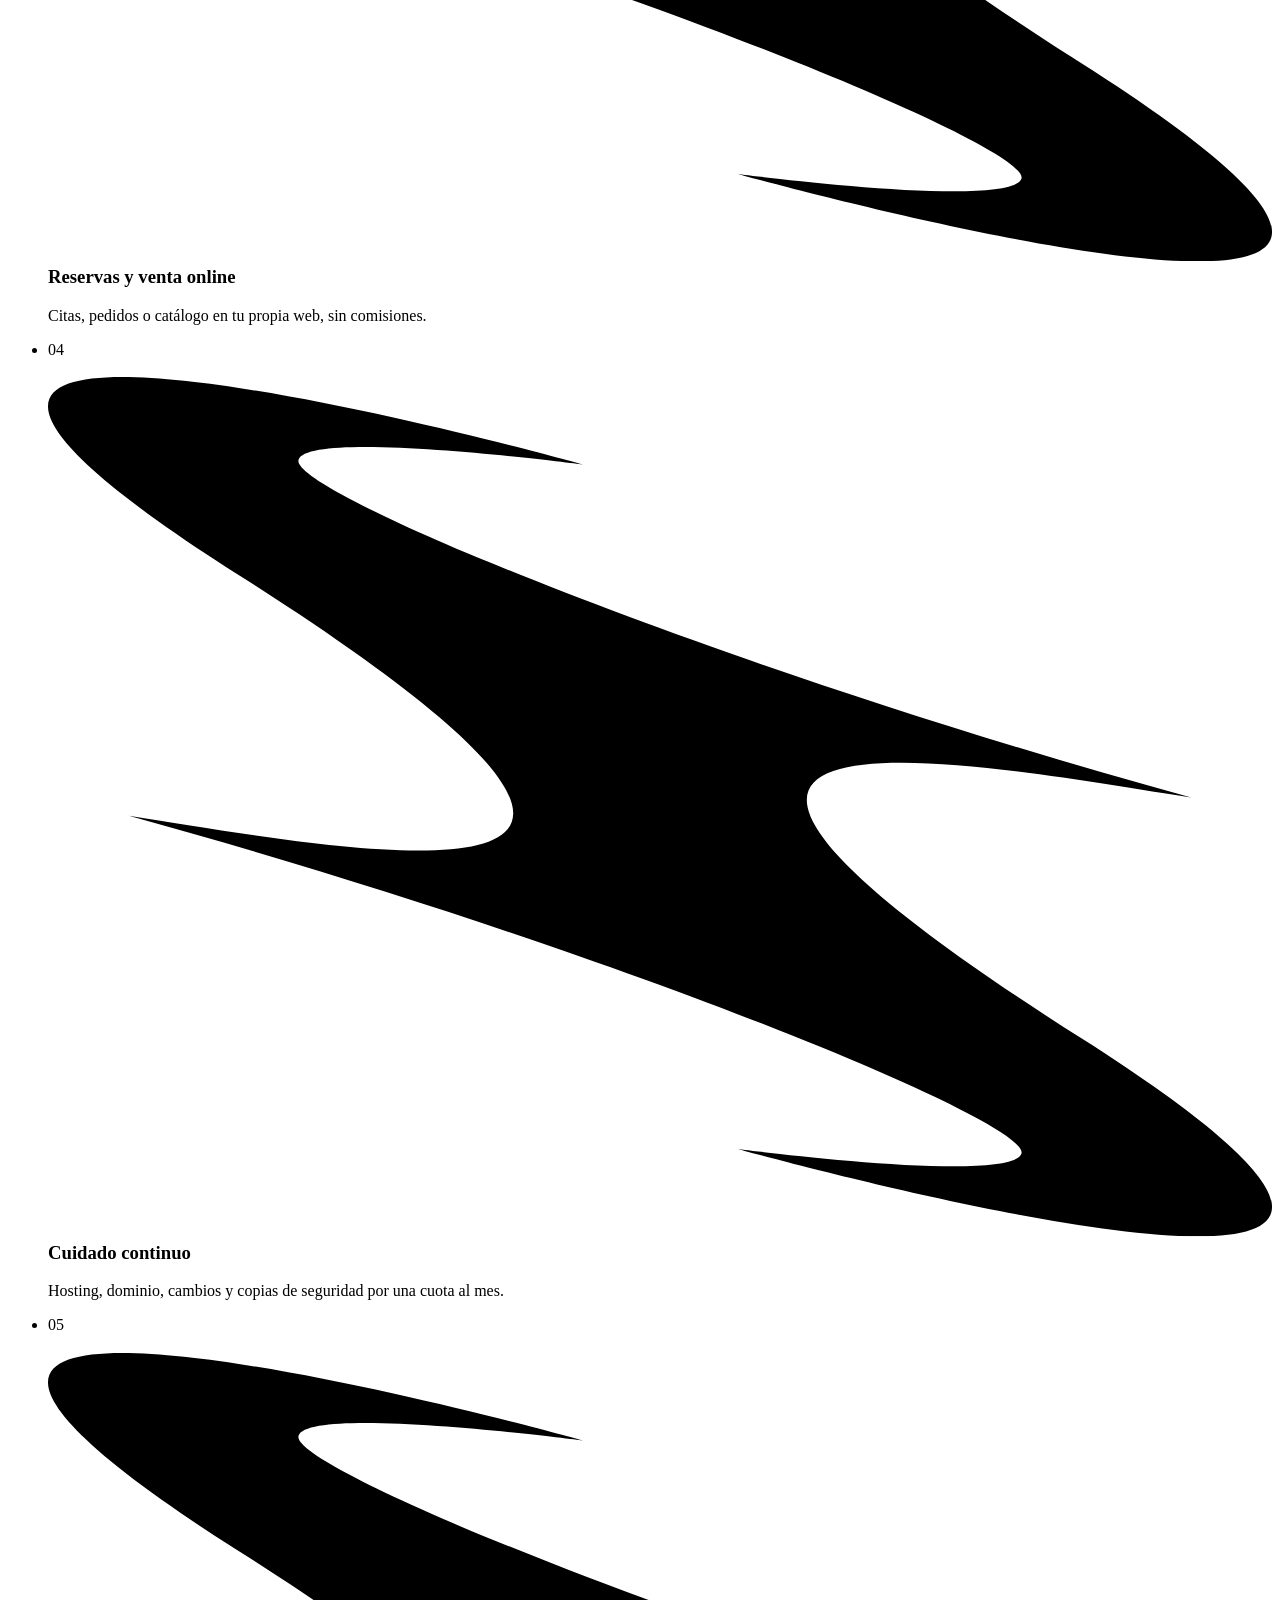
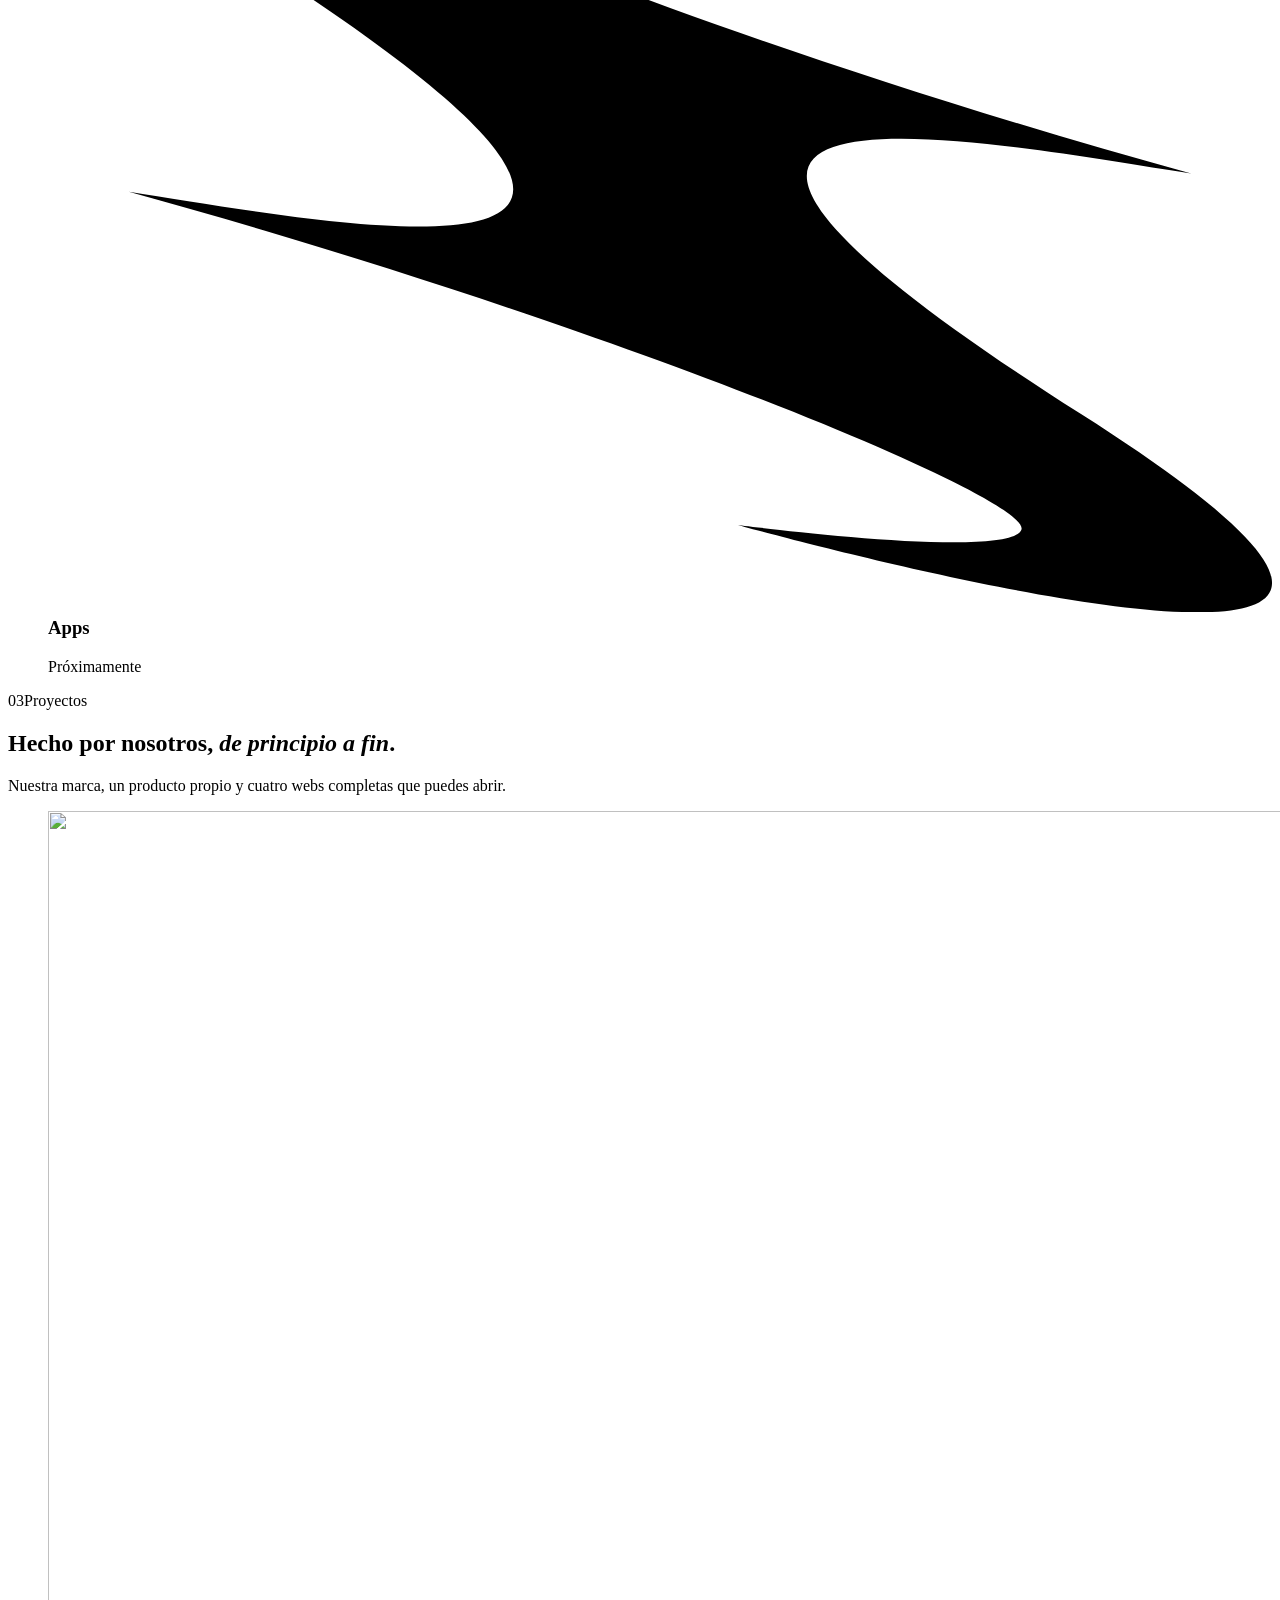
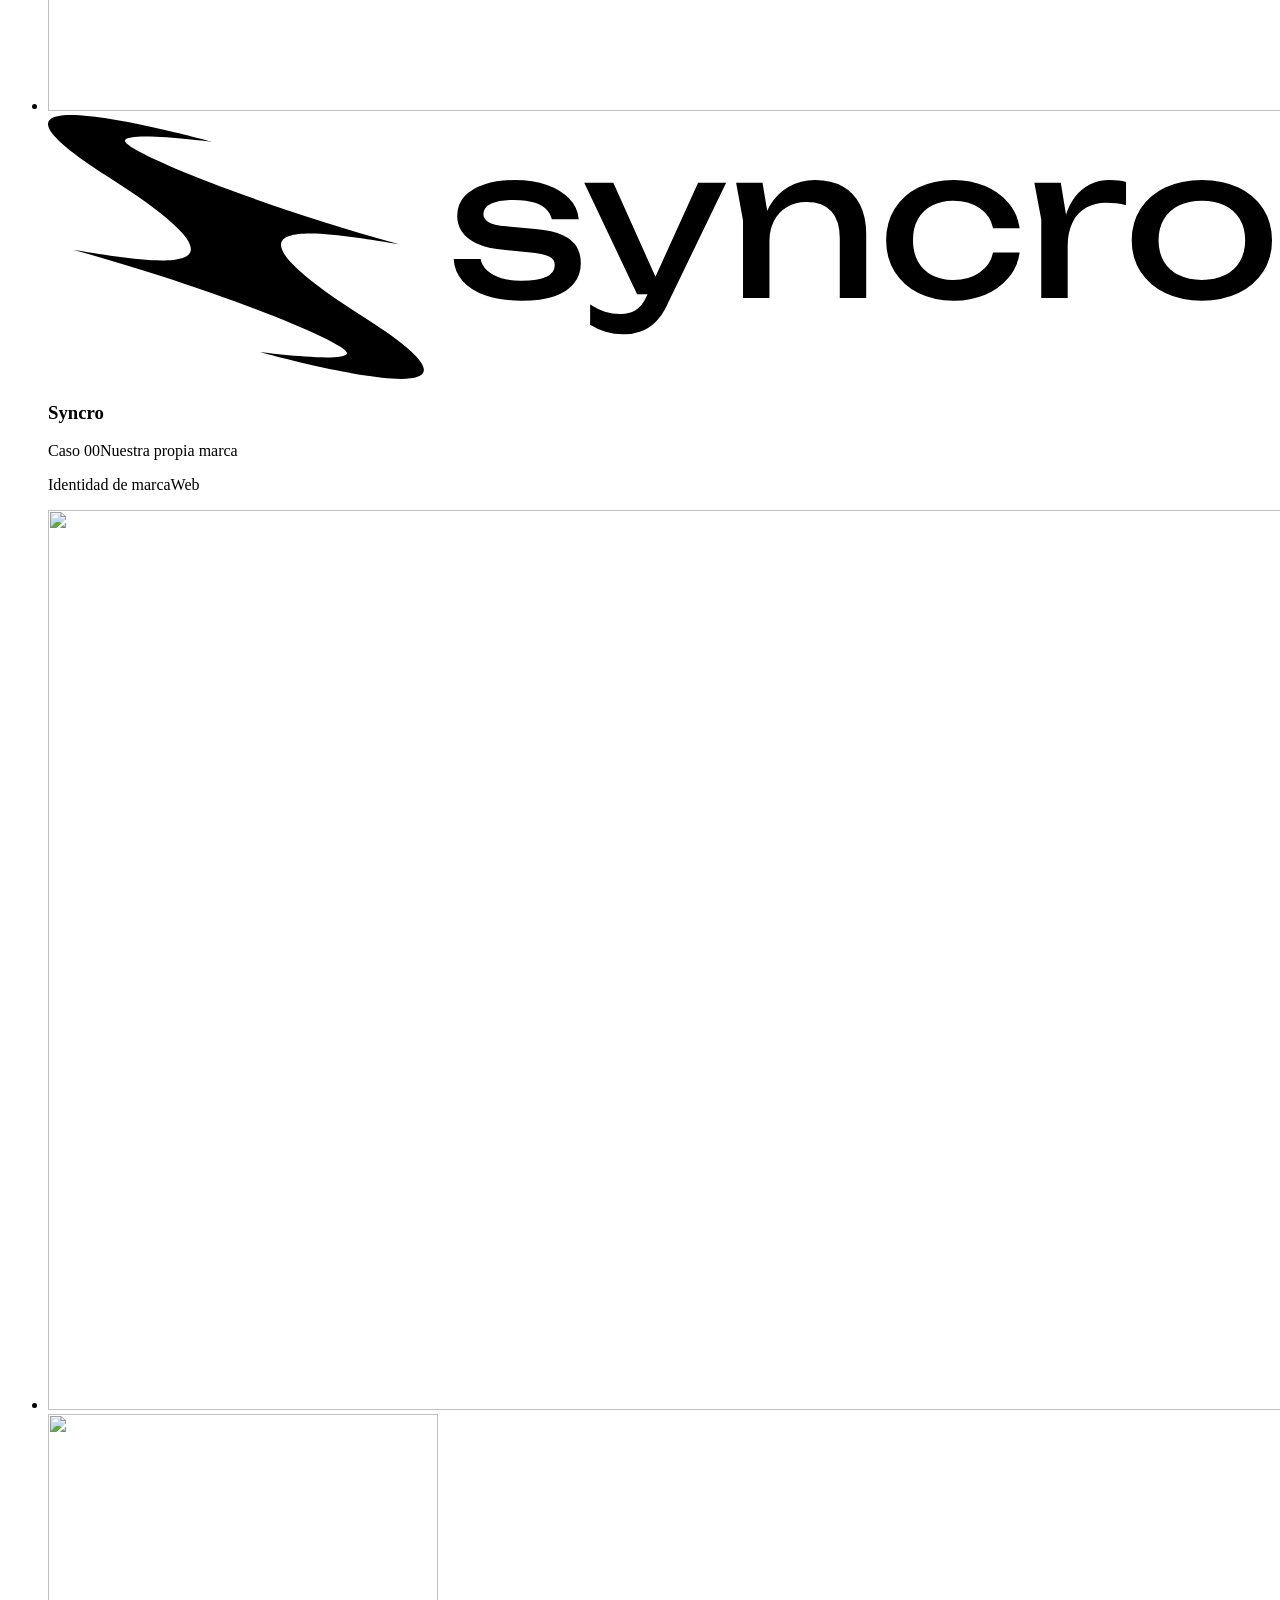
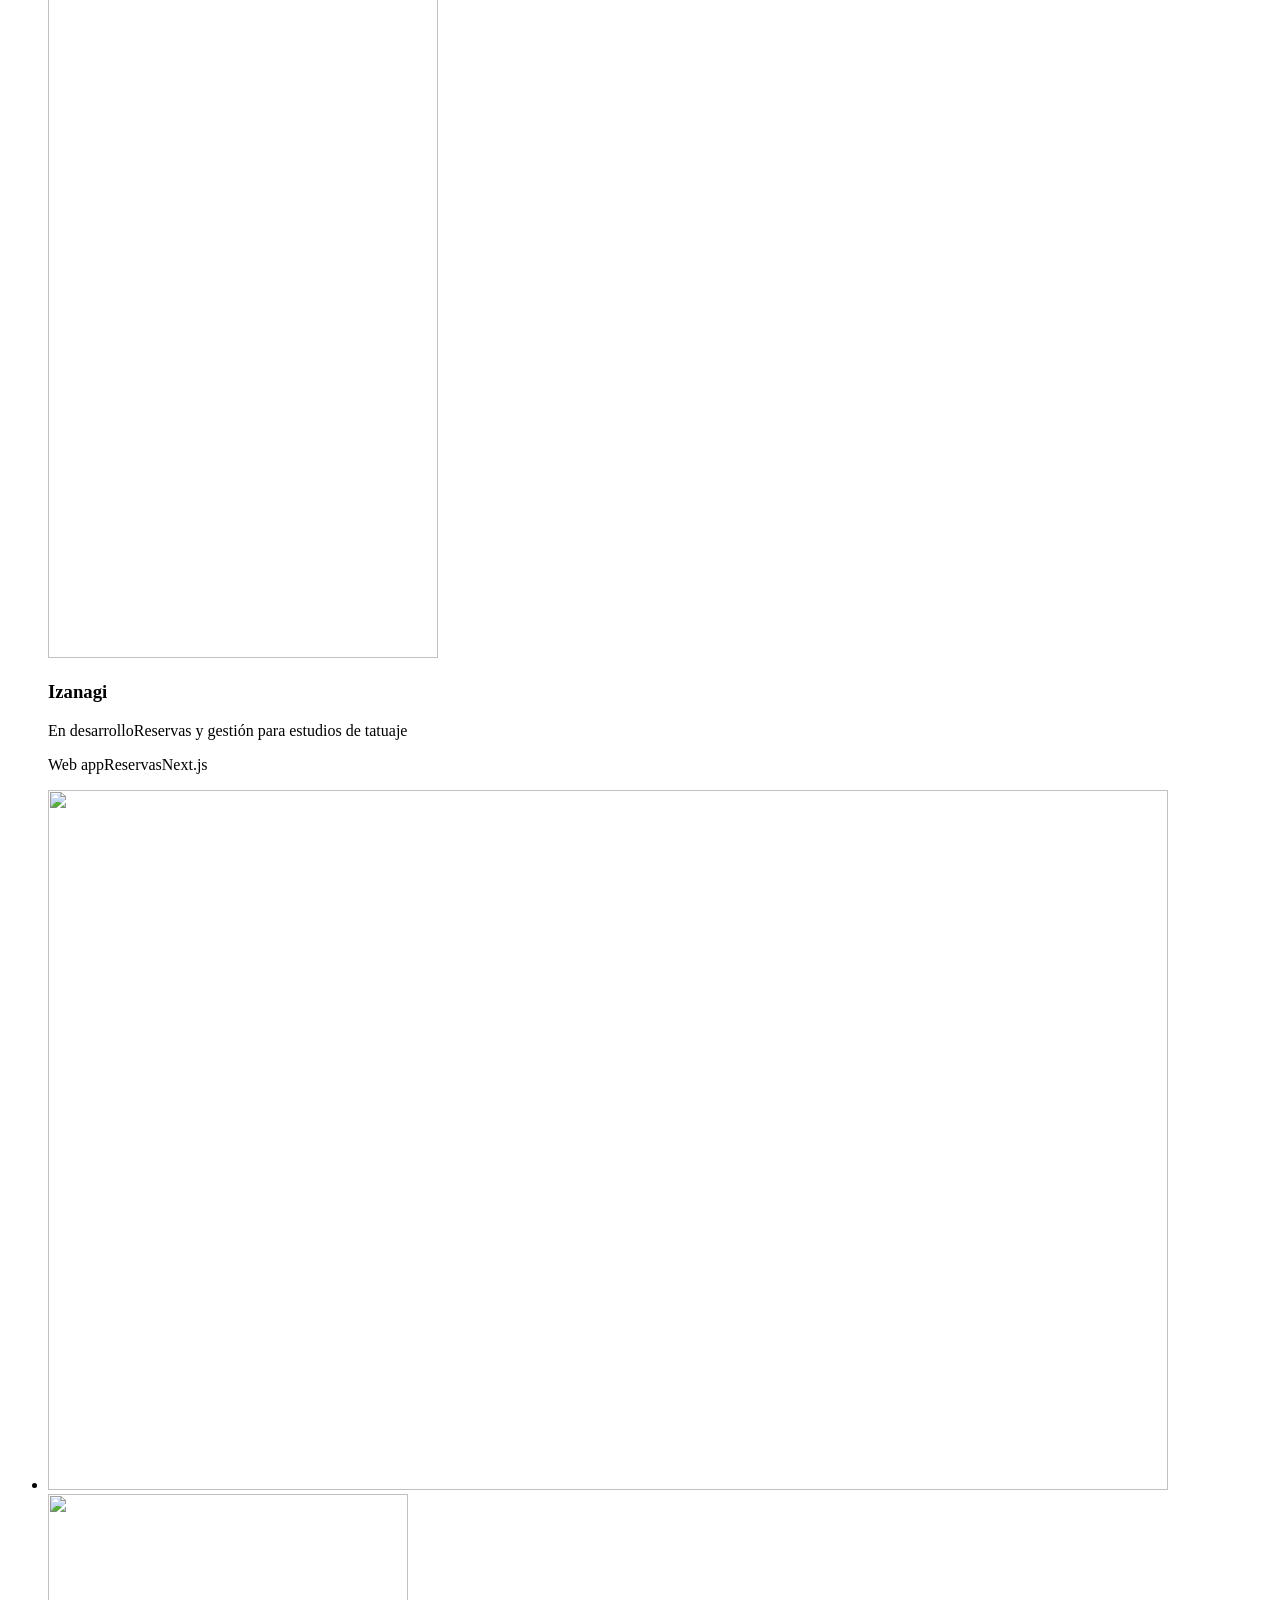
==== commit 70bae41c: "Estudio: valores y visión en inglés al día con el español - Confianza y Autenticidad: traducidos los" ====
--- a/public/index.html
+++ b/public/index.html
@@ -153,21 +153,21 @@
       <article class="mv__item" data-reveal>
         <h3 class="h3" data-i18n="mission.label">Misión</h3>
         <p class="mv__q" data-i18n="mission.q">¿Qué hacemos y qué aportamos?</p>
-        <p class="mv__text" data-i18n-html="mission.text">Diseñamos e impulsamos la presencia digital de las empresas locales con páginas web y branding con identidad propia, para <span class="hl">mejorar su comunicación y la experiencia de sus clientes, futuros clientes y empleados</span>. Unimos la creatividad y la pasión humanas con la agilidad de la inteligencia artificial, y aprendemos en cada proyecto de la mano de nuestros clientes.</p>
+        <p class="mv__text" data-i18n-html="mission.text">Impulsamos a las empresas locales con páginas web e identidad de marca, para <span class="hl">mejorar su comunicación y la experiencia de sus clientes y empleados</span>. Unimos la creatividad y la pasión humana con la agilidad de la inteligencia artificial, y acompañamos de la mano a nuestros clientes en cada proyecto.</p>
       </article>
       <article class="mv__item" data-reveal style="--d:1">
         <h3 class="h3" data-i18n="vision.label">Visión</h3>
         <p class="mv__q" data-i18n="vision.q">¿Qué queremos hacer y aportar en el futuro?</p>
-        <p class="mv__text" data-i18n-html="vision.text">Liderar el sector construyendo un ecosistema en el que cada negocio local tenga una <span class="hl">presencia digital profesional, atemporal y a la altura de las grandes marcas</span>. Y convertir nuestra experiencia en la fortaleza que nos permita afrontar cualquier desafío.</p>
+        <p class="mv__text" data-i18n-html="vision.text">Que la tienda de la esquina tenga una web tan cuidada como la de una gran marca. <span class="hl">Que lo local se vea grande.</span> Ese es el estudio que queremos ser.</p>
       </article>
     </div>
 
     <div class="values">
       <h3 class="h3" data-i18n="values.title">Valores</h3>
       <ul class="values__list">
-        <li data-reveal><svg class="blob" viewBox="0 0 100 70" aria-hidden="true"><use href="#blob"/></svg><h4 data-i18n="val.1t">Confianza</h4><p data-i18n="val.1d">Construimos relaciones duraderas basadas en la confianza mutua.</p></li>
+        <li data-reveal><svg class="blob" viewBox="0 0 100 70" aria-hidden="true"><use href="#blob"/></svg><h4 data-i18n="val.1t">Confianza</h4><p data-i18n="val.1d">Buscamos construir relaciones cercanas y sinceras con nuestros clientes</p></li>
         <li data-reveal style="--d:1"><svg class="blob" viewBox="0 0 100 70" aria-hidden="true"><use href="#blob"/></svg><h4 data-i18n="val.2t">Profesionalismo</h4><p data-i18n="val.2d">Cuidamos cada detalle del proceso para cumplir cada exigencia y expectativa.</p></li>
-        <li data-reveal style="--d:2"><svg class="blob" viewBox="0 0 100 70" aria-hidden="true"><use href="#blob"/></svg><h4 data-i18n="val.3t">Autenticidad</h4><p data-i18n="val.3d">Ayudamos a cada cliente a forjar una identidad única, honesta y a su medida.</p></li>
+        <li data-reveal style="--d:2"><svg class="blob" viewBox="0 0 100 70" aria-hidden="true"><use href="#blob"/></svg><h4 data-i18n="val.3t">Autenticidad</h4><p data-i18n="val.3d">Ayudamos a cada cliente a impulsar su identidad única y honesta.</p></li>
         <li data-reveal style="--d:3"><svg class="blob" viewBox="0 0 100 70" aria-hidden="true"><use href="#blob"/></svg><h4 data-i18n="val.4t">Inspiración</h4><p data-i18n="val.4d">Trabajamos motivados y queremos contagiar esa motivación a quien nos ve.</p></li>
       </ul>
     </div>
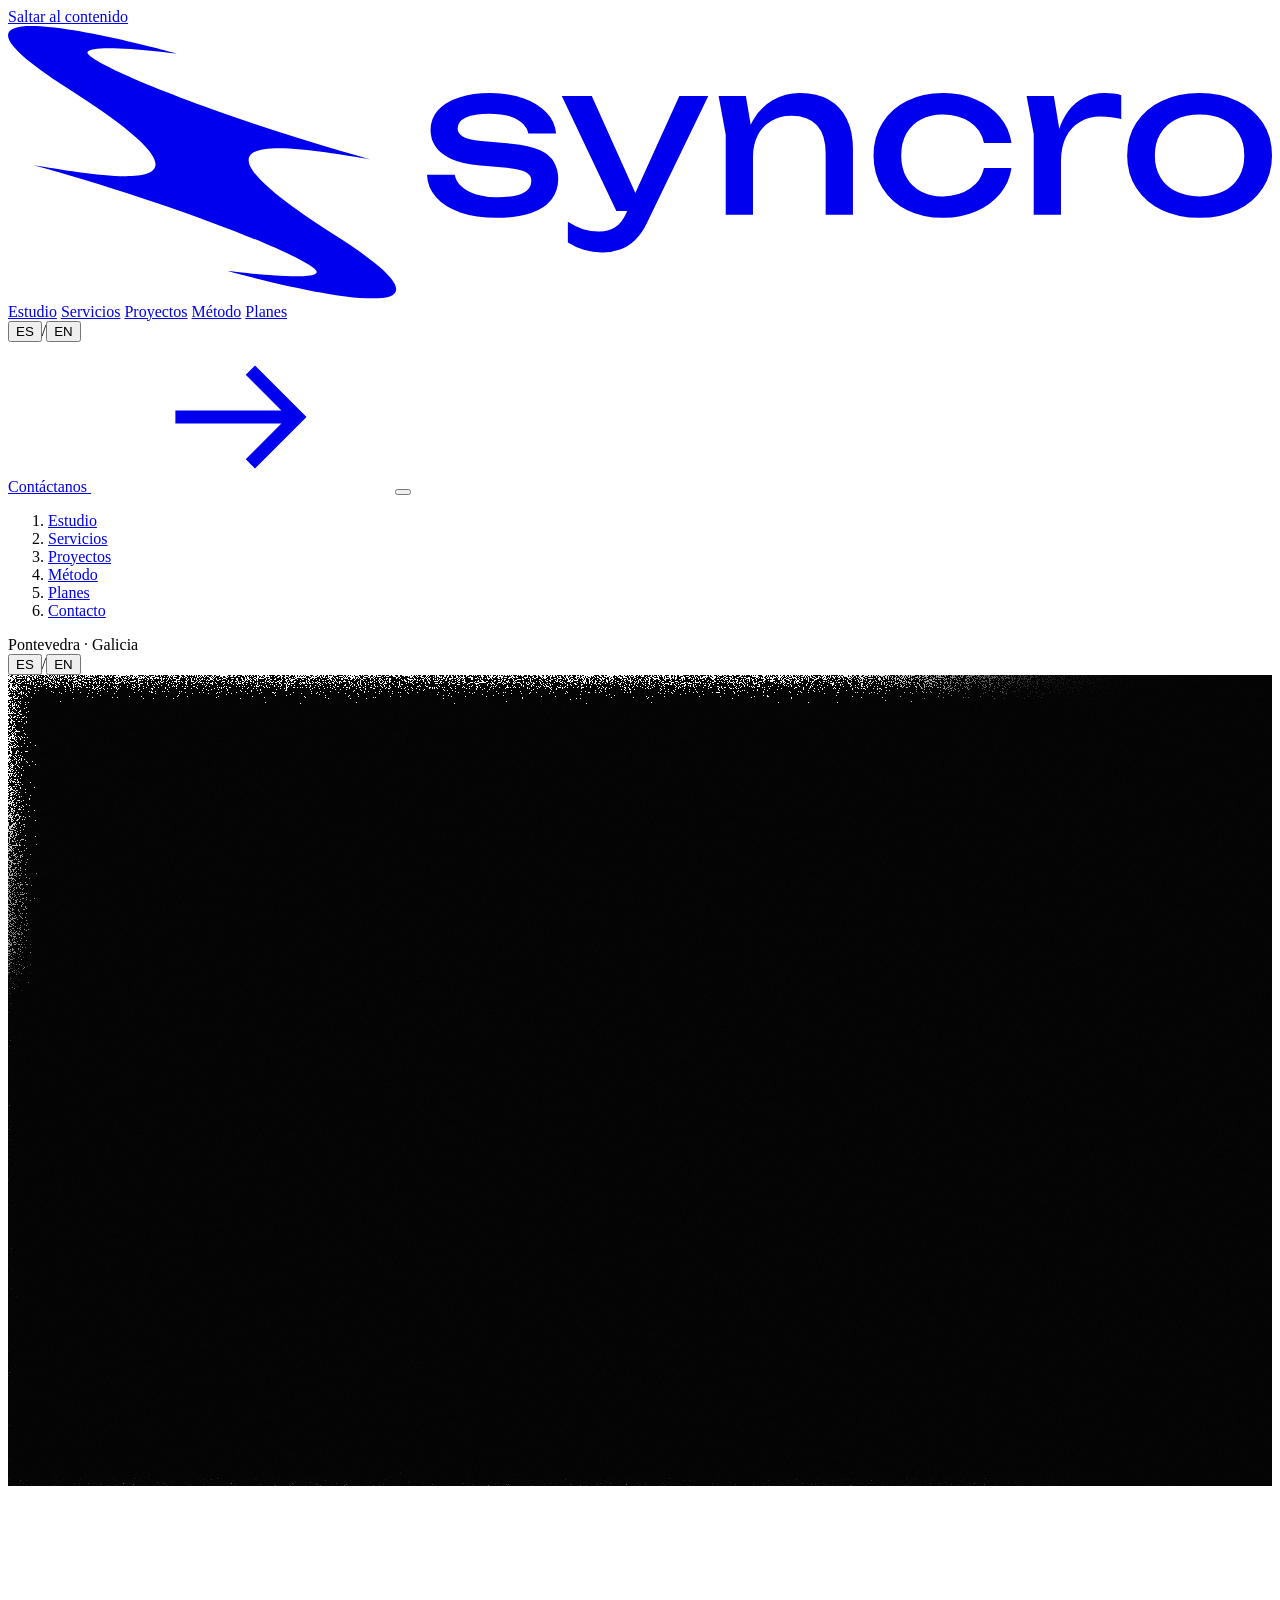
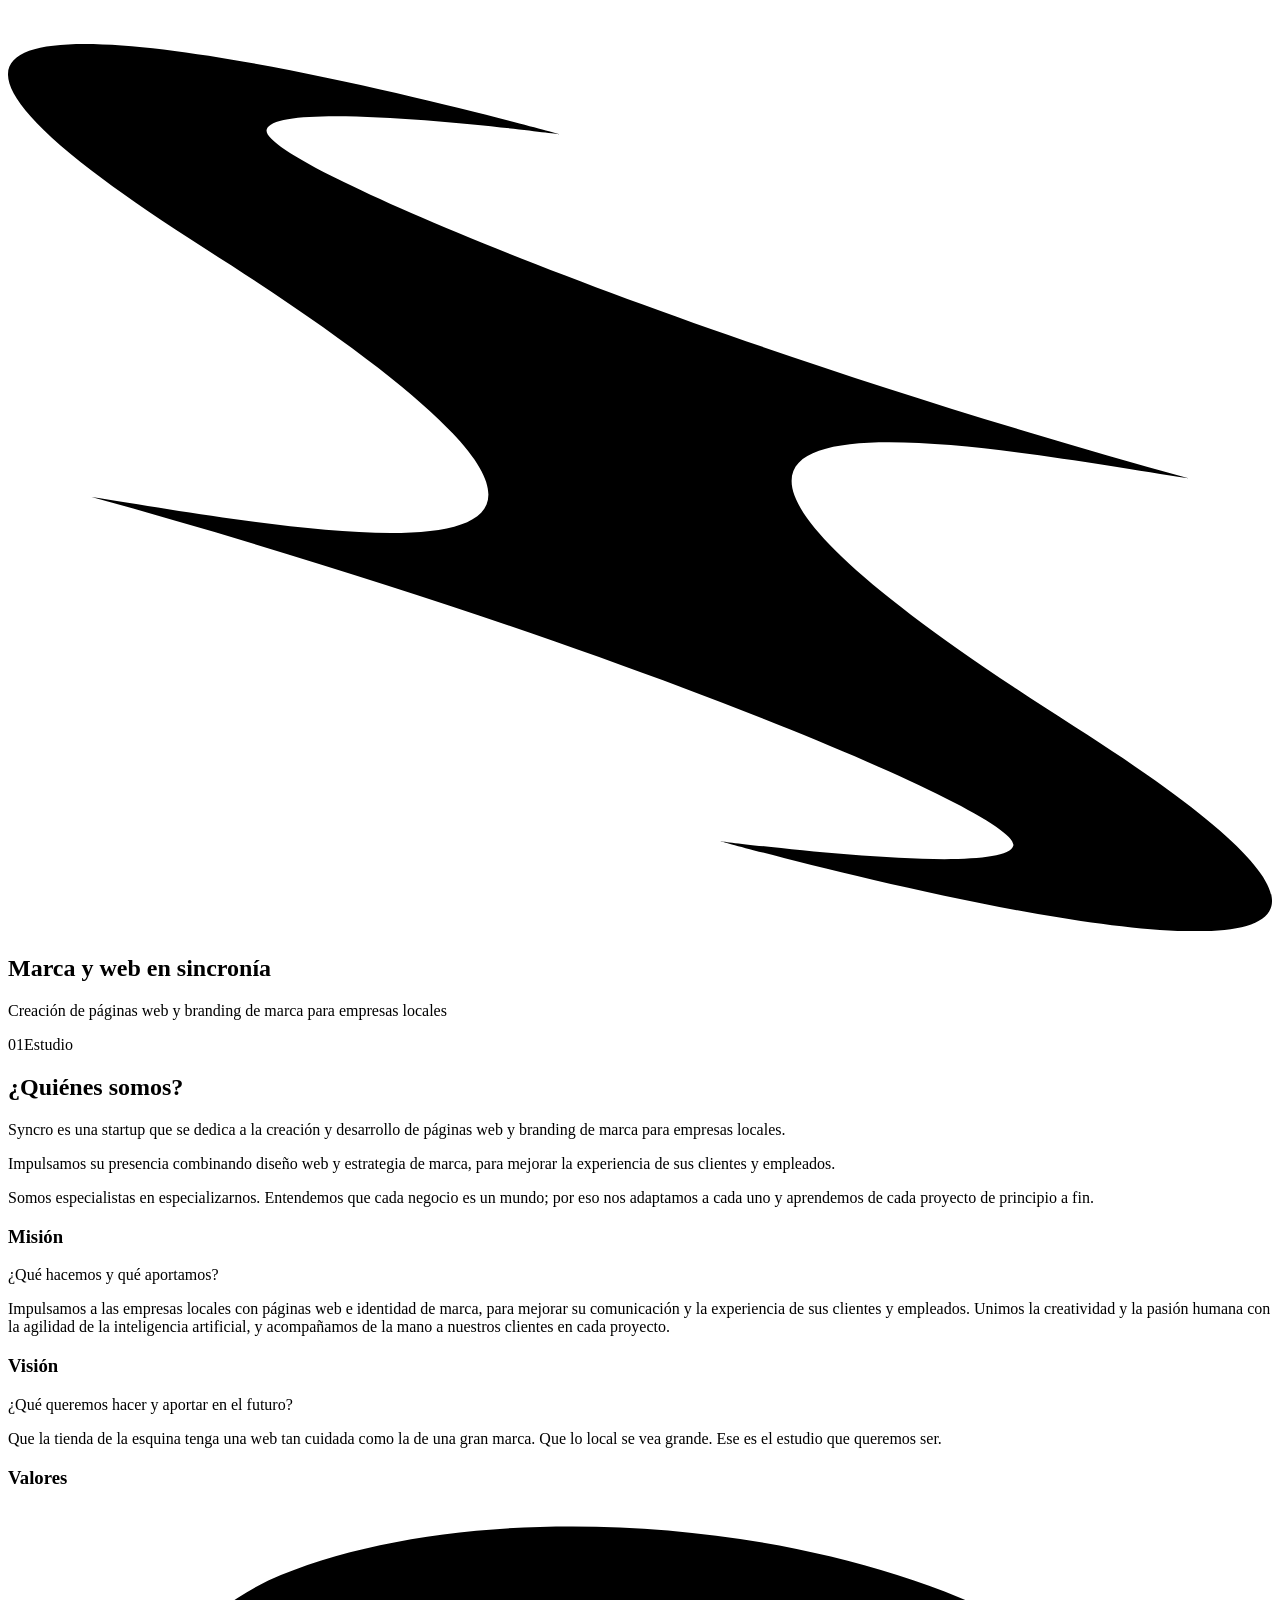
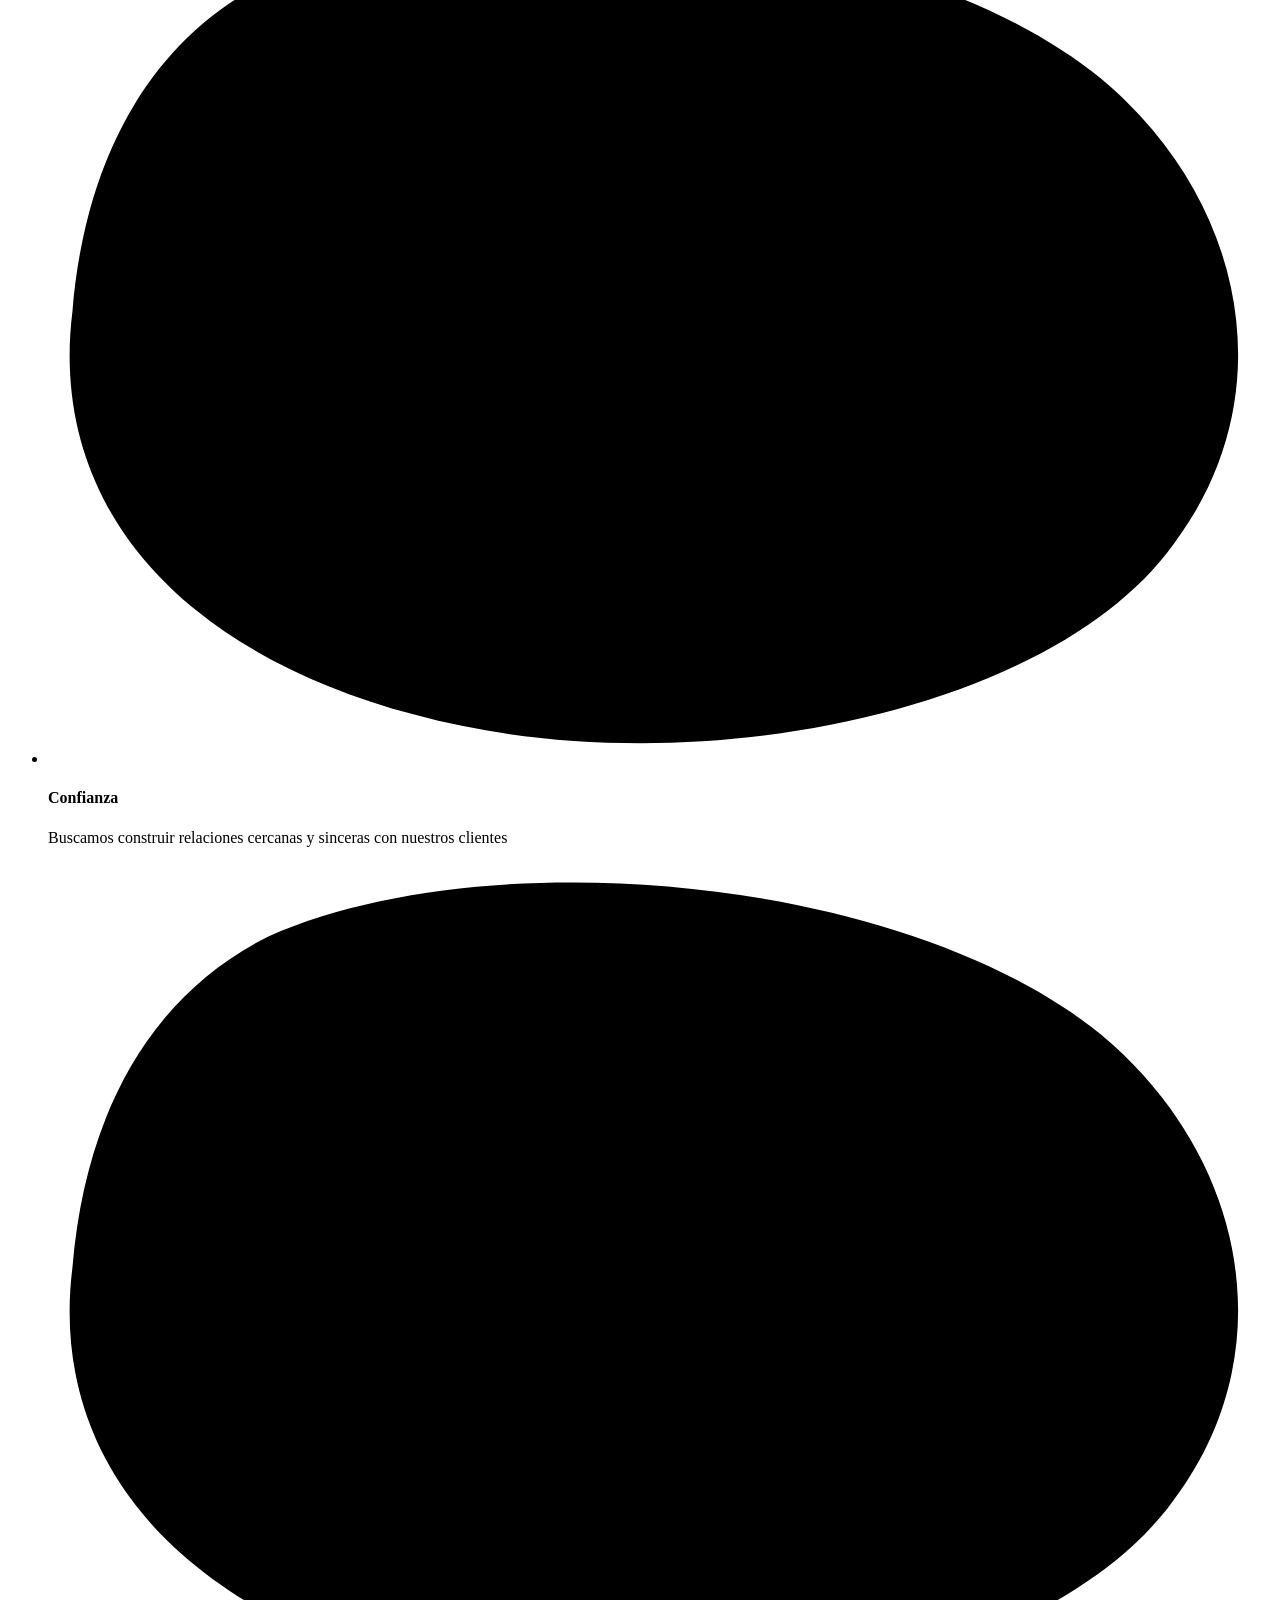
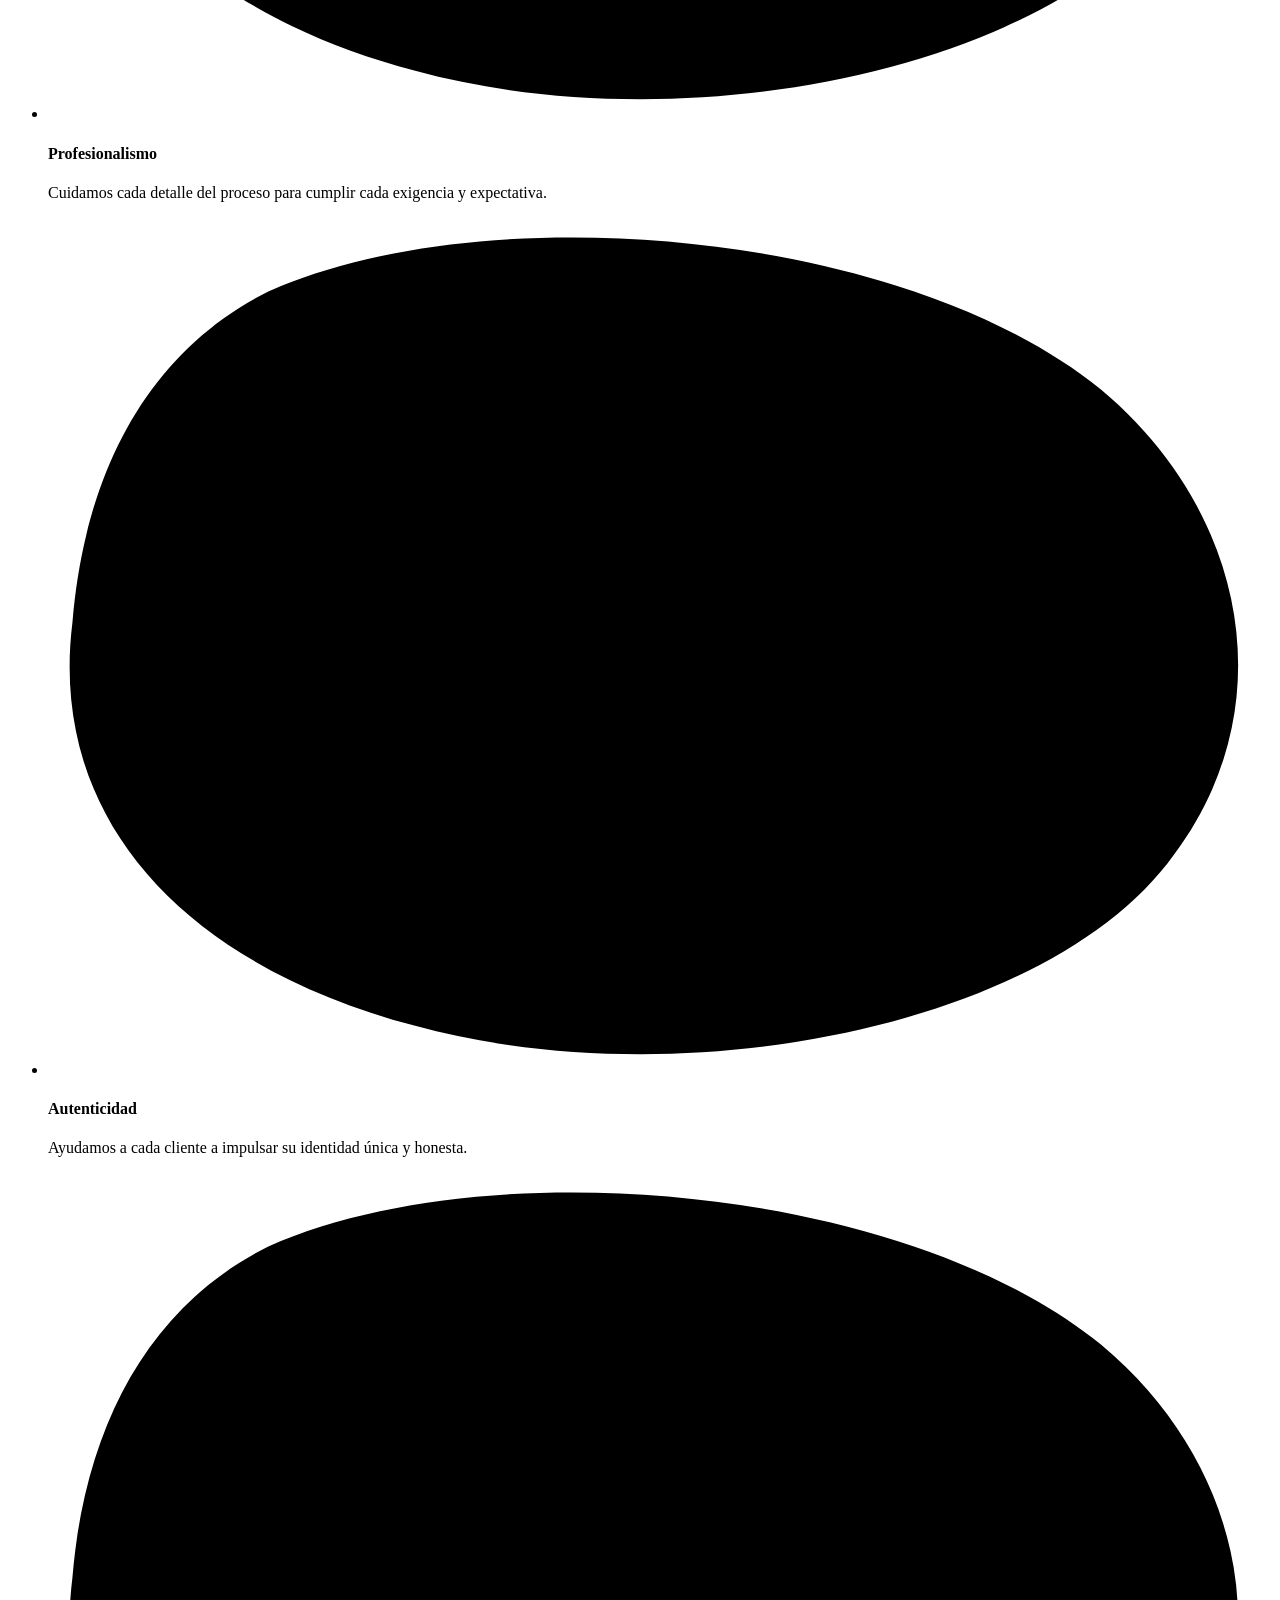
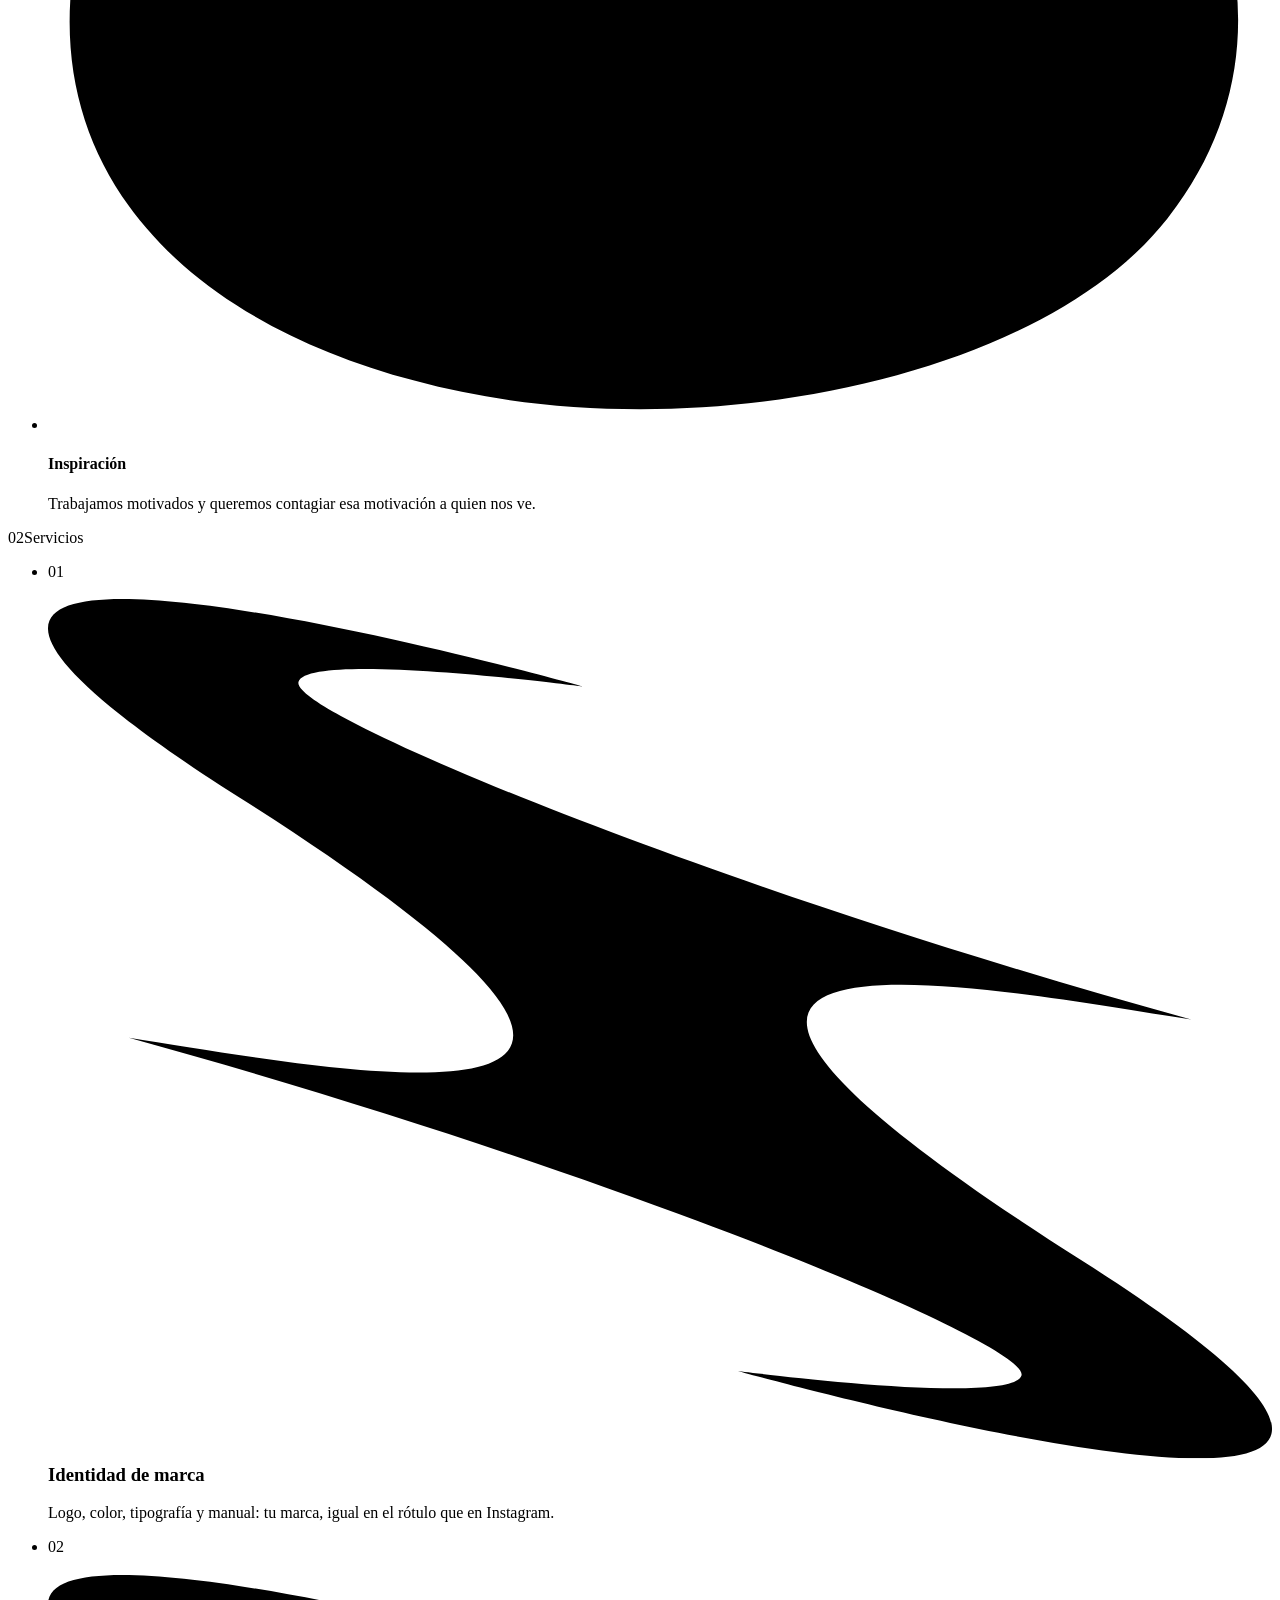
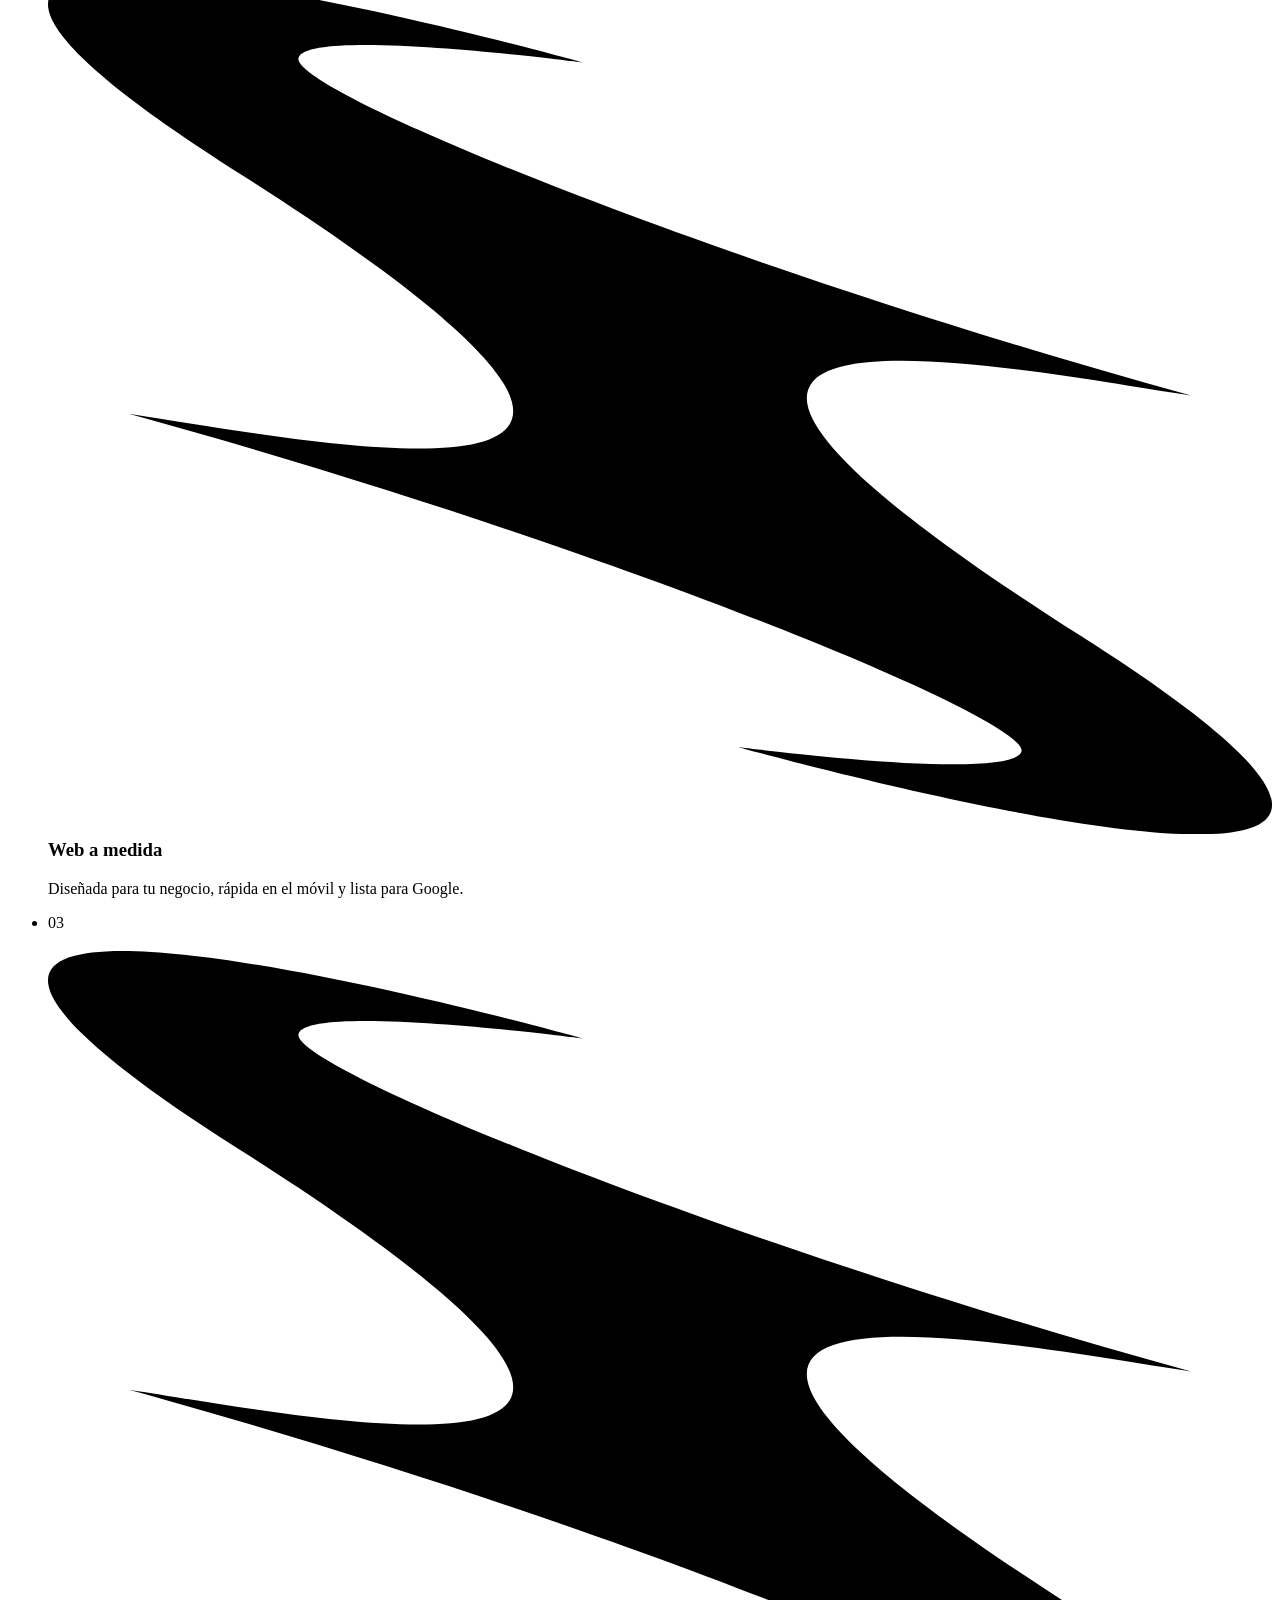
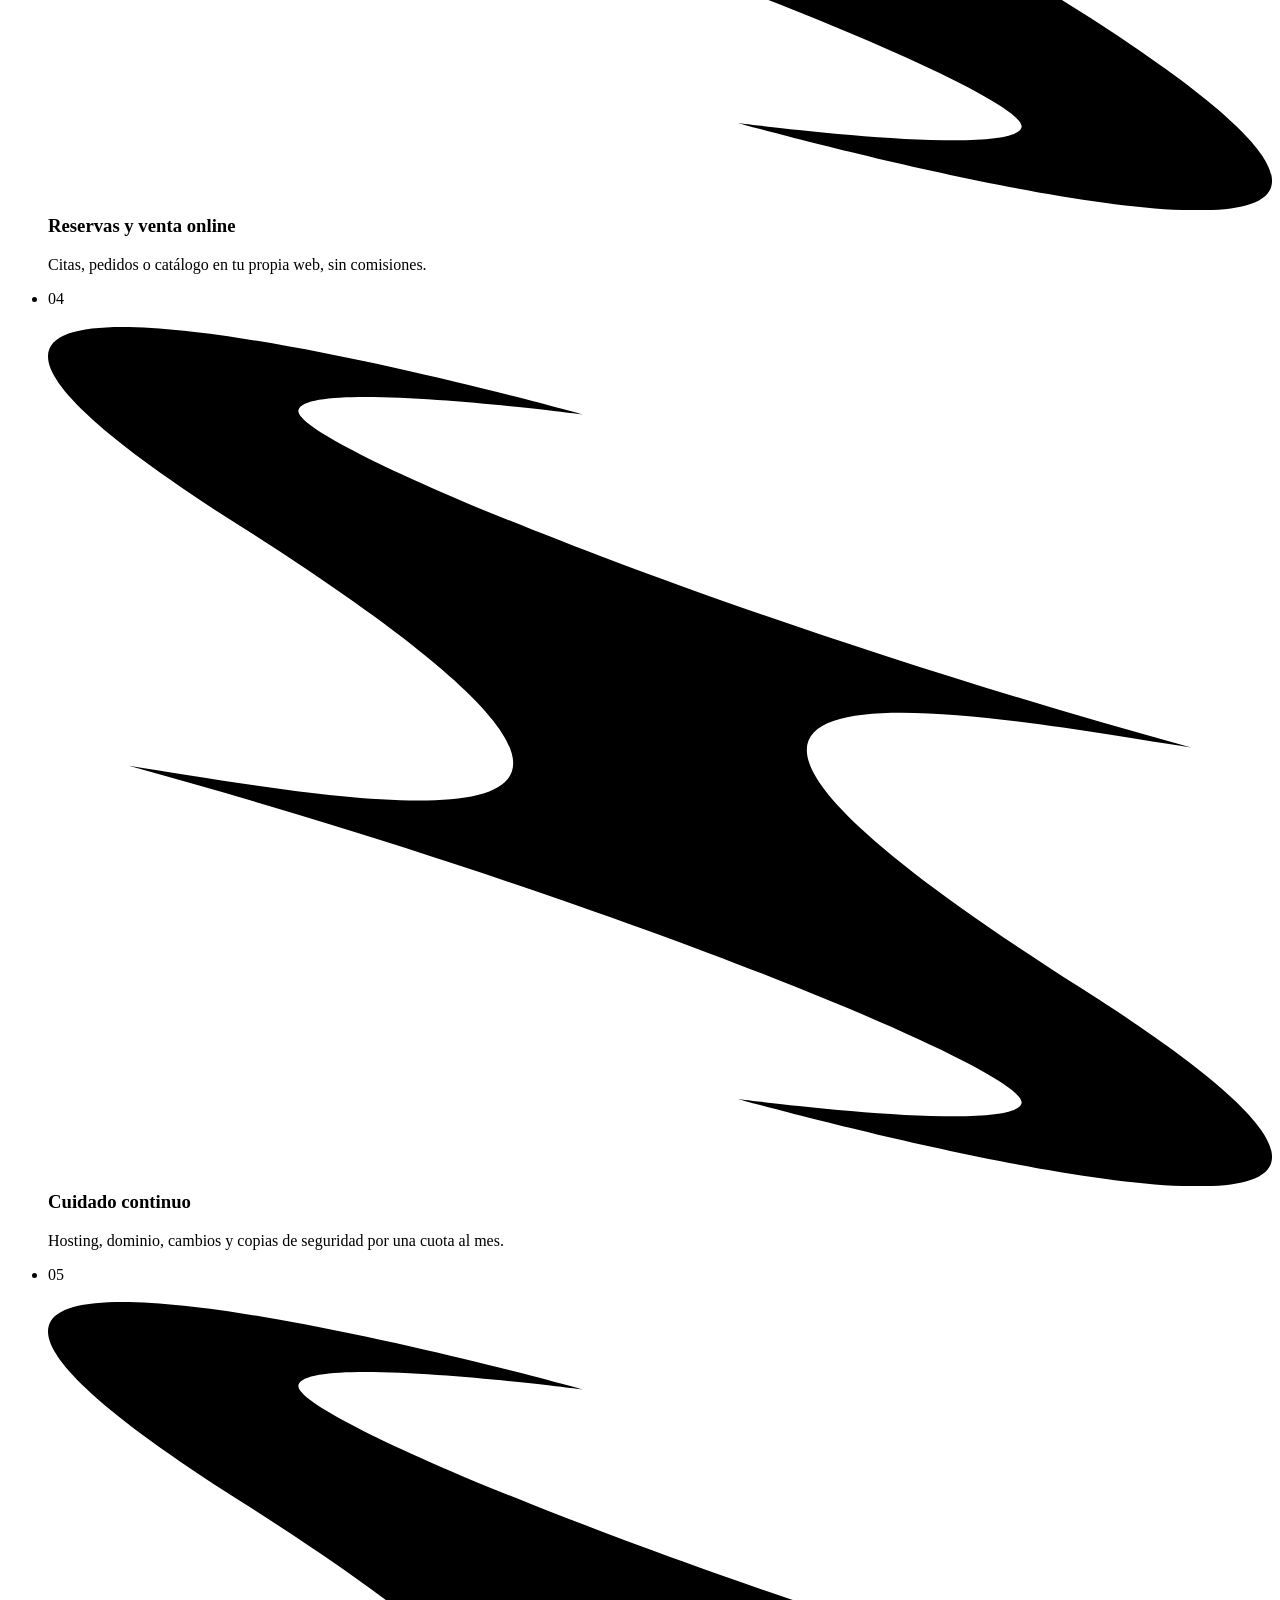
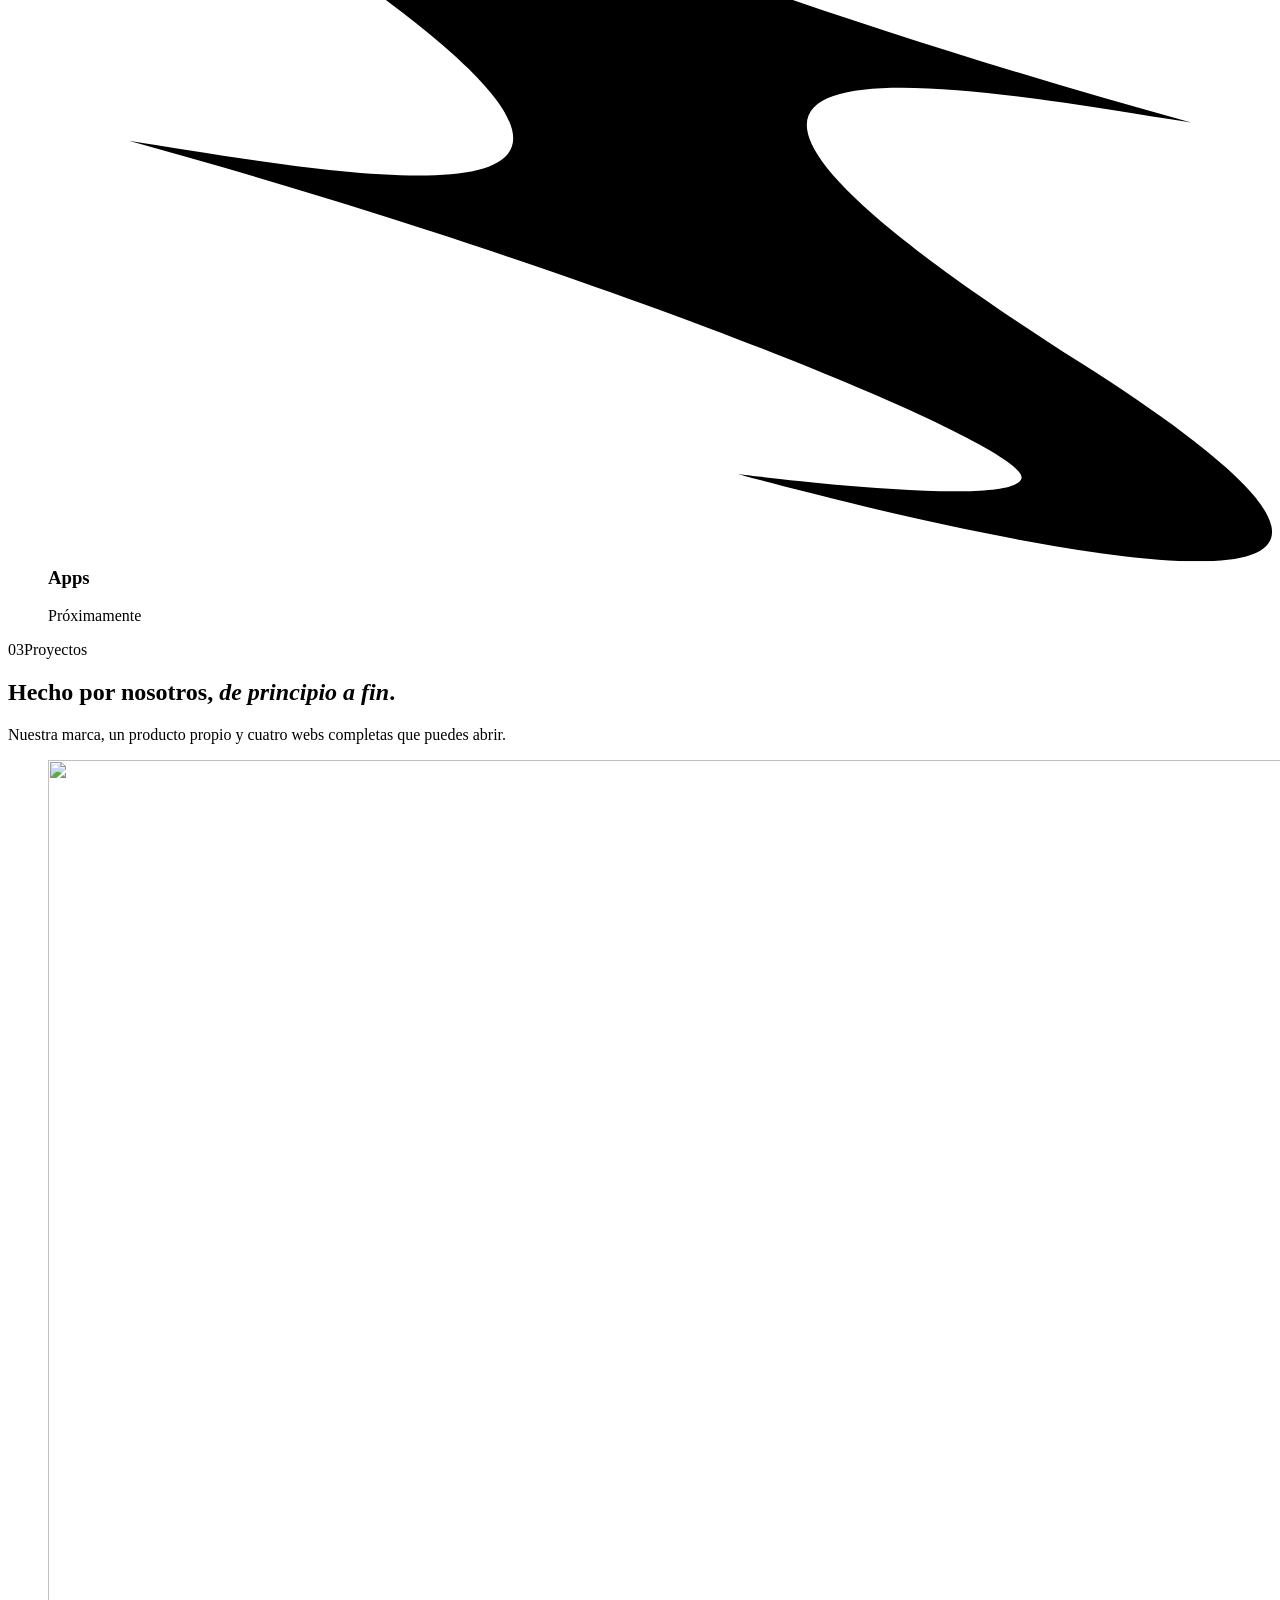
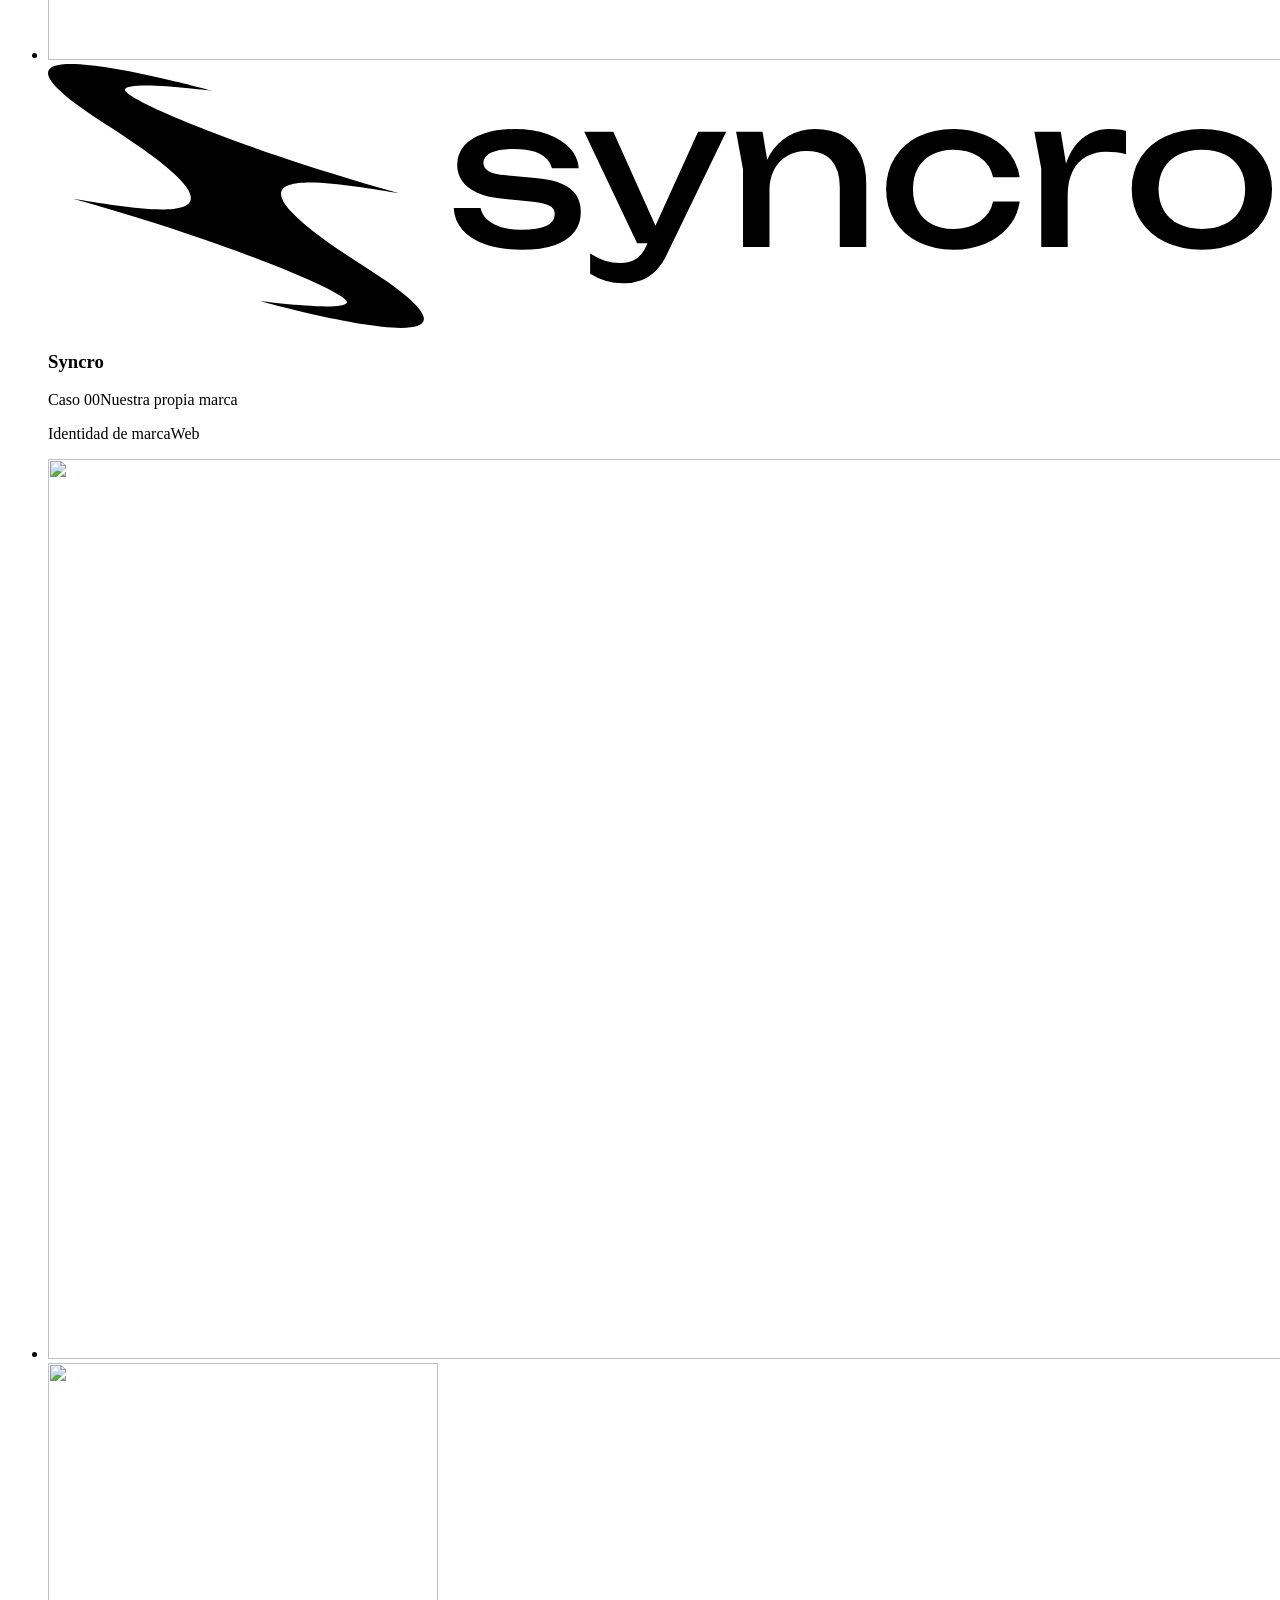
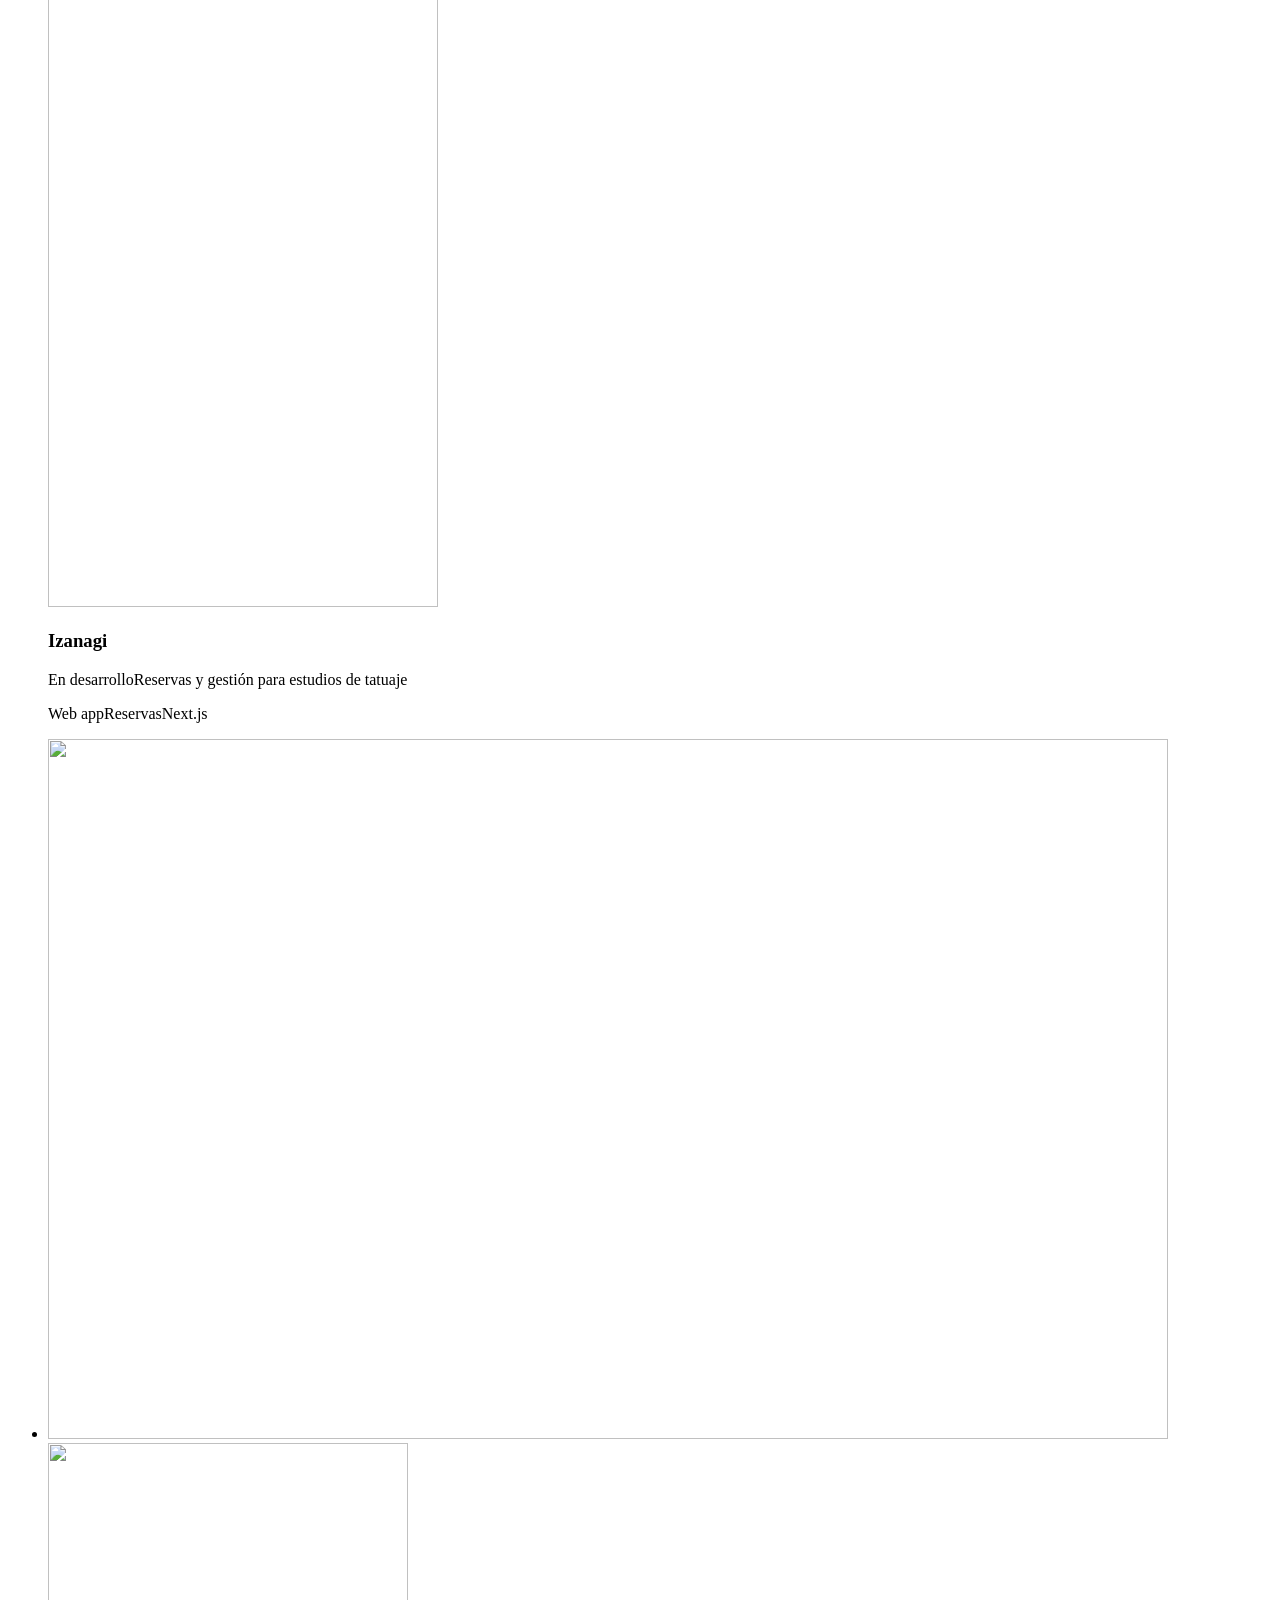
==== commit 27102f77: "style(index): remove title in "servicios"" ====
--- a/public/index.html
+++ b/public/index.html
@@ -178,7 +178,6 @@
 <section class="sec svcs" id="servicios" data-theme="light" aria-labelledby="serv-t">
   <div class="wrap">
     <p class="label"><span class="num">02</span><span data-i18n="svc.label">Servicios</span></p>
-    <h2 class="h2" id="serv-t" data-i18n-html="svc.title"><em>Verse</em> y <em>venderse</em>.</h2>
     <ul class="svc-list">
       <li class="svc" data-reveal><span class="svc__num">01</span><h3 class="svc__title"><svg class="svc__glyph" viewBox="0 0 369.818 259.627" aria-hidden="true"><use href="#isotipo"/></svg><span data-i18n="svc.1t">Identidad de marca</span></h3><p class="svc__desc" data-i18n="svc.1d">Logo, color, tipografía y manual: tu marca, igual en el rótulo que en Instagram.</p></li>
       <li class="svc" data-reveal><span class="svc__num">02</span><h3 class="svc__title"><svg class="svc__glyph" viewBox="0 0 369.818 259.627" aria-hidden="true"><use href="#isotipo"/></svg><span data-i18n="svc.2t">Web a medida</span></h3><p class="svc__desc" data-i18n="svc.2d">Diseñada para tu negocio, rápida en el móvil y lista para Google.</p></li>
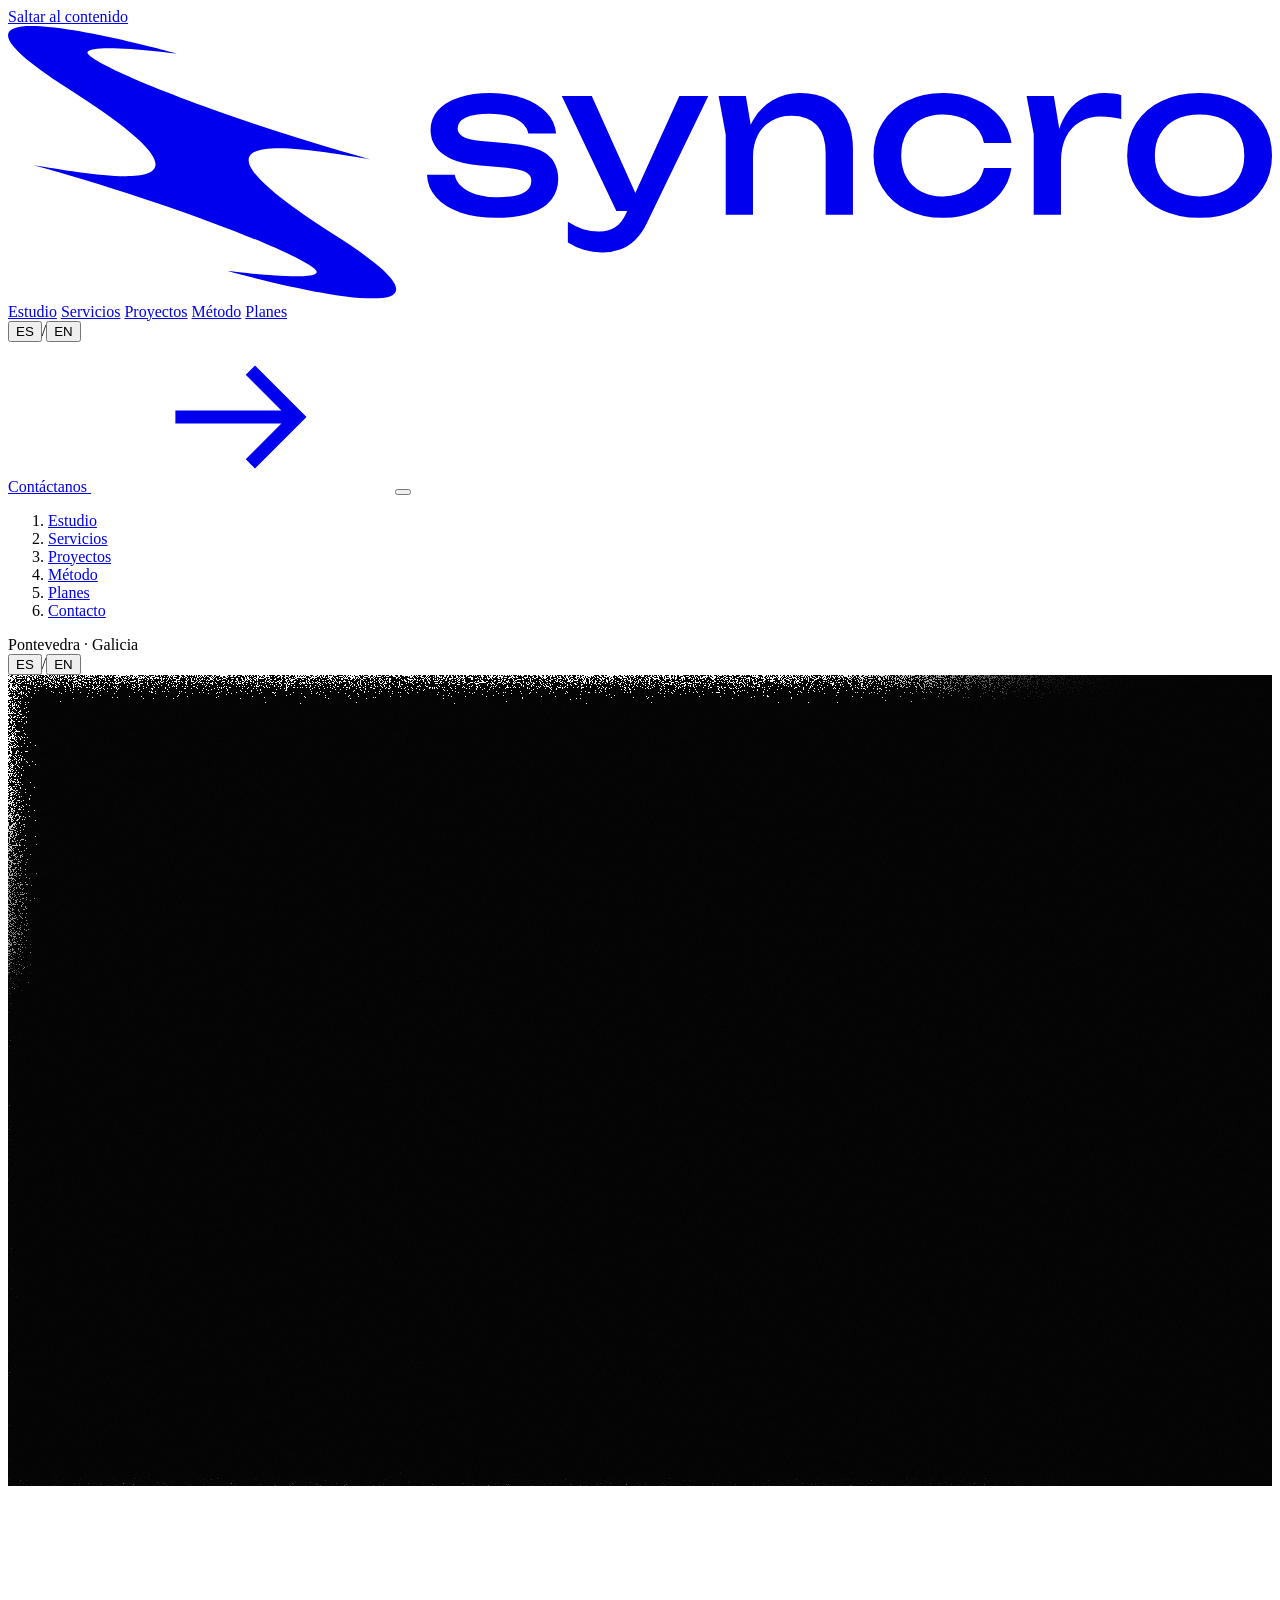
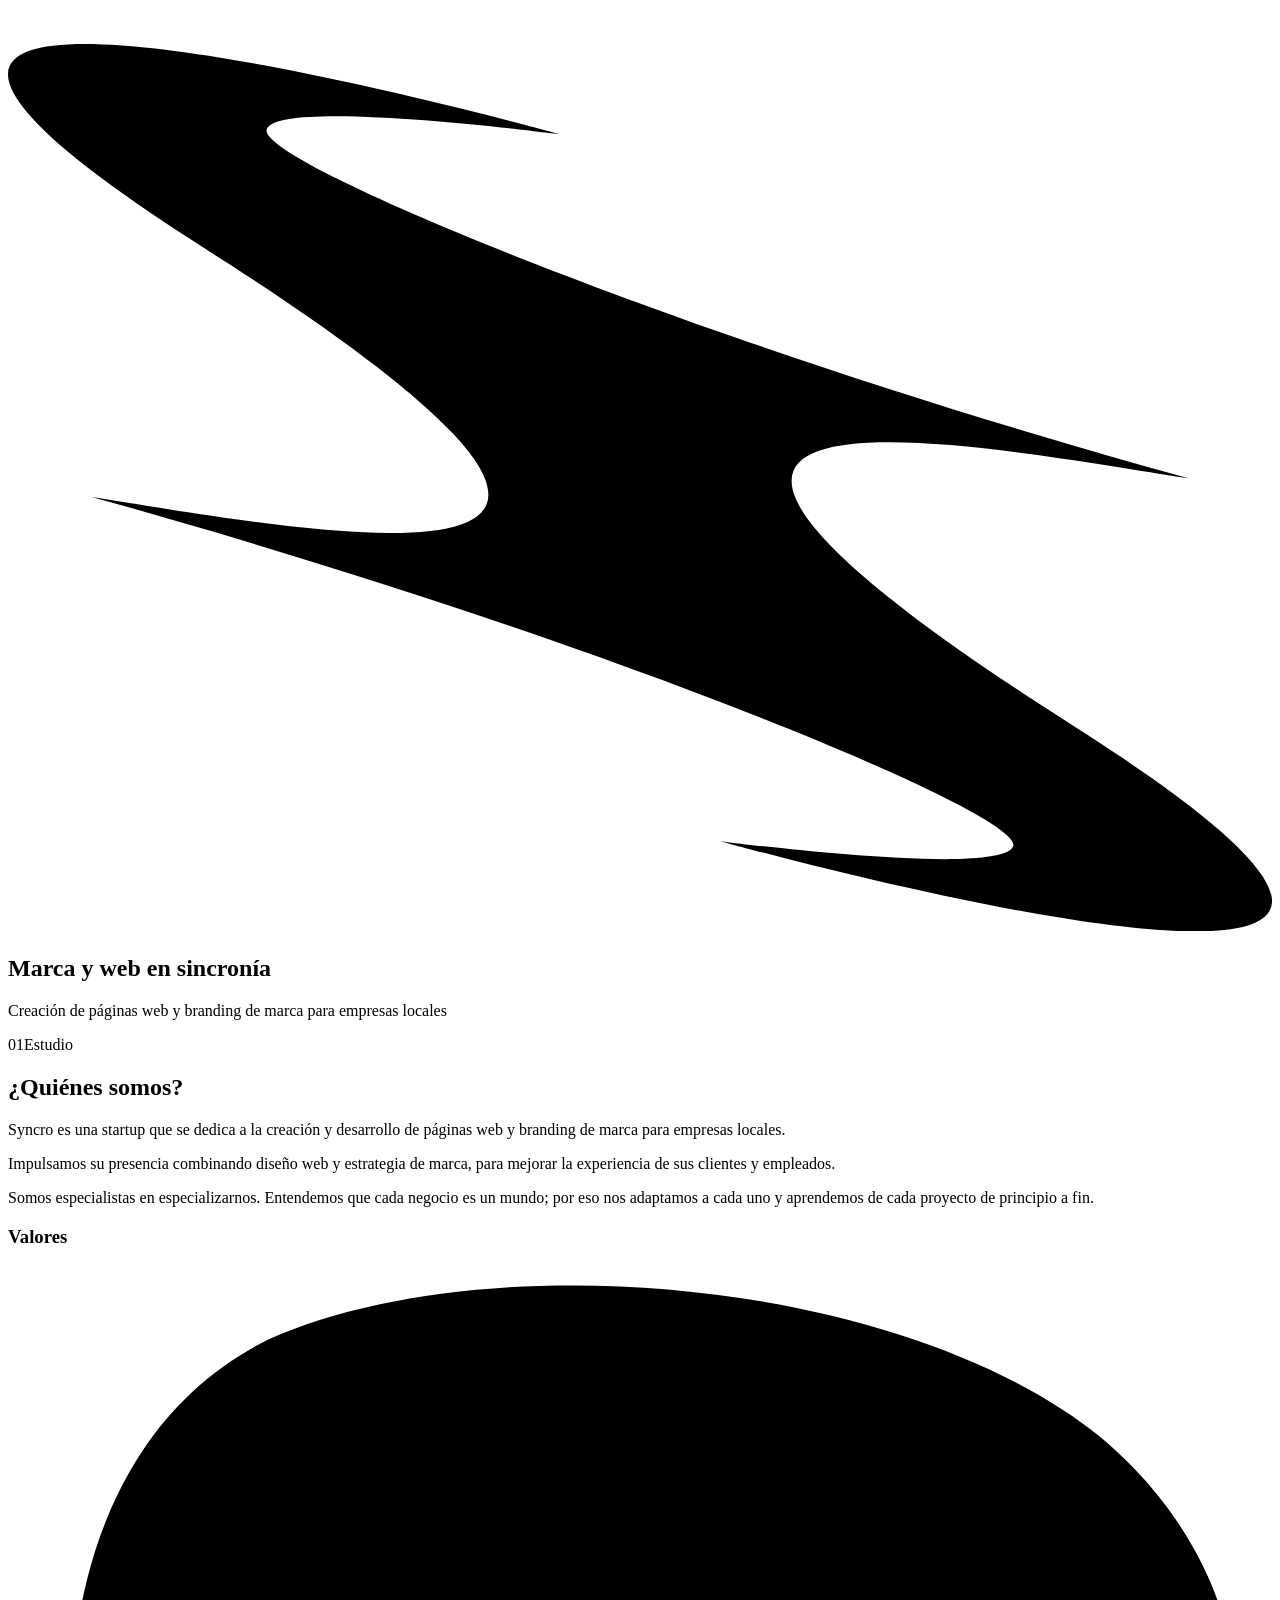
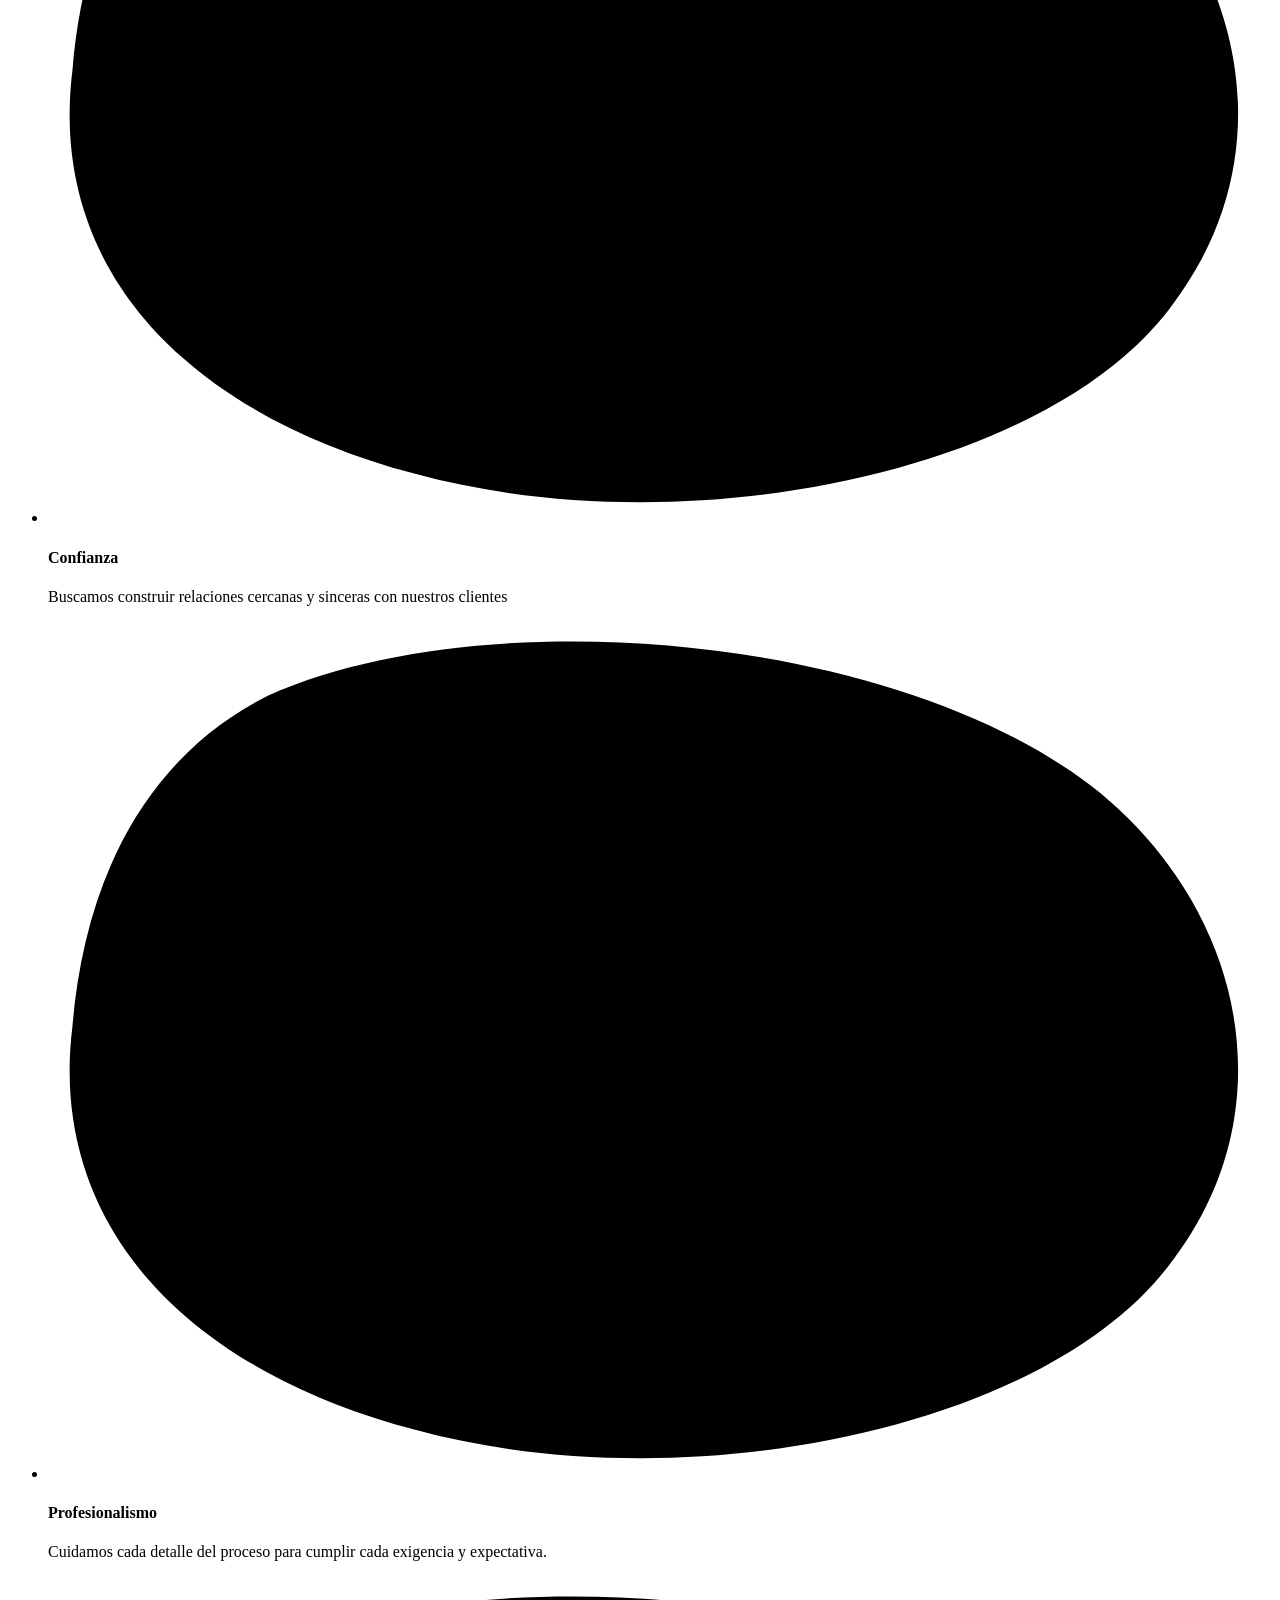
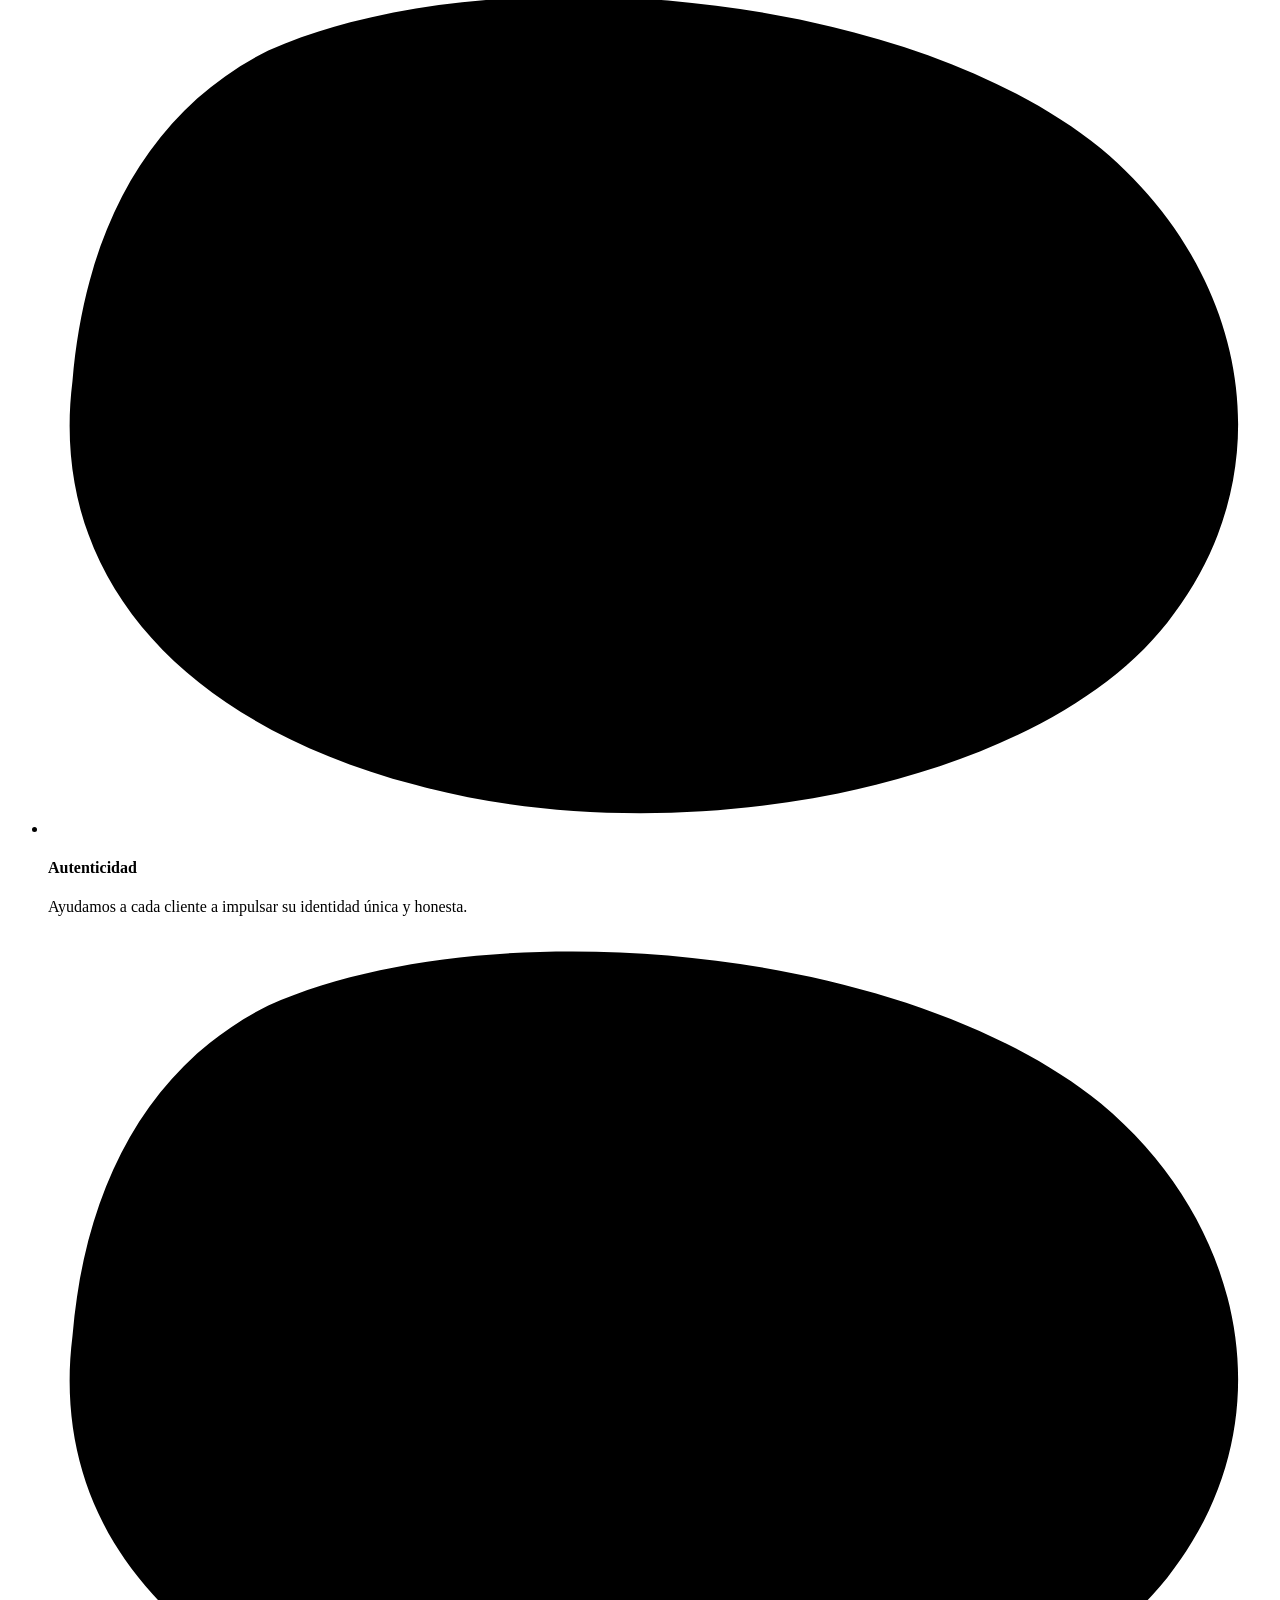
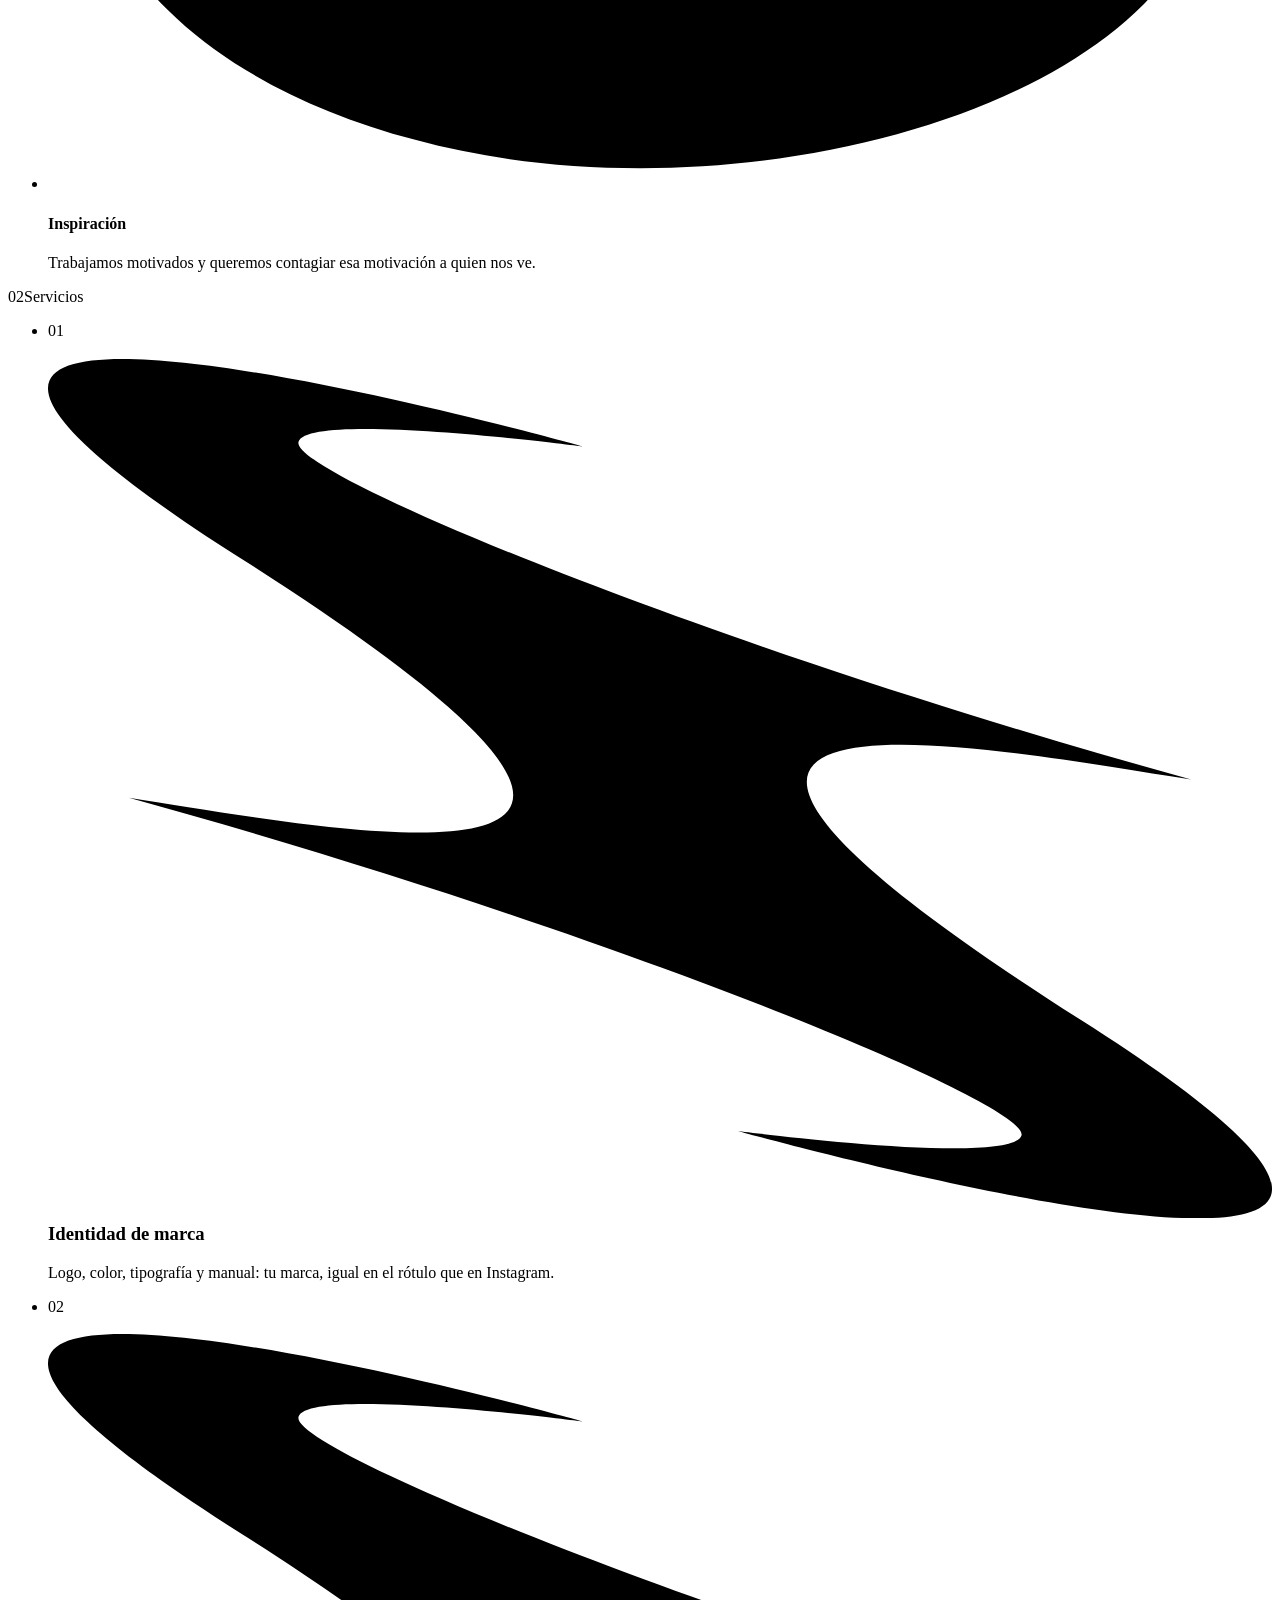
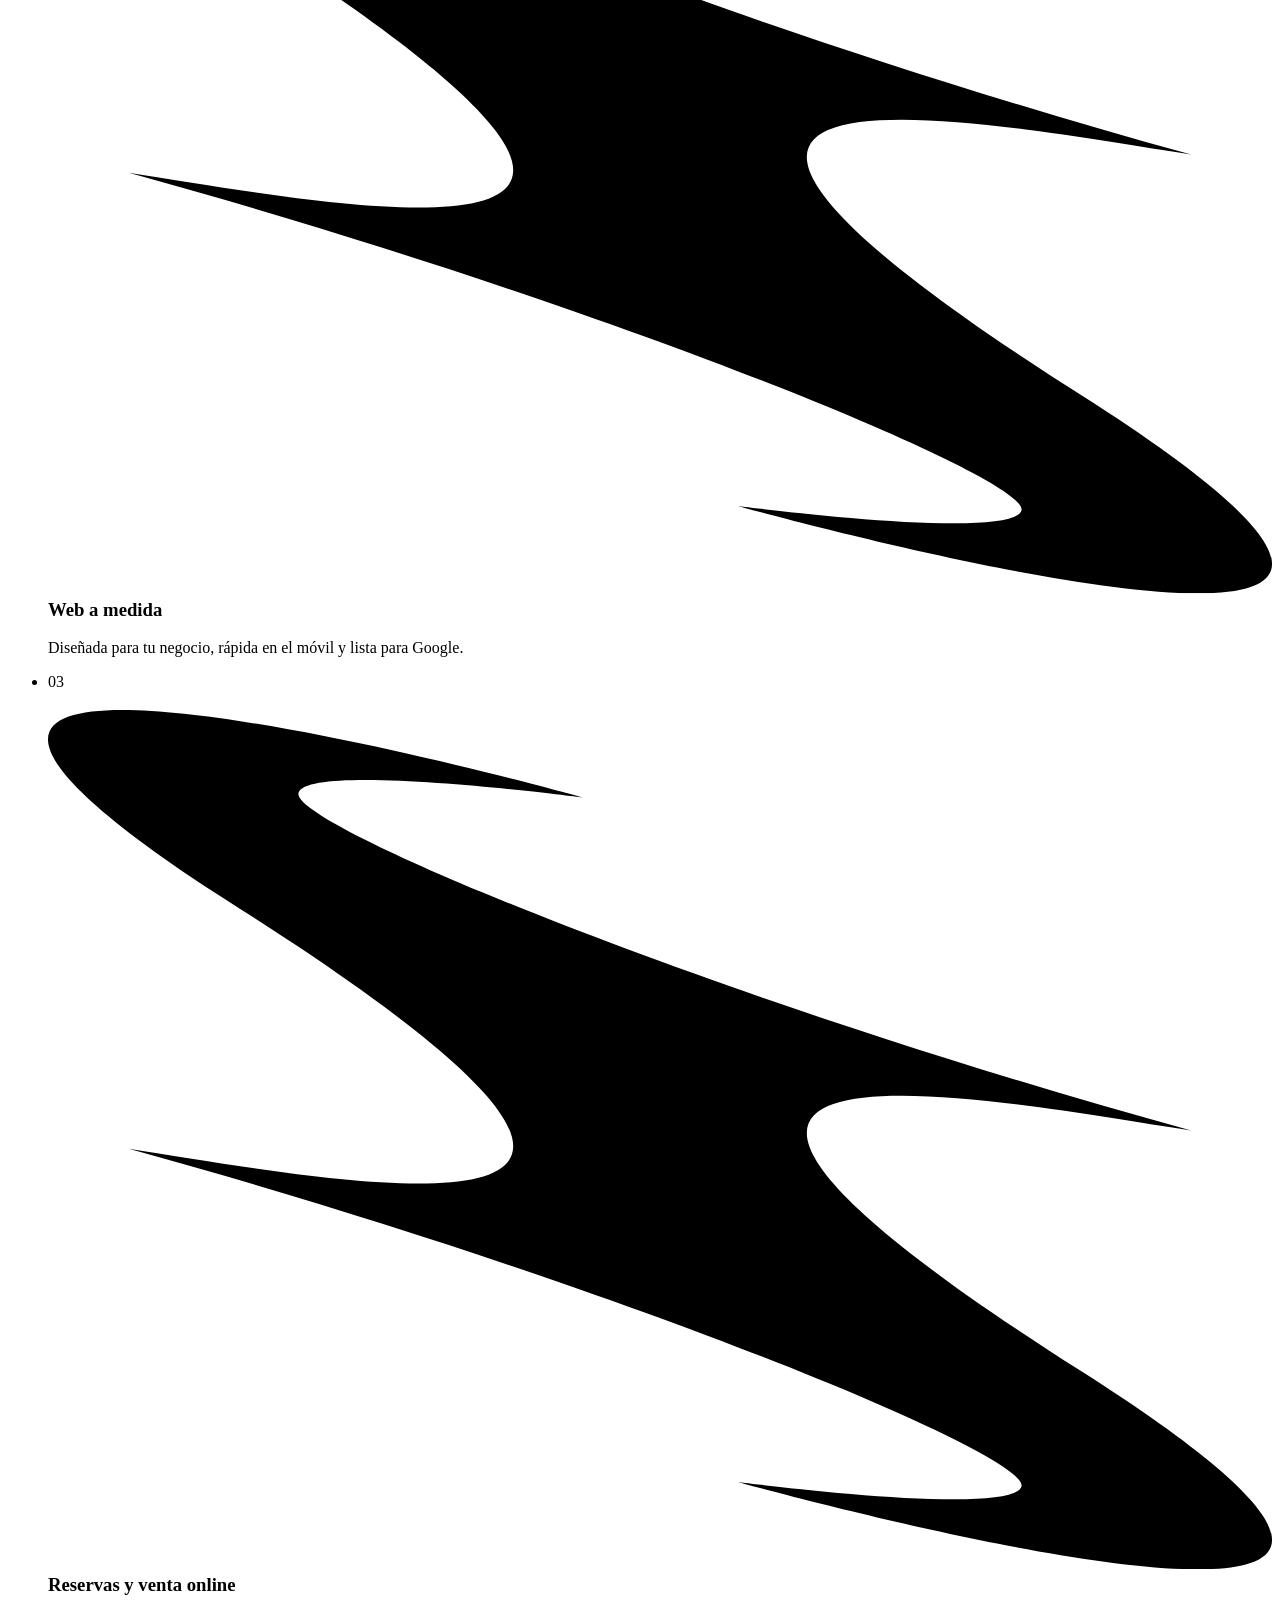
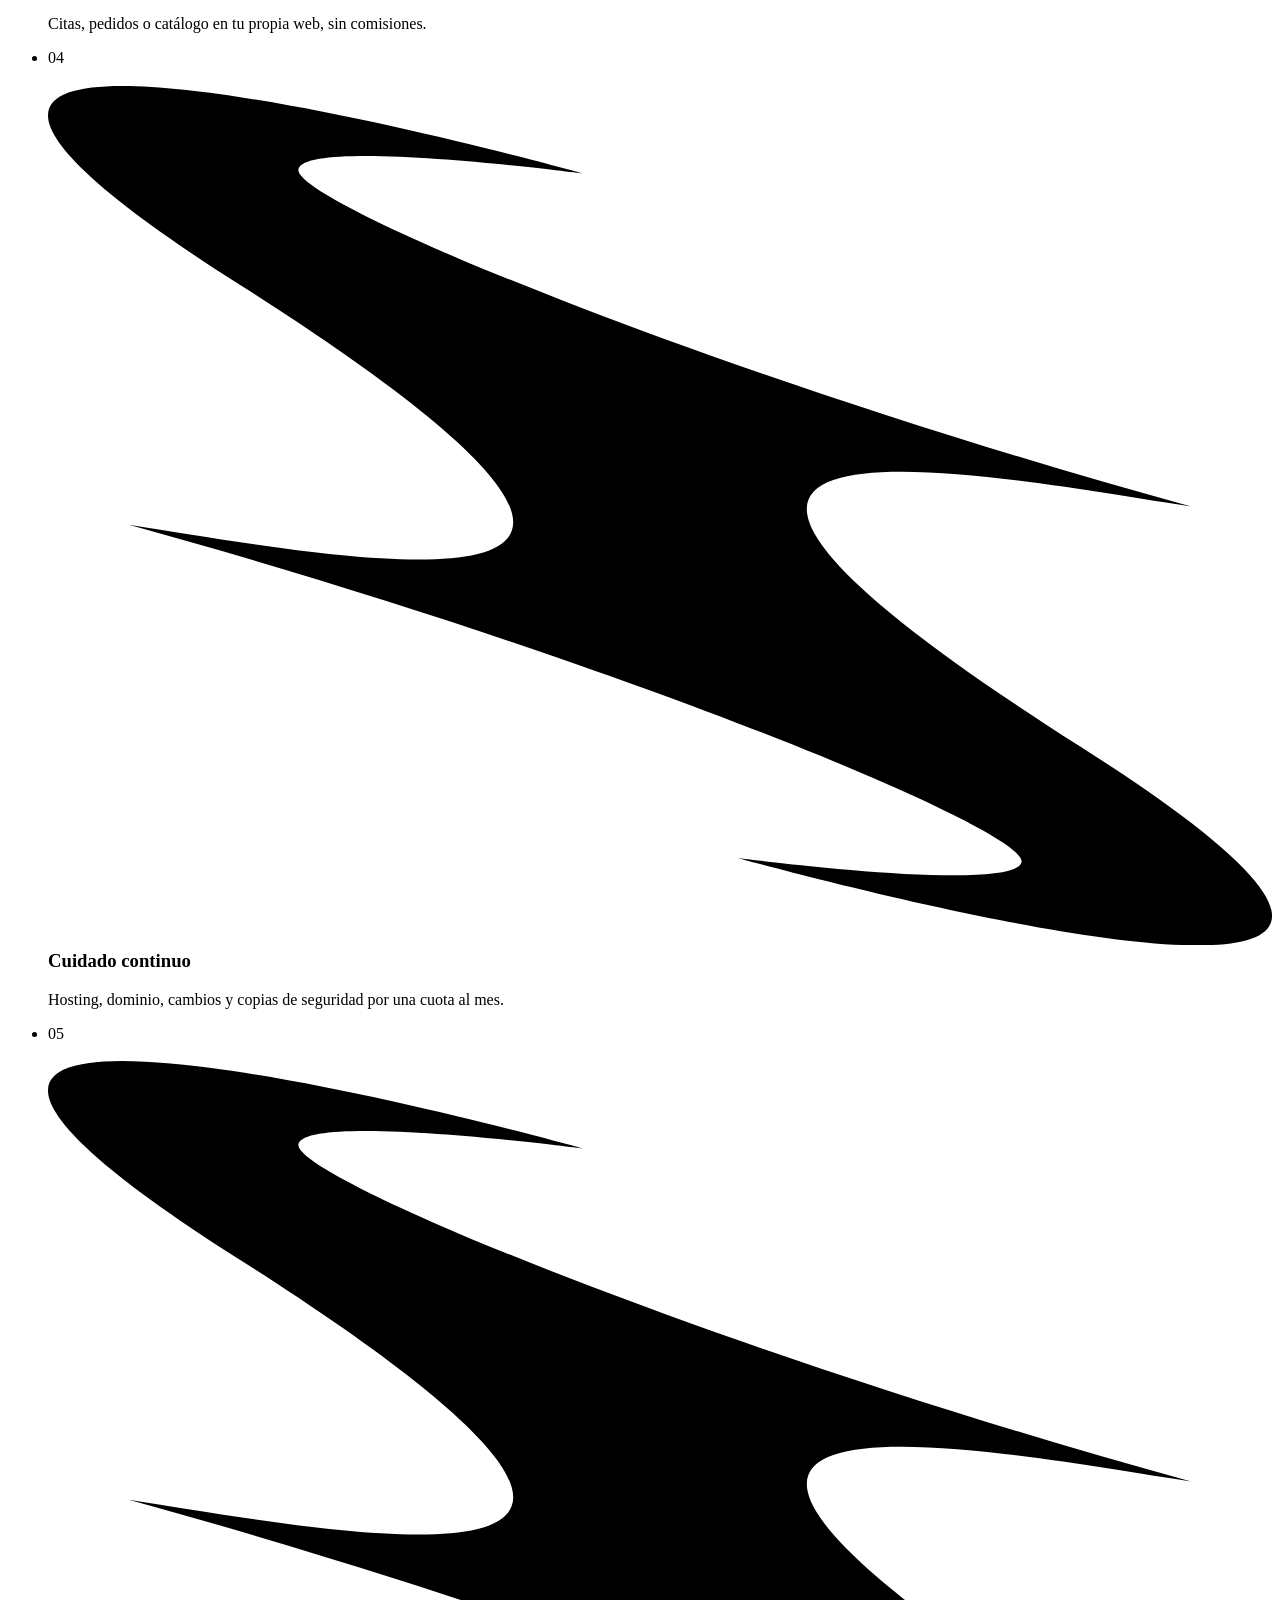
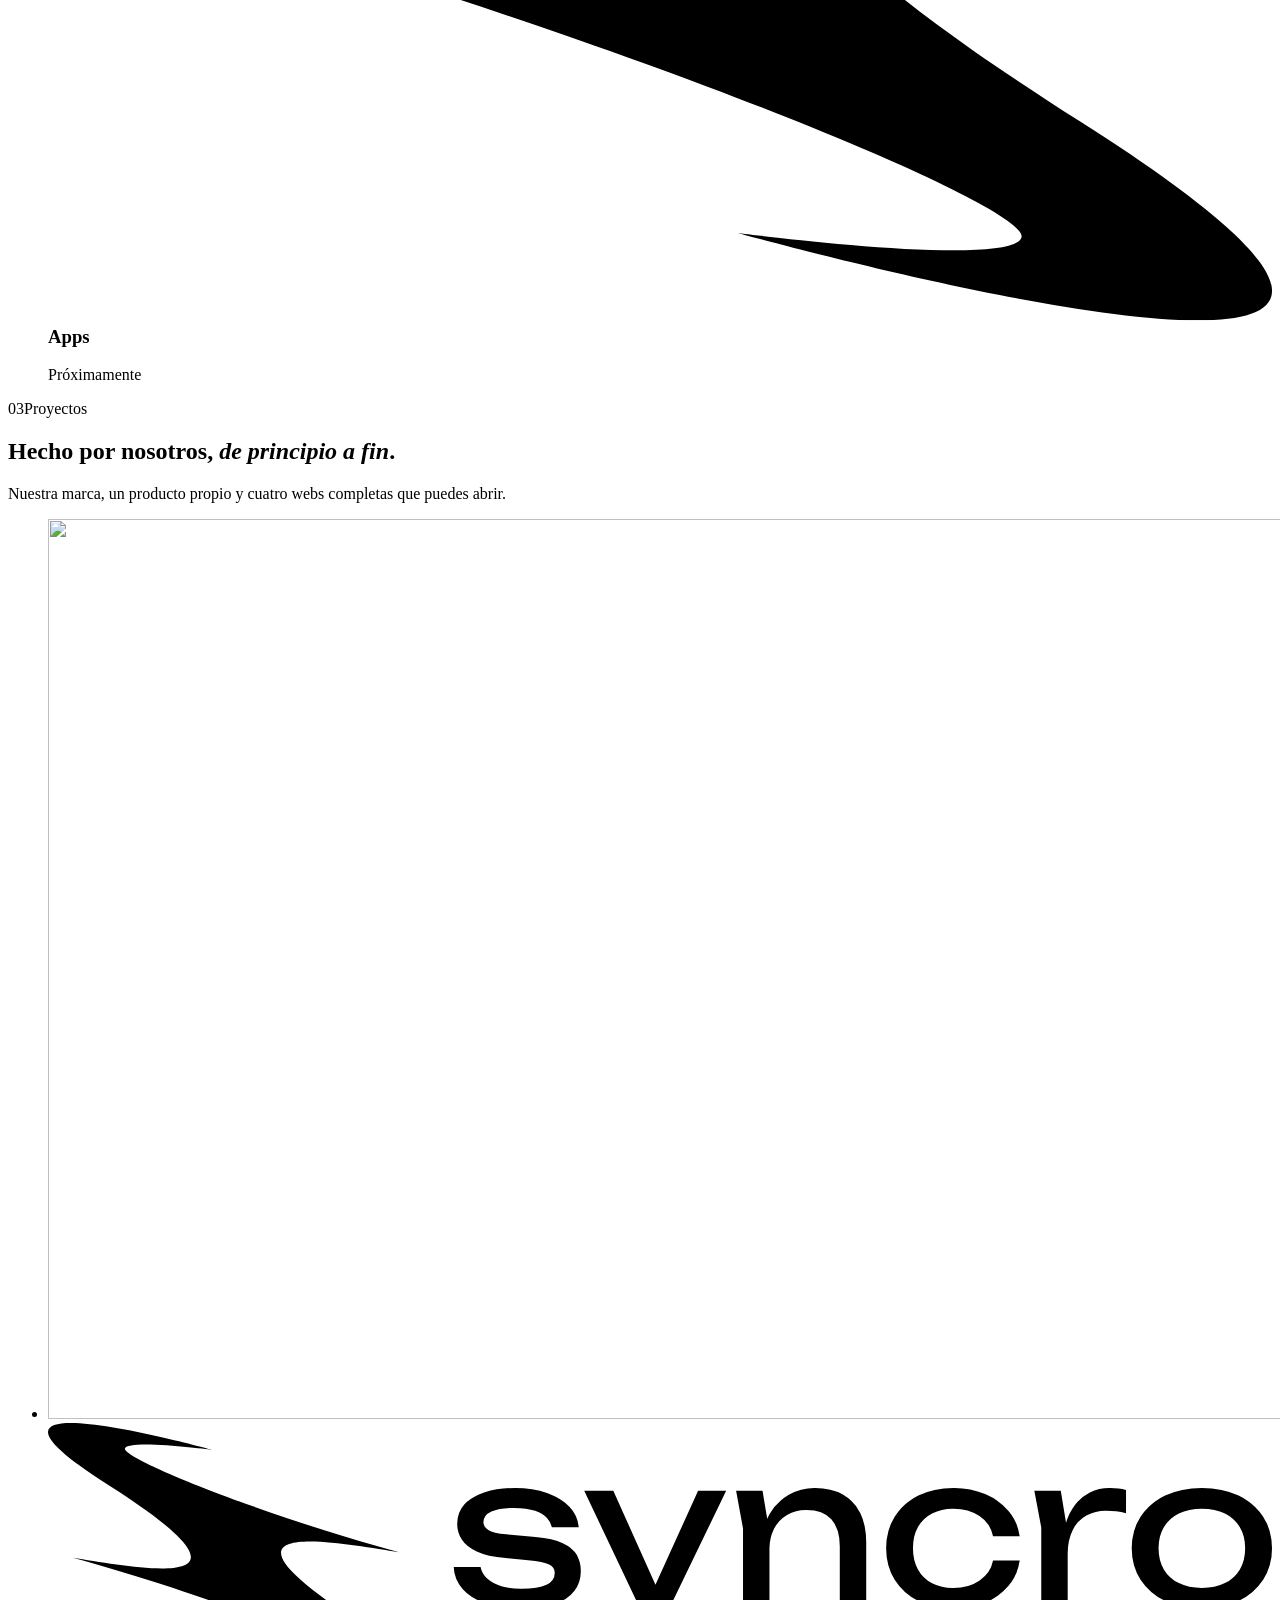
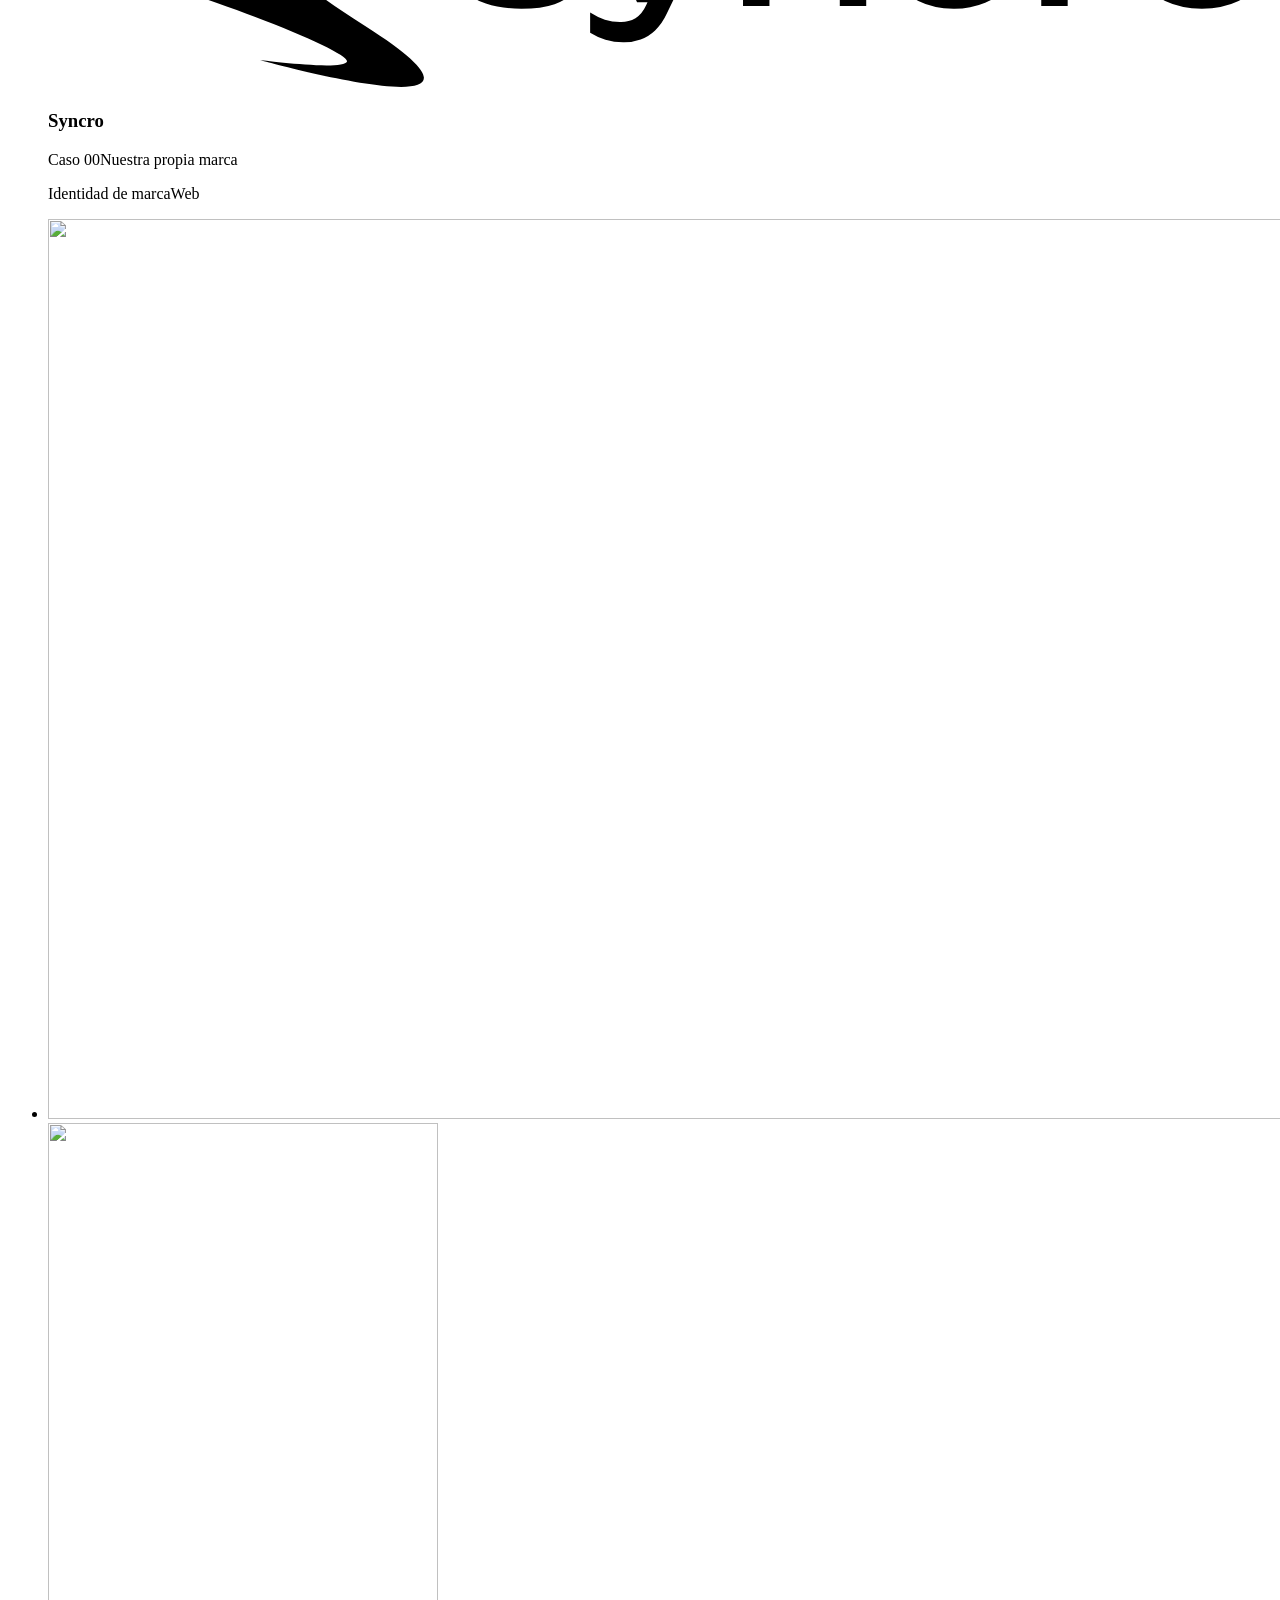
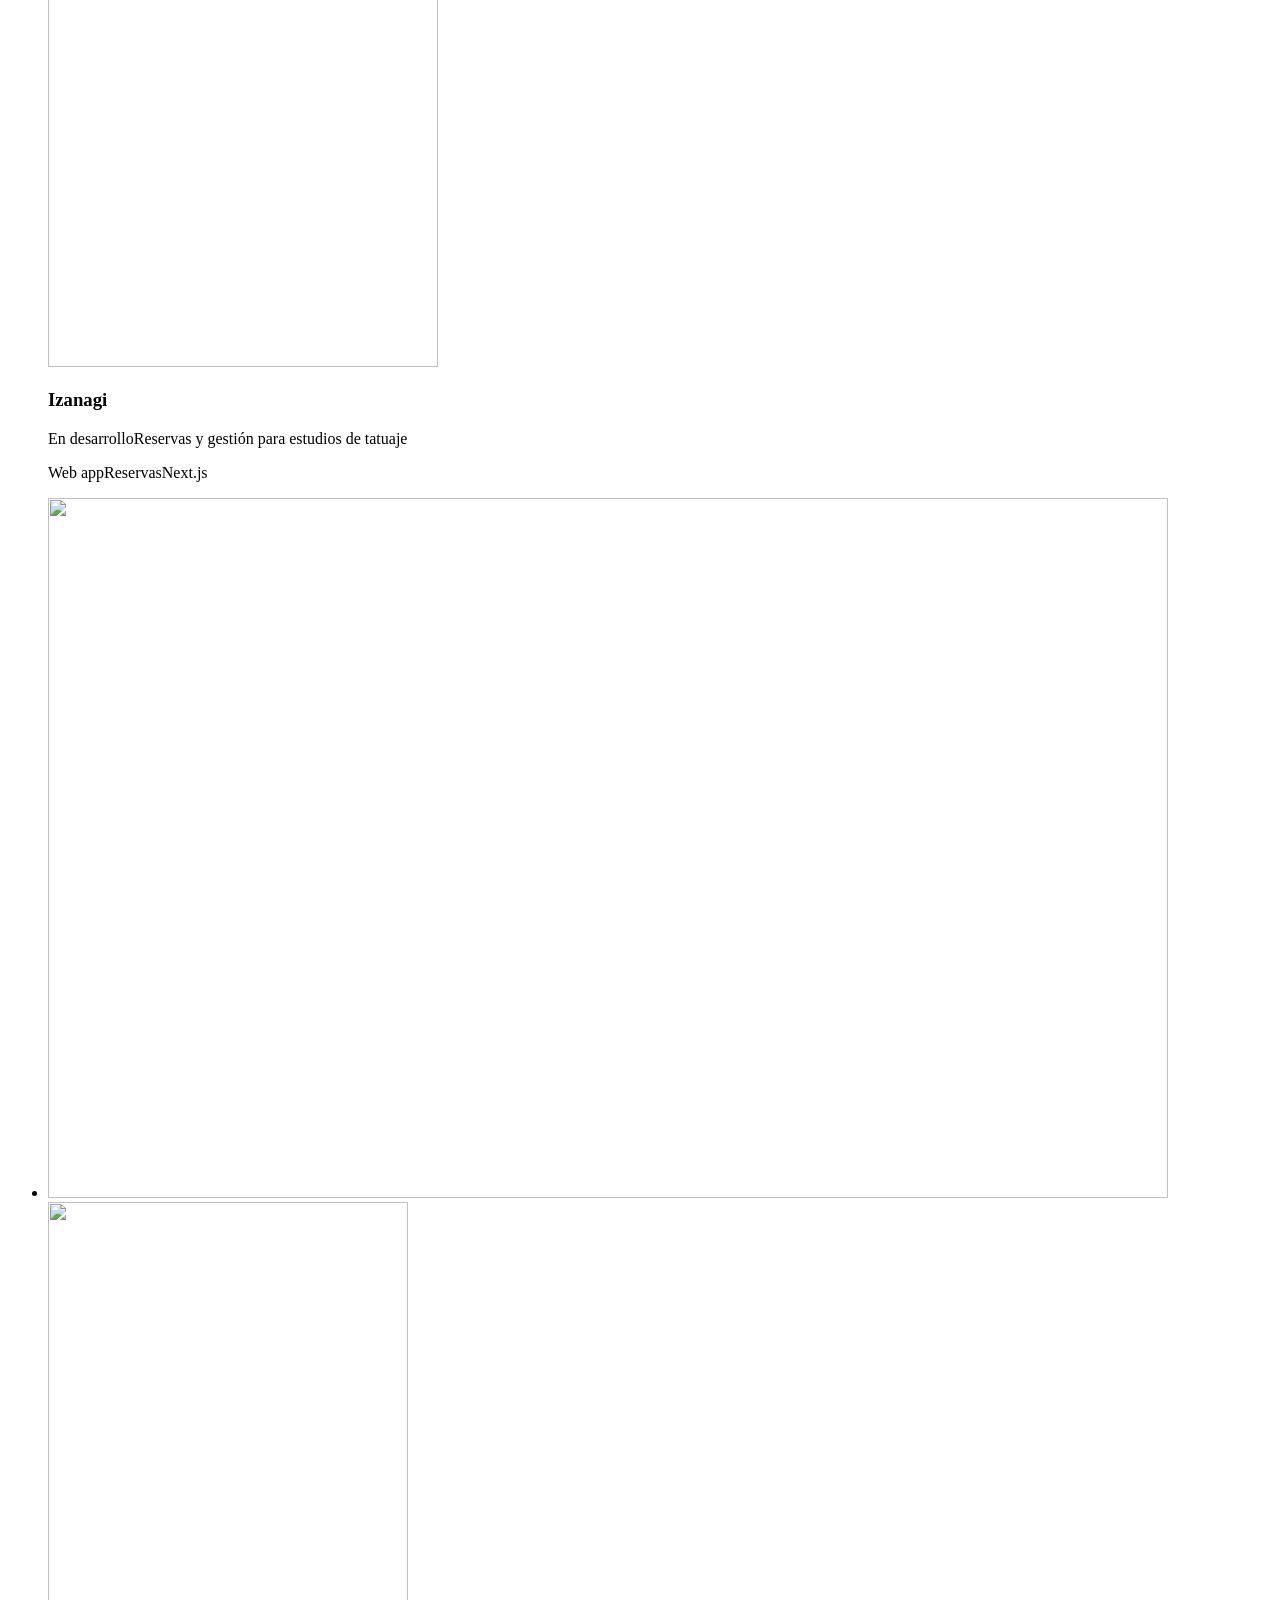
==== commit b5082992: "style(index): remove Mision Vision" ====
--- a/public/index.html
+++ b/public/index.html
@@ -149,19 +149,6 @@
       <p data-reveal style="--d:2" data-i18n-html="about.3"><span class="hl">Somos especialistas en especializarnos.</span> Entendemos que cada negocio es un mundo; por eso nos adaptamos a cada uno y aprendemos de cada proyecto de principio a fin.</p>
     </div>
 
-    <div class="mv">
-      <article class="mv__item" data-reveal>
-        <h3 class="h3" data-i18n="mission.label">Misión</h3>
-        <p class="mv__q" data-i18n="mission.q">¿Qué hacemos y qué aportamos?</p>
-        <p class="mv__text" data-i18n-html="mission.text">Impulsamos a las empresas locales con páginas web e identidad de marca, para <span class="hl">mejorar su comunicación y la experiencia de sus clientes y empleados</span>. Unimos la creatividad y la pasión humana con la agilidad de la inteligencia artificial, y acompañamos de la mano a nuestros clientes en cada proyecto.</p>
-      </article>
-      <article class="mv__item" data-reveal style="--d:1">
-        <h3 class="h3" data-i18n="vision.label">Visión</h3>
-        <p class="mv__q" data-i18n="vision.q">¿Qué queremos hacer y aportar en el futuro?</p>
-        <p class="mv__text" data-i18n-html="vision.text">Que la tienda de la esquina tenga una web tan cuidada como la de una gran marca. <span class="hl">Que lo local se vea grande.</span> Ese es el estudio que queremos ser.</p>
-      </article>
-    </div>
-
     <div class="values">
       <h3 class="h3" data-i18n="values.title">Valores</h3>
       <ul class="values__list">
